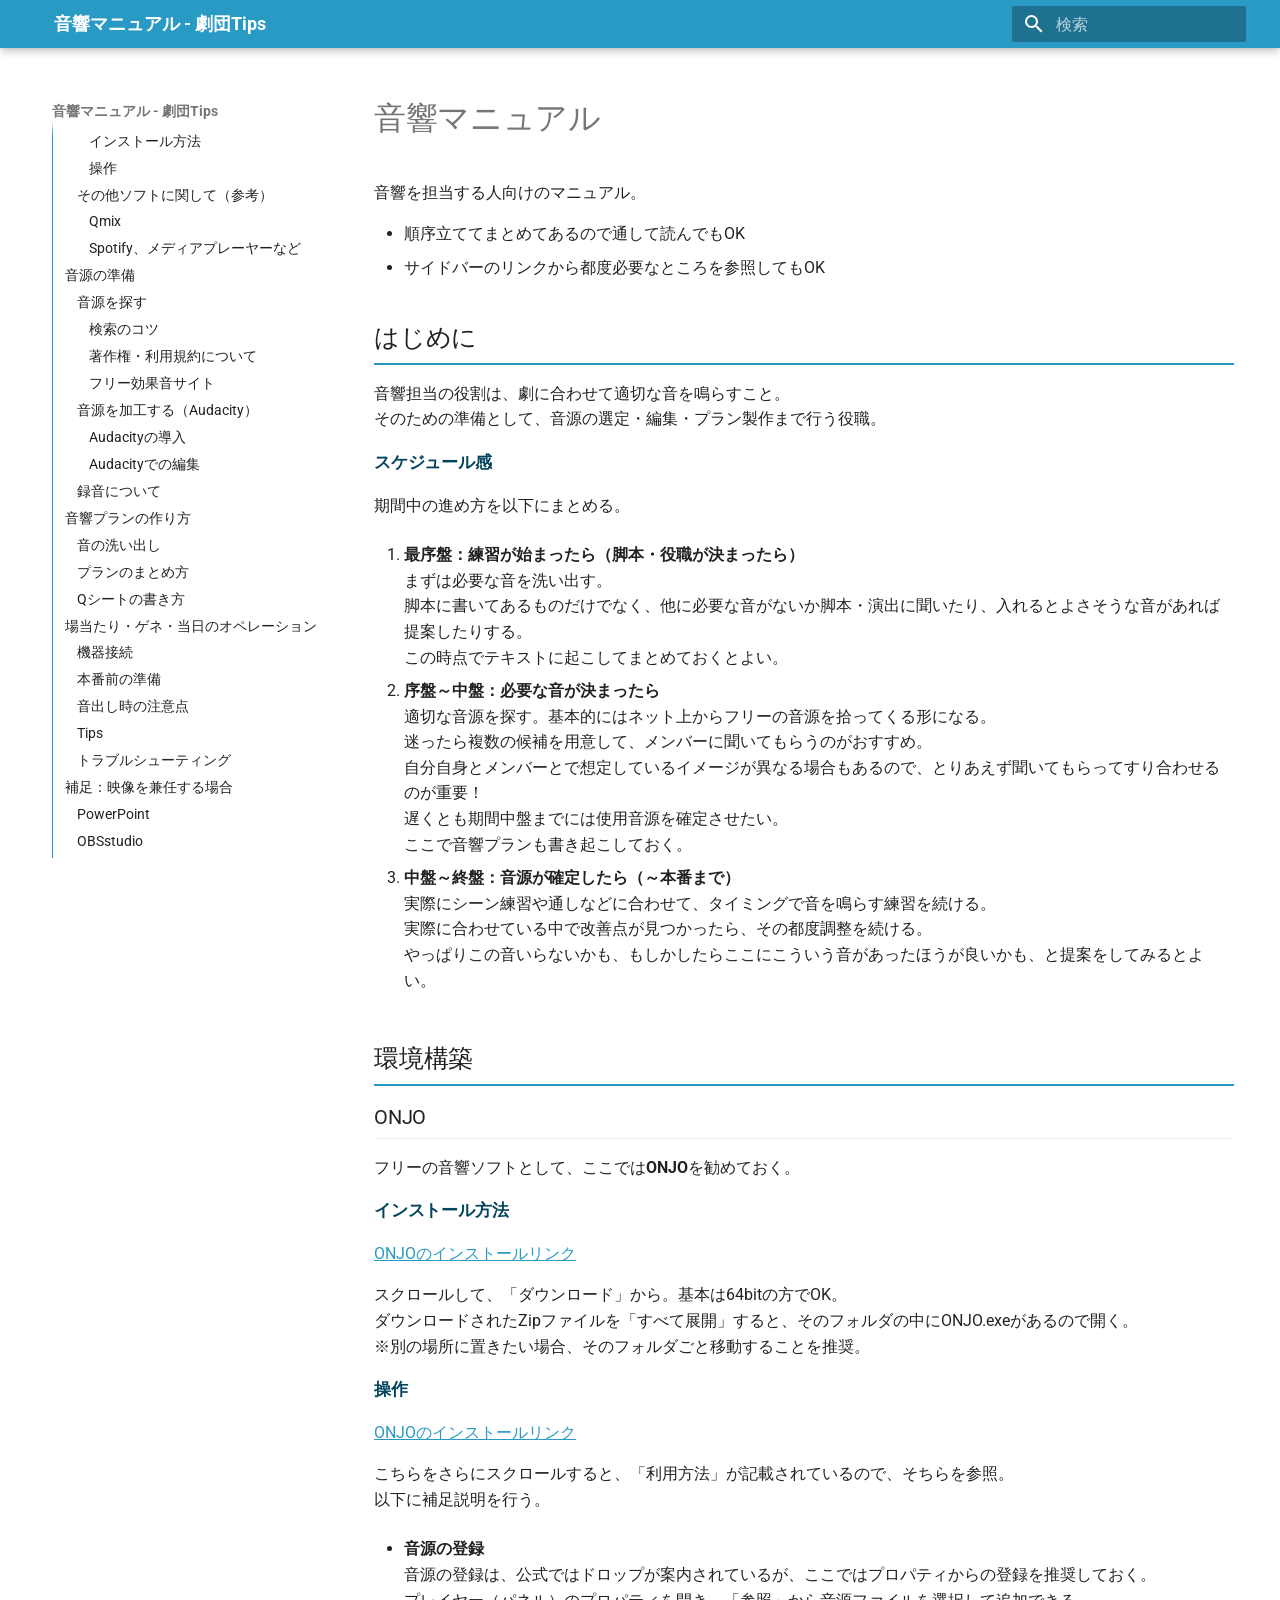
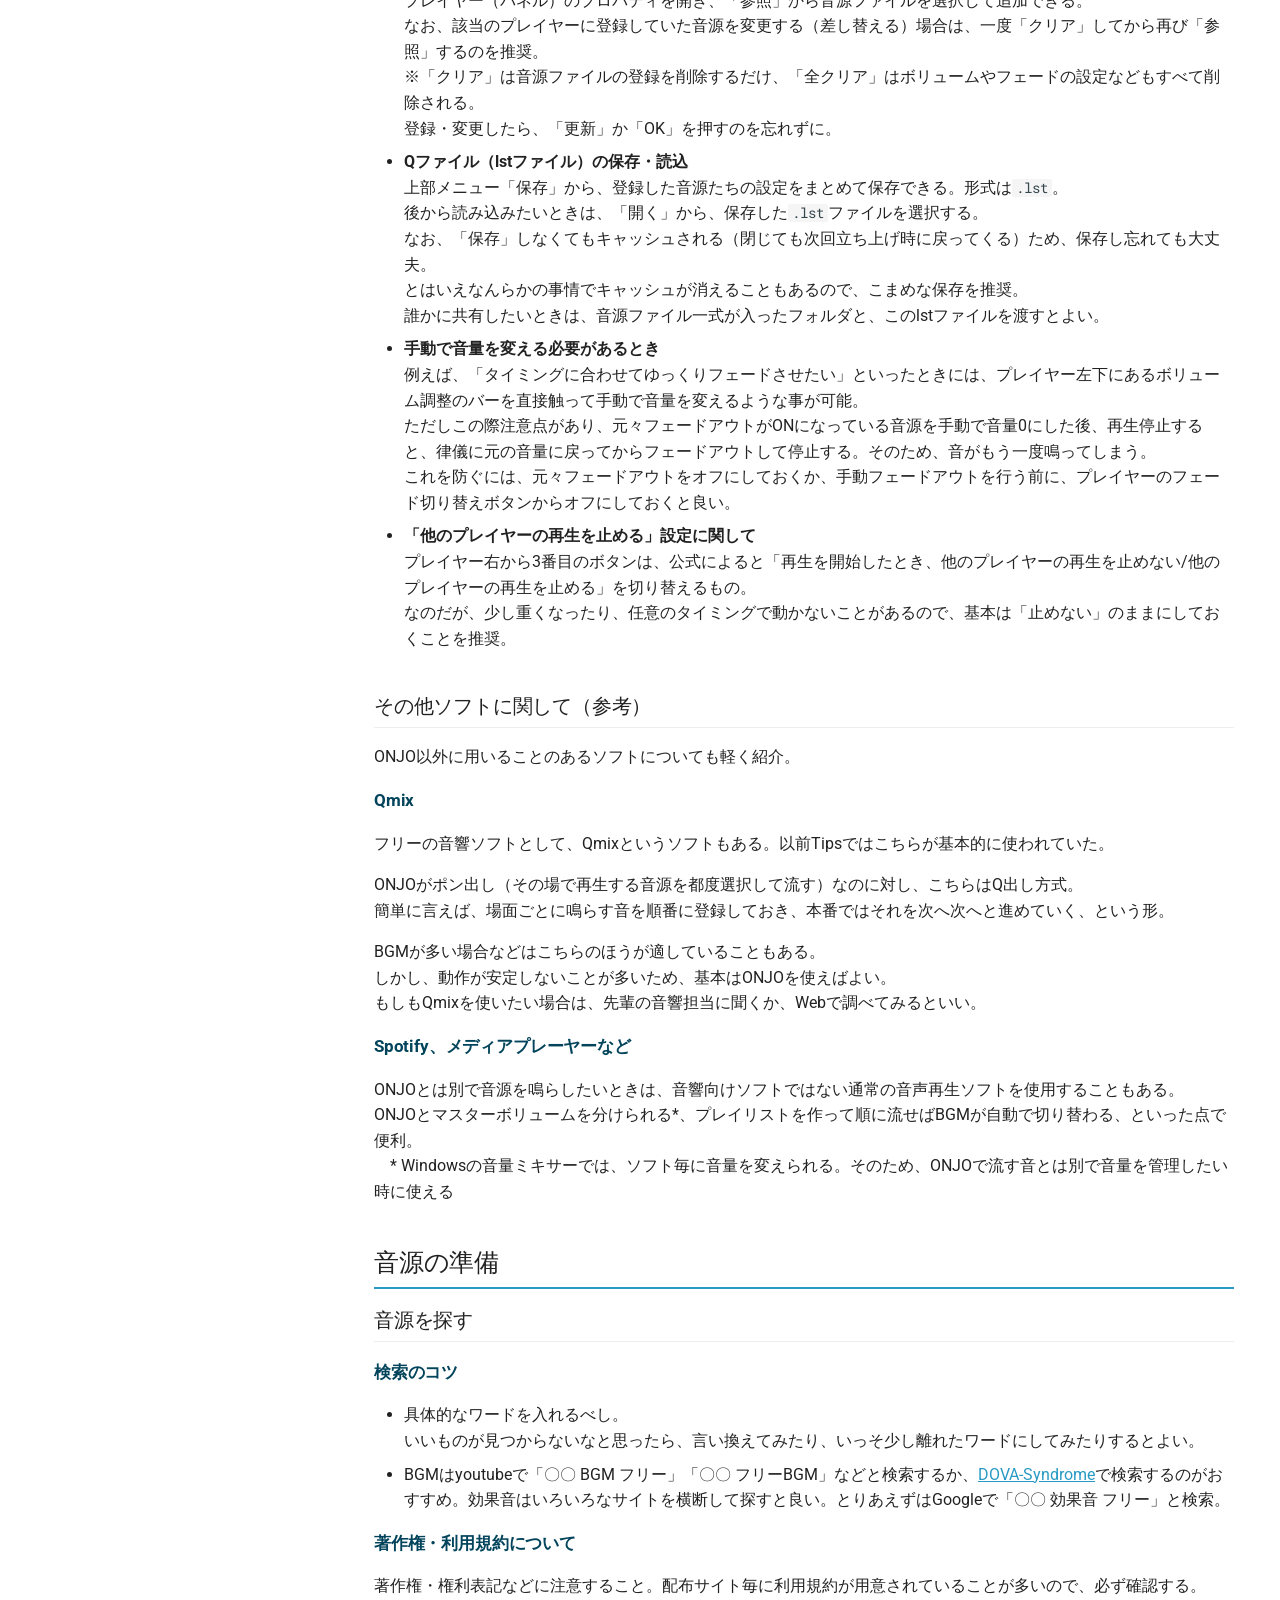
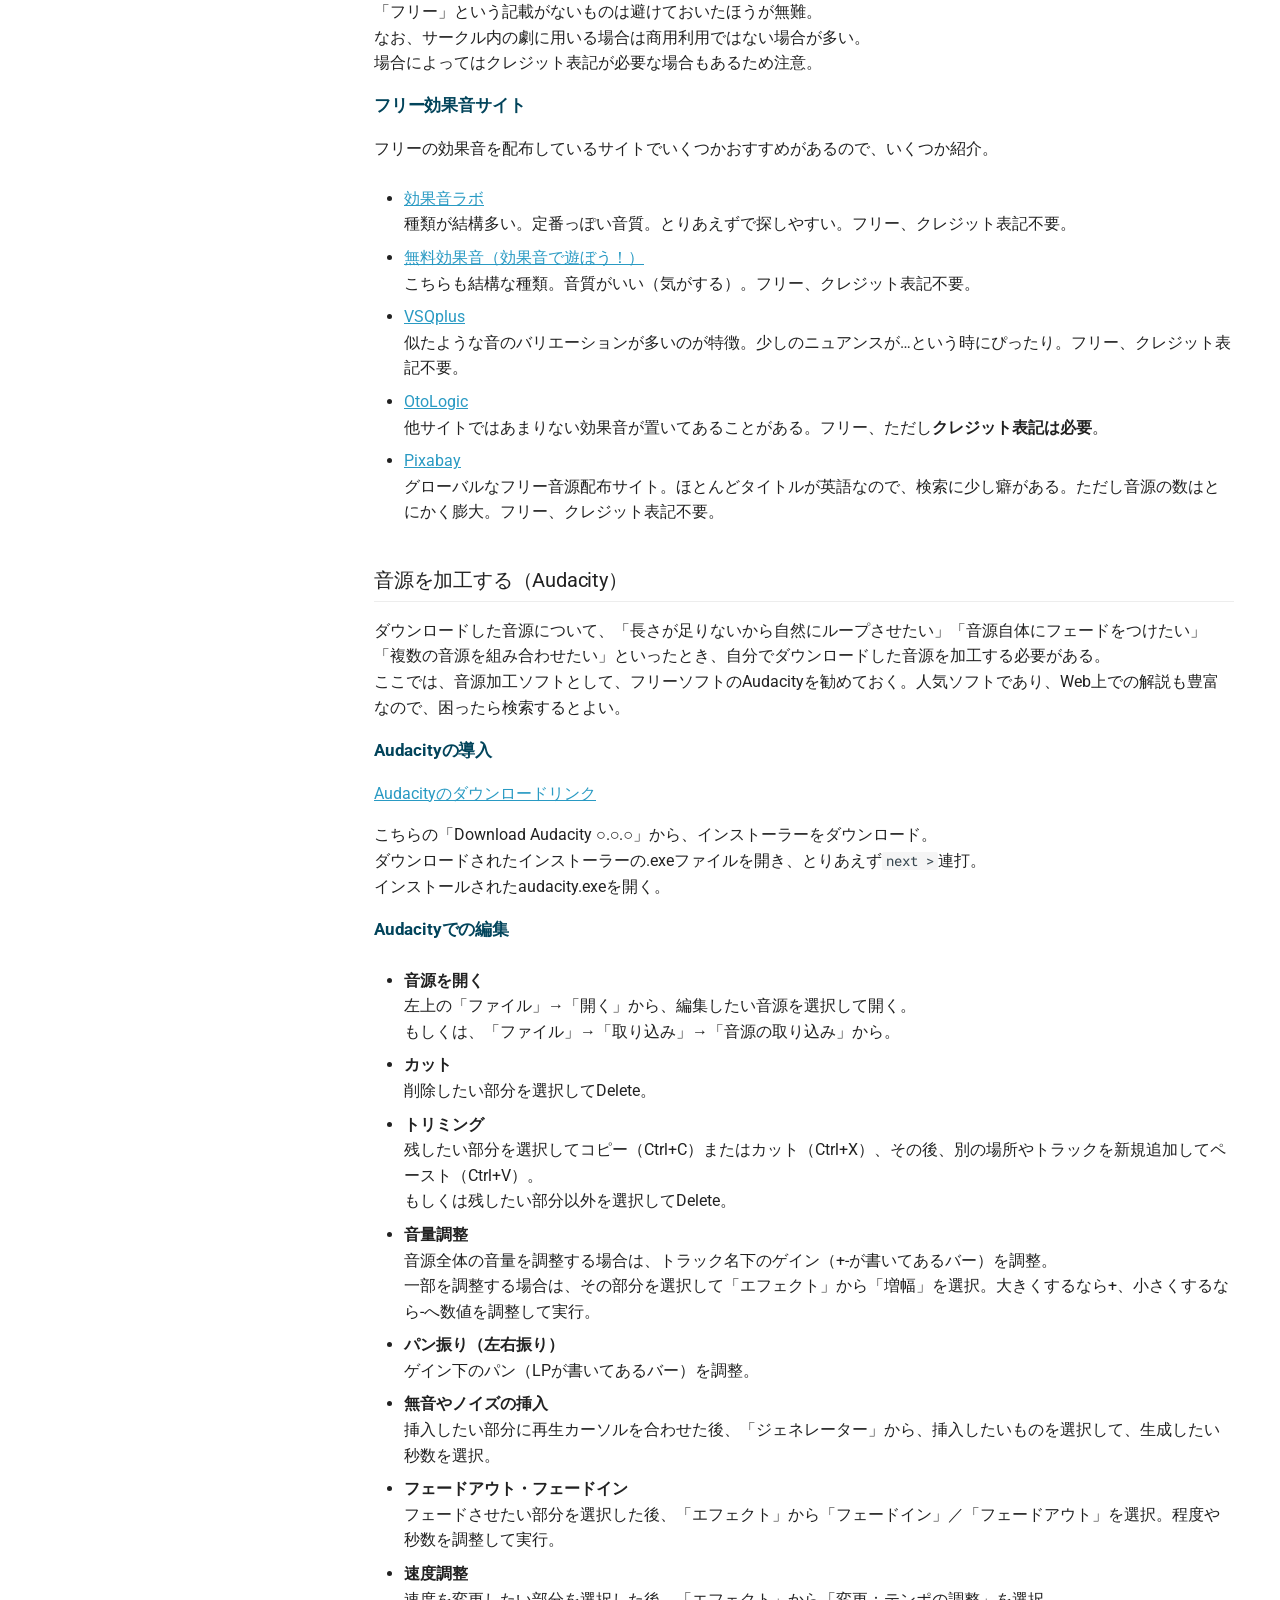
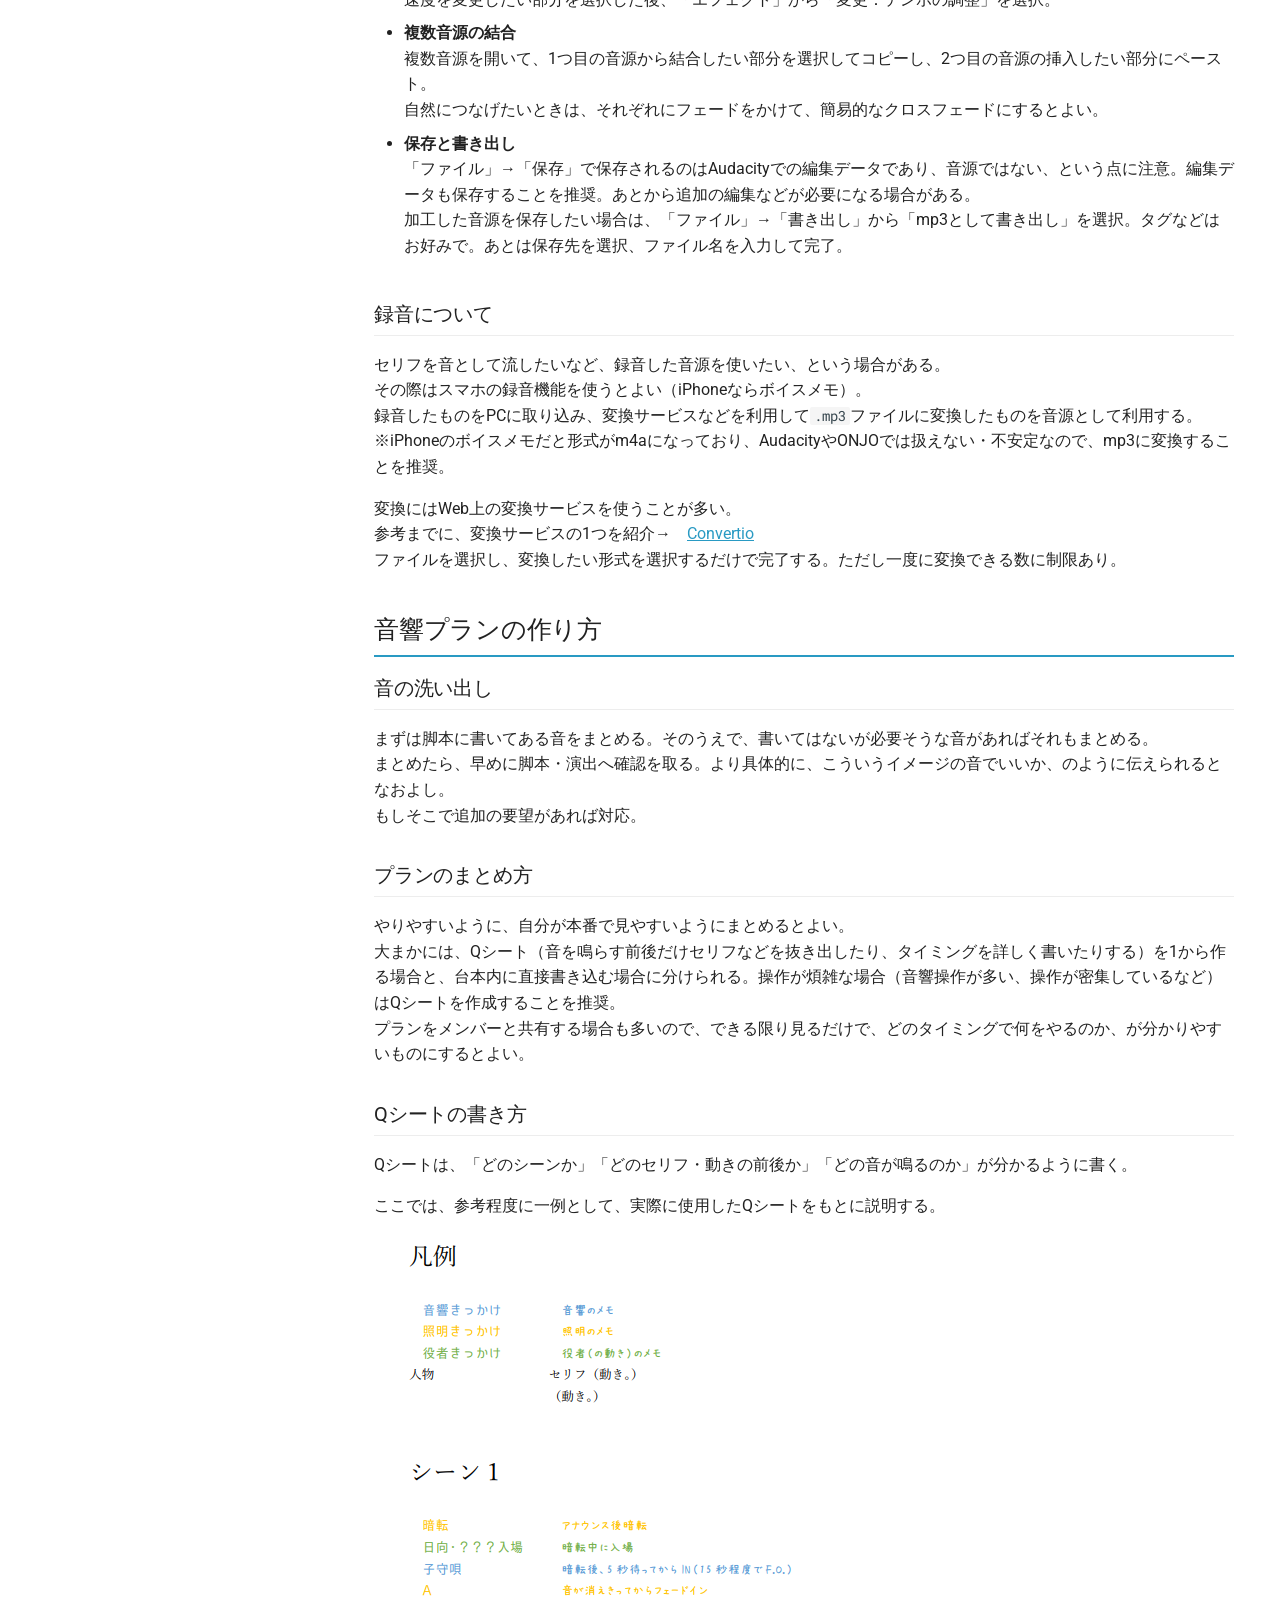
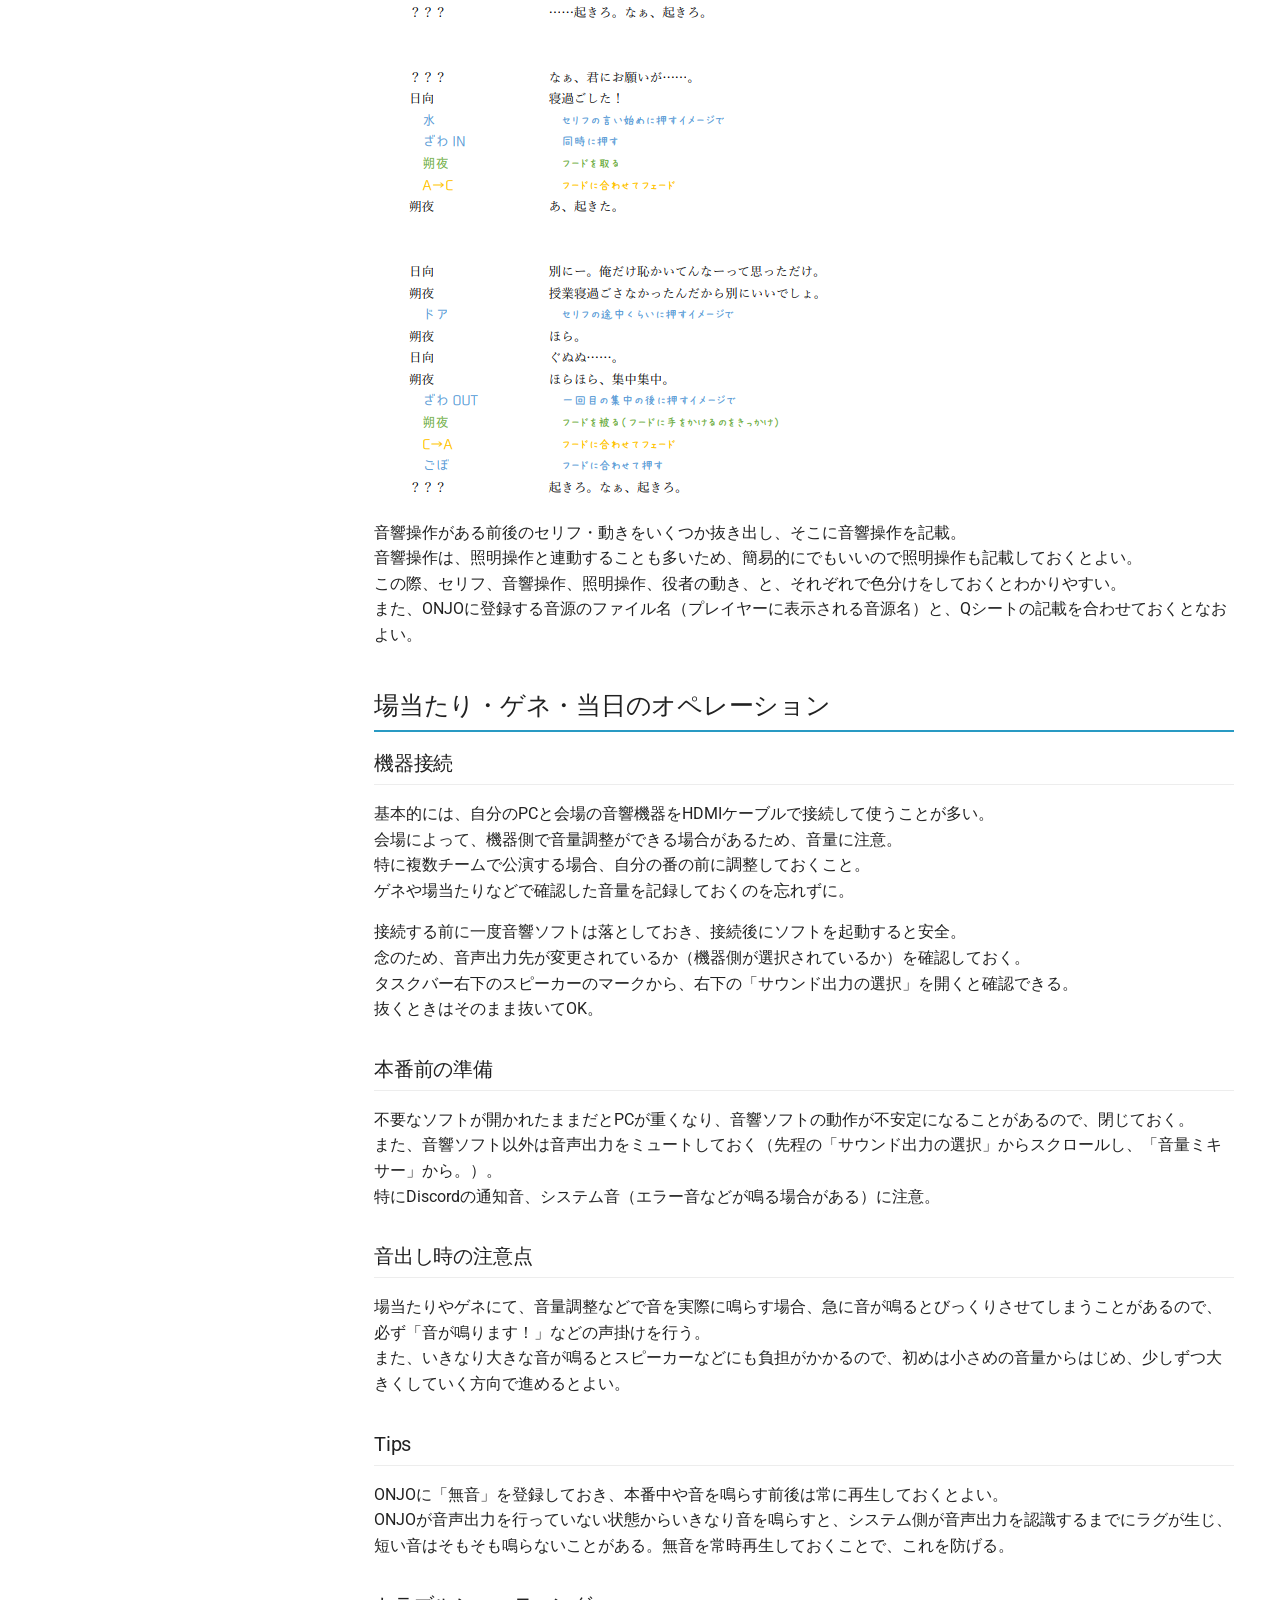
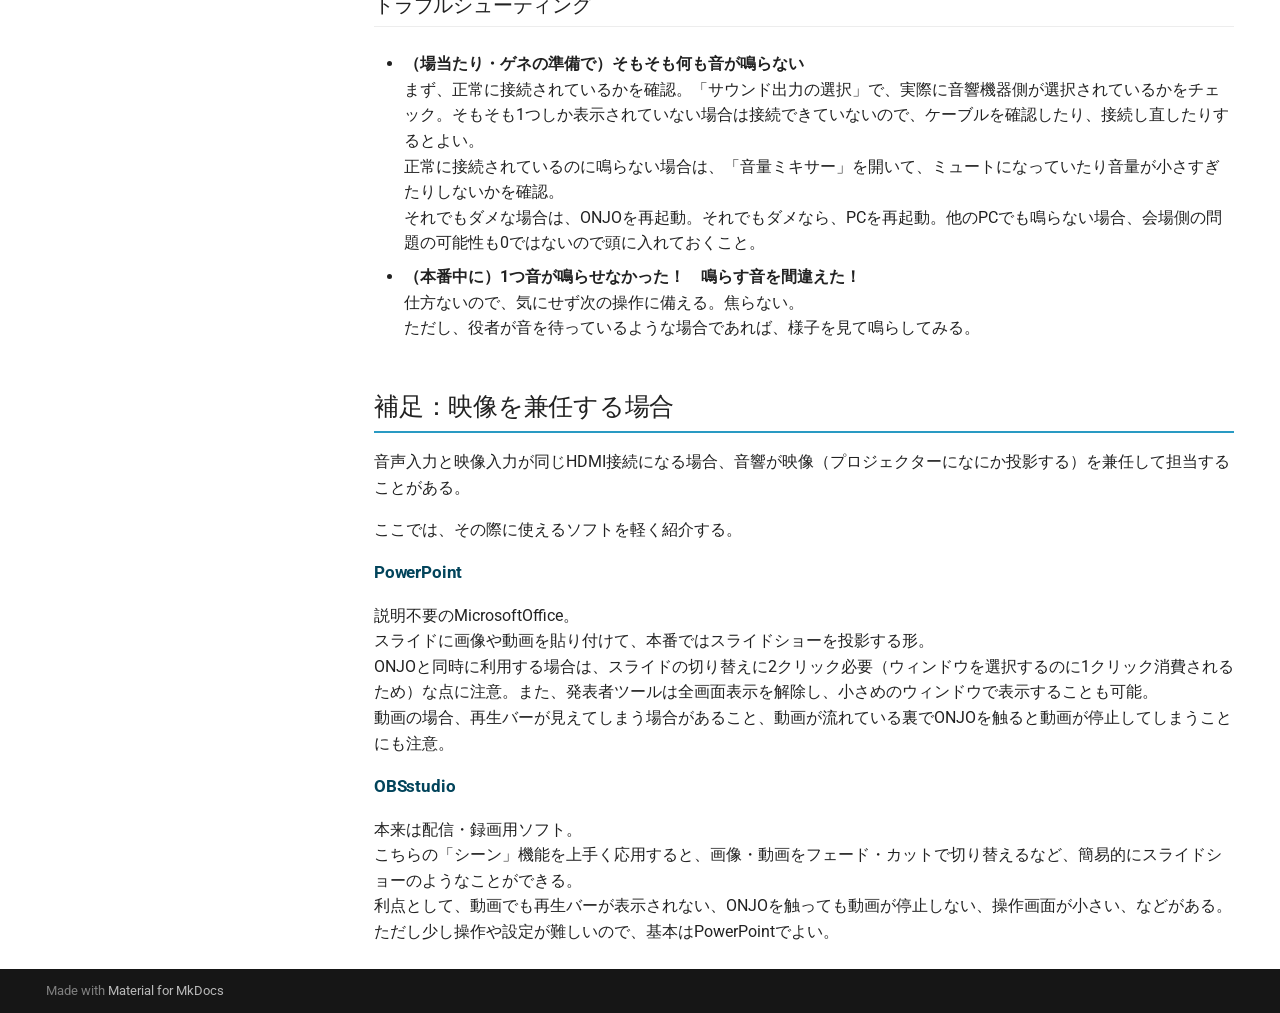
==== index.html @ 2b43c089 "Deployed fff1bd7 with MkDocs version: 1.6.1" ====
<!doctype html>
<html lang="ja" class="no-js">
  <head>
    
      <meta charset="utf-8">
      <meta name="viewport" content="width=device-width,initial-scale=1">
      
      
      
      
      
      
        
      
      
      <link rel="icon" href="assets/images/favicon.png">
      <meta name="generator" content="mkdocs-1.6.1, mkdocs-material-9.7.6">
    
    
      
        <title>音響マニュアル - 劇団Tips</title>
      
    
    
      <link rel="stylesheet" href="assets/stylesheets/main.484c7ddc.min.css">
      
      


    
    
      
    
    
      
        
        
        <link rel="preconnect" href="https://fonts.gstatic.com" crossorigin>
        <link rel="stylesheet" href="https://fonts.googleapis.com/css?family=Roboto:300,300i,400,400i,700,700i%7CRoboto+Mono:400,400i,700,700i&display=fallback">
        <style>:root{--md-text-font:"Roboto";--md-code-font:"Roboto Mono"}</style>
      
    
    
      <link rel="stylesheet" href="stylesheets/extra.css">
    
    <script>__md_scope=new URL(".",location),__md_hash=e=>[...e].reduce(((e,_)=>(e<<5)-e+_.charCodeAt(0)),0),__md_get=(e,_=localStorage,t=__md_scope)=>JSON.parse(_.getItem(t.pathname+"."+e)),__md_set=(e,_,t=localStorage,a=__md_scope)=>{try{t.setItem(a.pathname+"."+e,JSON.stringify(_))}catch(e){}}</script>
    
      

    
    
  </head>
  
  
    <body dir="ltr">
  
    
    <input class="md-toggle" data-md-toggle="drawer" type="checkbox" id="__drawer" autocomplete="off">
    <input class="md-toggle" data-md-toggle="search" type="checkbox" id="__search" autocomplete="off">
    <label class="md-overlay" for="__drawer"></label>
    <div data-md-component="skip">
      
        
        <a href="#_1" class="md-skip">
          コンテンツにスキップ
        </a>
      
    </div>
    <div data-md-component="announce">
      
    </div>
    
    
      

  

<header class="md-header md-header--shadow" data-md-component="header">
  <nav class="md-header__inner md-grid" aria-label="ヘッダー">
    <a href="." title="音響マニュアル - 劇団Tips" class="md-header__button md-logo" aria-label="音響マニュアル - 劇団Tips" data-md-component="logo">
      
  
  <svg xmlns="http://www.w3.org/2000/svg" viewBox="0 0 24 24"><path d="M12 8a3 3 0 0 0 3-3 3 3 0 0 0-3-3 3 3 0 0 0-3 3 3 3 0 0 0 3 3m0 3.54C9.64 9.35 6.5 8 3 8v11c3.5 0 6.64 1.35 9 3.54 2.36-2.19 5.5-3.54 9-3.54V8c-3.5 0-6.64 1.35-9 3.54"/></svg>

    </a>
    <label class="md-header__button md-icon" for="__drawer">
      
      <svg xmlns="http://www.w3.org/2000/svg" viewBox="0 0 24 24"><path d="M3 6h18v2H3zm0 5h18v2H3zm0 5h18v2H3z"/></svg>
    </label>
    <div class="md-header__title" data-md-component="header-title">
      <div class="md-header__ellipsis">
        <div class="md-header__topic">
          <span class="md-ellipsis">
            音響マニュアル - 劇団Tips
          </span>
        </div>
        <div class="md-header__topic" data-md-component="header-topic">
          <span class="md-ellipsis">
            
              音響マニュアル
            
          </span>
        </div>
      </div>
    </div>
    
    
      <script>var palette=__md_get("__palette");if(palette&&palette.color){if("(prefers-color-scheme)"===palette.color.media){var media=matchMedia("(prefers-color-scheme: light)"),input=document.querySelector(media.matches?"[data-md-color-media='(prefers-color-scheme: light)']":"[data-md-color-media='(prefers-color-scheme: dark)']");palette.color.media=input.getAttribute("data-md-color-media"),palette.color.scheme=input.getAttribute("data-md-color-scheme"),palette.color.primary=input.getAttribute("data-md-color-primary"),palette.color.accent=input.getAttribute("data-md-color-accent")}for(var[key,value]of Object.entries(palette.color))document.body.setAttribute("data-md-color-"+key,value)}</script>
    
    
    
      
      
        <label class="md-header__button md-icon" for="__search">
          
          <svg xmlns="http://www.w3.org/2000/svg" viewBox="0 0 24 24"><path d="M9.5 3A6.5 6.5 0 0 1 16 9.5c0 1.61-.59 3.09-1.56 4.23l.27.27h.79l5 5-1.5 1.5-5-5v-.79l-.27-.27A6.52 6.52 0 0 1 9.5 16 6.5 6.5 0 0 1 3 9.5 6.5 6.5 0 0 1 9.5 3m0 2C7 5 5 7 5 9.5S7 14 9.5 14 14 12 14 9.5 12 5 9.5 5"/></svg>
        </label>
        <div class="md-search" data-md-component="search" role="dialog">
  <label class="md-search__overlay" for="__search"></label>
  <div class="md-search__inner" role="search">
    <form class="md-search__form" name="search">
      <input type="text" class="md-search__input" name="query" aria-label="検索" placeholder="検索" autocapitalize="off" autocorrect="off" autocomplete="off" spellcheck="false" data-md-component="search-query" required>
      <label class="md-search__icon md-icon" for="__search">
        
        <svg xmlns="http://www.w3.org/2000/svg" viewBox="0 0 24 24"><path d="M9.5 3A6.5 6.5 0 0 1 16 9.5c0 1.61-.59 3.09-1.56 4.23l.27.27h.79l5 5-1.5 1.5-5-5v-.79l-.27-.27A6.52 6.52 0 0 1 9.5 16 6.5 6.5 0 0 1 3 9.5 6.5 6.5 0 0 1 9.5 3m0 2C7 5 5 7 5 9.5S7 14 9.5 14 14 12 14 9.5 12 5 9.5 5"/></svg>
        
        <svg xmlns="http://www.w3.org/2000/svg" viewBox="0 0 24 24"><path d="M20 11v2H8l5.5 5.5-1.42 1.42L4.16 12l7.92-7.92L13.5 5.5 8 11z"/></svg>
      </label>
      <nav class="md-search__options" aria-label="検索">
        
        <button type="reset" class="md-search__icon md-icon" title="クリア" aria-label="クリア" tabindex="-1">
          
          <svg xmlns="http://www.w3.org/2000/svg" viewBox="0 0 24 24"><path d="M19 6.41 17.59 5 12 10.59 6.41 5 5 6.41 10.59 12 5 17.59 6.41 19 12 13.41 17.59 19 19 17.59 13.41 12z"/></svg>
        </button>
      </nav>
      
        <div class="md-search__suggest" data-md-component="search-suggest"></div>
      
    </form>
    <div class="md-search__output">
      <div class="md-search__scrollwrap" tabindex="0" data-md-scrollfix>
        <div class="md-search-result" data-md-component="search-result">
          <div class="md-search-result__meta">
            検索を初期化
          </div>
          <ol class="md-search-result__list" role="presentation"></ol>
        </div>
      </div>
    </div>
  </div>
</div>
      
    
    
  </nav>
  
</header>
    
    <div class="md-container" data-md-component="container">
      
      
        
          
        
      
      <main class="md-main" data-md-component="main">
        <div class="md-main__inner md-grid">
          
            
              
              <div class="md-sidebar md-sidebar--primary" data-md-component="sidebar" data-md-type="navigation" >
                <div class="md-sidebar__scrollwrap">
                  <div class="md-sidebar__inner">
                    



  

<nav class="md-nav md-nav--primary md-nav--integrated" aria-label="ナビゲーション" data-md-level="0">
  <label class="md-nav__title" for="__drawer">
    <a href="." title="音響マニュアル - 劇団Tips" class="md-nav__button md-logo" aria-label="音響マニュアル - 劇団Tips" data-md-component="logo">
      
  
  <svg xmlns="http://www.w3.org/2000/svg" viewBox="0 0 24 24"><path d="M12 8a3 3 0 0 0 3-3 3 3 0 0 0-3-3 3 3 0 0 0-3 3 3 3 0 0 0 3 3m0 3.54C9.64 9.35 6.5 8 3 8v11c3.5 0 6.64 1.35 9 3.54 2.36-2.19 5.5-3.54 9-3.54V8c-3.5 0-6.64 1.35-9 3.54"/></svg>

    </a>
    音響マニュアル - 劇団Tips
  </label>
  
  <ul class="md-nav__list" data-md-scrollfix>
    
      
      
  
  
    
  
  
  
    <li class="md-nav__item md-nav__item--active">
      
      <input class="md-nav__toggle md-toggle" type="checkbox" id="__toc">
      
      
        
      
      
        <label class="md-nav__link md-nav__link--active" for="__toc">
          
  
  
  <span class="md-ellipsis">
    
  
    音響マニュアル
  

    
  </span>
  
  

          <span class="md-nav__icon md-icon"></span>
        </label>
      
      <a href="." class="md-nav__link md-nav__link--active">
        
  
  
  <span class="md-ellipsis">
    
  
    音響マニュアル
  

    
  </span>
  
  

      </a>
      
        

<nav class="md-nav md-nav--secondary" aria-label="目次">
  
  
  
    
  
  
    <label class="md-nav__title" for="__toc">
      <span class="md-nav__icon md-icon"></span>
      目次
    </label>
    <ul class="md-nav__list" data-md-component="toc" data-md-scrollfix>
      
        <li class="md-nav__item">
  <a href="#_2" class="md-nav__link">
    <span class="md-ellipsis">
      
        はじめに
      
    </span>
  </a>
  
    <nav class="md-nav" aria-label="はじめに">
      <ul class="md-nav__list">
        
          <li class="md-nav__item">
  <a href="#_3" class="md-nav__link">
    <span class="md-ellipsis">
      
        スケジュール感
      
    </span>
  </a>
  
</li>
        
      </ul>
    </nav>
  
</li>
      
        <li class="md-nav__item">
  <a href="#_4" class="md-nav__link">
    <span class="md-ellipsis">
      
        環境構築
      
    </span>
  </a>
  
    <nav class="md-nav" aria-label="環境構築">
      <ul class="md-nav__list">
        
          <li class="md-nav__item">
  <a href="#onjo" class="md-nav__link">
    <span class="md-ellipsis">
      
        ONJO
      
    </span>
  </a>
  
    <nav class="md-nav" aria-label="ONJO">
      <ul class="md-nav__list">
        
          <li class="md-nav__item">
  <a href="#_5" class="md-nav__link">
    <span class="md-ellipsis">
      
        インストール方法
      
    </span>
  </a>
  
</li>
        
          <li class="md-nav__item">
  <a href="#_6" class="md-nav__link">
    <span class="md-ellipsis">
      
        操作
      
    </span>
  </a>
  
</li>
        
      </ul>
    </nav>
  
</li>
        
          <li class="md-nav__item">
  <a href="#_7" class="md-nav__link">
    <span class="md-ellipsis">
      
        その他ソフトに関して（参考）
      
    </span>
  </a>
  
    <nav class="md-nav" aria-label="その他ソフトに関して（参考）">
      <ul class="md-nav__list">
        
          <li class="md-nav__item">
  <a href="#qmix" class="md-nav__link">
    <span class="md-ellipsis">
      
        Qmix
      
    </span>
  </a>
  
</li>
        
          <li class="md-nav__item">
  <a href="#spotify" class="md-nav__link">
    <span class="md-ellipsis">
      
        Spotify、メディアプレーヤーなど
      
    </span>
  </a>
  
</li>
        
      </ul>
    </nav>
  
</li>
        
      </ul>
    </nav>
  
</li>
      
        <li class="md-nav__item">
  <a href="#_8" class="md-nav__link">
    <span class="md-ellipsis">
      
        音源の準備
      
    </span>
  </a>
  
    <nav class="md-nav" aria-label="音源の準備">
      <ul class="md-nav__list">
        
          <li class="md-nav__item">
  <a href="#_9" class="md-nav__link">
    <span class="md-ellipsis">
      
        音源を探す
      
    </span>
  </a>
  
    <nav class="md-nav" aria-label="音源を探す">
      <ul class="md-nav__list">
        
          <li class="md-nav__item">
  <a href="#_10" class="md-nav__link">
    <span class="md-ellipsis">
      
        検索のコツ
      
    </span>
  </a>
  
</li>
        
          <li class="md-nav__item">
  <a href="#_11" class="md-nav__link">
    <span class="md-ellipsis">
      
        著作権・利用規約について
      
    </span>
  </a>
  
</li>
        
          <li class="md-nav__item">
  <a href="#_12" class="md-nav__link">
    <span class="md-ellipsis">
      
        フリー効果音サイト
      
    </span>
  </a>
  
</li>
        
      </ul>
    </nav>
  
</li>
        
          <li class="md-nav__item">
  <a href="#audacity" class="md-nav__link">
    <span class="md-ellipsis">
      
        音源を加工する（Audacity）
      
    </span>
  </a>
  
    <nav class="md-nav" aria-label="音源を加工する（Audacity）">
      <ul class="md-nav__list">
        
          <li class="md-nav__item">
  <a href="#audacity_1" class="md-nav__link">
    <span class="md-ellipsis">
      
        Audacityの導入
      
    </span>
  </a>
  
</li>
        
          <li class="md-nav__item">
  <a href="#audacity_2" class="md-nav__link">
    <span class="md-ellipsis">
      
        Audacityでの編集
      
    </span>
  </a>
  
</li>
        
      </ul>
    </nav>
  
</li>
        
          <li class="md-nav__item">
  <a href="#_13" class="md-nav__link">
    <span class="md-ellipsis">
      
        録音について
      
    </span>
  </a>
  
</li>
        
      </ul>
    </nav>
  
</li>
      
        <li class="md-nav__item">
  <a href="#_14" class="md-nav__link">
    <span class="md-ellipsis">
      
        音響プランの作り方
      
    </span>
  </a>
  
    <nav class="md-nav" aria-label="音響プランの作り方">
      <ul class="md-nav__list">
        
          <li class="md-nav__item">
  <a href="#_15" class="md-nav__link">
    <span class="md-ellipsis">
      
        音の洗い出し
      
    </span>
  </a>
  
</li>
        
          <li class="md-nav__item">
  <a href="#_16" class="md-nav__link">
    <span class="md-ellipsis">
      
        プランのまとめ方
      
    </span>
  </a>
  
</li>
        
          <li class="md-nav__item">
  <a href="#q" class="md-nav__link">
    <span class="md-ellipsis">
      
        Qシートの書き方
      
    </span>
  </a>
  
</li>
        
      </ul>
    </nav>
  
</li>
      
        <li class="md-nav__item">
  <a href="#_17" class="md-nav__link">
    <span class="md-ellipsis">
      
        場当たり・ゲネ・当日のオペレーション
      
    </span>
  </a>
  
    <nav class="md-nav" aria-label="場当たり・ゲネ・当日のオペレーション">
      <ul class="md-nav__list">
        
          <li class="md-nav__item">
  <a href="#_18" class="md-nav__link">
    <span class="md-ellipsis">
      
        機器接続
      
    </span>
  </a>
  
</li>
        
          <li class="md-nav__item">
  <a href="#_19" class="md-nav__link">
    <span class="md-ellipsis">
      
        本番前の準備
      
    </span>
  </a>
  
</li>
        
          <li class="md-nav__item">
  <a href="#_20" class="md-nav__link">
    <span class="md-ellipsis">
      
        音出し時の注意点
      
    </span>
  </a>
  
</li>
        
          <li class="md-nav__item">
  <a href="#tips" class="md-nav__link">
    <span class="md-ellipsis">
      
        Tips
      
    </span>
  </a>
  
</li>
        
          <li class="md-nav__item">
  <a href="#_21" class="md-nav__link">
    <span class="md-ellipsis">
      
        トラブルシューティング
      
    </span>
  </a>
  
</li>
        
      </ul>
    </nav>
  
</li>
      
        <li class="md-nav__item">
  <a href="#_22" class="md-nav__link">
    <span class="md-ellipsis">
      
        補足：映像を兼任する場合
      
    </span>
  </a>
  
    <nav class="md-nav" aria-label="補足：映像を兼任する場合">
      <ul class="md-nav__list">
        
          <li class="md-nav__item">
  <a href="#powerpoint" class="md-nav__link">
    <span class="md-ellipsis">
      
        PowerPoint
      
    </span>
  </a>
  
</li>
        
          <li class="md-nav__item">
  <a href="#obsstudio" class="md-nav__link">
    <span class="md-ellipsis">
      
        OBSstudio
      
    </span>
  </a>
  
</li>
        
      </ul>
    </nav>
  
</li>
      
    </ul>
  
</nav>
      
    </li>
  

    
  </ul>
</nav>
                  </div>
                </div>
              </div>
            
            
          
          
            <div class="md-content" data-md-component="content">
              
              <article class="md-content__inner md-typeset">
                
                  



<h1 id="_1">音響マニュアル<a class="headerlink" href="#_1" title="Permanent link">&para;</a></h1>
<p>音響を担当する人向けのマニュアル。</p>
<ul>
<li>順序立ててまとめてあるので通して読んでもOK</li>
<li>サイドバーのリンクから都度必要なところを参照してもOK</li>
</ul>
<h2 id="_2">はじめに<a class="headerlink" href="#_2" title="Permanent link">&para;</a></h2>
<p>音響担当の役割は、劇に合わせて適切な音を鳴らすこと。<br />
そのための準備として、音源の選定・編集・プラン製作まで行う役職。</p>
<h4 id="_3">スケジュール感<a class="headerlink" href="#_3" title="Permanent link">&para;</a></h4>
<p>期間中の進め方を以下にまとめる。</p>
<ol>
<li>
<p><strong>最序盤：練習が始まったら（脚本・役職が決まったら）</strong><br />
まずは必要な音を洗い出す。<br />
脚本に書いてあるものだけでなく、他に必要な音がないか脚本・演出に聞いたり、入れるとよさそうな音があれば提案したりする。<br />
この時点でテキストに起こしてまとめておくとよい。</p>
</li>
<li>
<p><strong>序盤～中盤：必要な音が決まったら</strong><br />
適切な音源を探す。基本的にはネット上からフリーの音源を拾ってくる形になる。<br />
迷ったら複数の候補を用意して、メンバーに聞いてもらうのがおすすめ。<br />
自分自身とメンバーとで想定しているイメージが異なる場合もあるので、とりあえず聞いてもらってすり合わせるのが重要！<br />
遅くとも期間中盤までには使用音源を確定させたい。<br />
ここで音響プランも書き起こしておく。</p>
</li>
<li>
<p><strong>中盤～終盤：音源が確定したら（～本番まで）</strong><br />
実際にシーン練習や通しなどに合わせて、タイミングで音を鳴らす練習を続ける。<br />
実際に合わせている中で改善点が見つかったら、その都度調整を続ける。<br />
やっぱりこの音いらないかも、もしかしたらここにこういう音があったほうが良いかも、と提案をしてみるとよい。</p>
</li>
</ol>
<h2 id="_4">環境構築<a class="headerlink" href="#_4" title="Permanent link">&para;</a></h2>
<h3 id="onjo">ONJO<a class="headerlink" href="#onjo" title="Permanent link">&para;</a></h3>
<p>フリーの音響ソフトとして、ここでは<strong>ONJO</strong>を勧めておく。</p>
<h4 id="_5">インストール方法<a class="headerlink" href="#_5" title="Permanent link">&para;</a></h4>
<p><a href="https://kanae.net/products/onjo_ja.html">ONJOのインストールリンク</a></p>
<p>スクロールして、「ダウンロード」から。基本は64bitの方でOK。<br />
ダウンロードされたZipファイルを「すべて展開」すると、そのフォルダの中にONJO.exeがあるので開く。<br />
※別の場所に置きたい場合、そのフォルダごと移動することを推奨。</p>
<h4 id="_6">操作<a class="headerlink" href="#_6" title="Permanent link">&para;</a></h4>
<p><a href="https://kanae.net/products/onjo_ja.html">ONJOのインストールリンク</a></p>
<p>こちらをさらにスクロールすると、「利用方法」が記載されているので、そちらを参照。<br />
以下に補足説明を行う。</p>
<ul>
<li>
<p><strong>音源の登録</strong><br />
音源の登録は、公式ではドロップが案内されているが、ここではプロパティからの登録を推奨しておく。<br />
プレイヤー（パネル）のプロパティを開き、「参照」から音源ファイルを選択して追加できる。<br />
なお、該当のプレイヤーに登録していた音源を変更する（差し替える）場合は、一度「クリア」してから再び「参照」するのを推奨。<br />
※「クリア」は音源ファイルの登録を削除するだけ、「全クリア」はボリュームやフェードの設定などもすべて削除される。<br />
登録・変更したら、「更新」か「OK」を押すのを忘れずに。</p>
</li>
<li>
<p><strong>Qファイル（lstファイル）の保存・読込</strong><br />
上部メニュー「保存」から、登録した音源たちの設定をまとめて保存できる。形式は<code>.lst</code>。<br />
後から読み込みたいときは、「開く」から、保存した<code>.lst</code>ファイルを選択する。<br />
なお、「保存」しなくてもキャッシュされる（閉じても次回立ち上げ時に戻ってくる）ため、保存し忘れても大丈夫。<br />
とはいえなんらかの事情でキャッシュが消えることもあるので、こまめな保存を推奨。<br />
誰かに共有したいときは、音源ファイル一式が入ったフォルダと、このlstファイルを渡すとよい。</p>
</li>
<li>
<p><strong>手動で音量を変える必要があるとき</strong><br />
例えば、「タイミングに合わせてゆっくりフェードさせたい」といったときには、プレイヤー左下にあるボリューム調整のバーを直接触って手動で音量を変えるような事が可能。<br />
ただしこの際注意点があり、元々フェードアウトがONになっている音源を手動で音量0にした後、再生停止すると、律儀に元の音量に戻ってからフェードアウトして停止する。そのため、音がもう一度鳴ってしまう。<br />
これを防ぐには、元々フェードアウトをオフにしておくか、手動フェードアウトを行う前に、プレイヤーのフェード切り替えボタンからオフにしておくと良い。</p>
</li>
<li>
<p><strong>「他のプレイヤーの再生を止める」設定に関して</strong><br />
プレイヤー右から3番目のボタンは、公式によると「再生を開始したとき、他のプレイヤーの再生を止めない/他のプレイヤーの再生を止める」を切り替えるもの。<br />
なのだが、少し重くなったり、任意のタイミングで動かないことがあるので、基本は「止めない」のままにしておくことを推奨。</p>
</li>
</ul>
<h3 id="_7">その他ソフトに関して（参考）<a class="headerlink" href="#_7" title="Permanent link">&para;</a></h3>
<p>ONJO以外に用いることのあるソフトについても軽く紹介。</p>
<h4 id="qmix">Qmix<a class="headerlink" href="#qmix" title="Permanent link">&para;</a></h4>
<p>フリーの音響ソフトとして、Qmixというソフトもある。以前Tipsではこちらが基本的に使われていた。</p>
<p>ONJOがポン出し（その場で再生する音源を都度選択して流す）なのに対し、こちらはQ出し方式。<br />
簡単に言えば、場面ごとに鳴らす音を順番に登録しておき、本番ではそれを次へ次へと進めていく、という形。</p>
<p>BGMが多い場合などはこちらのほうが適していることもある。<br />
しかし、動作が安定しないことが多いため、基本はONJOを使えばよい。<br />
もしもQmixを使いたい場合は、先輩の音響担当に聞くか、Webで調べてみるといい。</p>
<h4 id="spotify">Spotify、メディアプレーヤーなど<a class="headerlink" href="#spotify" title="Permanent link">&para;</a></h4>
<p>ONJOとは別で音源を鳴らしたいときは、音響向けソフトではない通常の音声再生ソフトを使用することもある。<br />
ONJOとマスターボリュームを分けられる*、プレイリストを作って順に流せばBGMが自動で切り替わる、といった点で便利。<br />
　* Windowsの音量ミキサーでは、ソフト毎に音量を変えられる。そのため、ONJOで流す音とは別で音量を管理したい時に使える</p>
<h2 id="_8">音源の準備<a class="headerlink" href="#_8" title="Permanent link">&para;</a></h2>
<h3 id="_9">音源を探す<a class="headerlink" href="#_9" title="Permanent link">&para;</a></h3>
<h4 id="_10">検索のコツ<a class="headerlink" href="#_10" title="Permanent link">&para;</a></h4>
<ul>
<li>具体的なワードを入れるべし。<br />
いいものが見つからないなと思ったら、言い換えてみたり、いっそ少し離れたワードにしてみたりするとよい。</li>
<li>BGMはyoutubeで「〇〇 BGM フリー」「〇〇 フリーBGM」などと検索するか、<a href="https://dova-s.jp/">DOVA-Syndrome</a>で検索するのがおすすめ。効果音はいろいろなサイトを横断して探すと良い。とりあえずはGoogleで「〇〇 効果音 フリー」と検索。</li>
</ul>
<h4 id="_11">著作権・利用規約について<a class="headerlink" href="#_11" title="Permanent link">&para;</a></h4>
<p>著作権・権利表記などに注意すること。配布サイト毎に利用規約が用意されていることが多いので、必ず確認する。<br />
「フリー」という記載がないものは避けておいたほうが無難。<br />
なお、サークル内の劇に用いる場合は商用利用ではない場合が多い。<br />
場合によってはクレジット表記が必要な場合もあるため注意。</p>
<h4 id="_12">フリー効果音サイト<a class="headerlink" href="#_12" title="Permanent link">&para;</a></h4>
<p>フリーの効果音を配布しているサイトでいくつかおすすめがあるので、いくつか紹介。</p>
<ul>
<li>
<p><a href="https://soundeffect-lab.info/">効果音ラボ</a><br />
種類が結構多い。定番っぽい音質。とりあえずで探しやすい。フリー、クレジット表記不要。</p>
</li>
<li>
<p><a href="https://taira-komori.net/freesound.html">無料効果音（効果音で遊ぼう！）</a><br />
こちらも結構な種類。音質がいい（気がする）。フリー、クレジット表記不要。</p>
</li>
<li>
<p><a href="https://vsq.co.jp/plus/">VSQplus</a><br />
似たような音のバリエーションが多いのが特徴。少しのニュアンスが…という時にぴったり。フリー、クレジット表記不要。</p>
</li>
<li>
<p><a href="https://otologic.jp/">OtoLogic</a><br />
他サイトではあまりない効果音が置いてあることがある。フリー、ただし<strong><strong>クレジット表記は必要</strong></strong>。</p>
</li>
<li>
<p><a href="https://pixabay.com/ja/sound-effects/">Pixabay</a><br />
グローバルなフリー音源配布サイト。ほとんどタイトルが英語なので、検索に少し癖がある。ただし音源の数はとにかく膨大。フリー、クレジット表記不要。</p>
</li>
</ul>
<h3 id="audacity">音源を加工する（Audacity）<a class="headerlink" href="#audacity" title="Permanent link">&para;</a></h3>
<p>ダウンロードした音源について、「長さが足りないから自然にループさせたい」「音源自体にフェードをつけたい」「複数の音源を組み合わせたい」といったとき、自分でダウンロードした音源を加工する必要がある。<br />
ここでは、音源加工ソフトとして、フリーソフトのAudacityを勧めておく。人気ソフトであり、Web上での解説も豊富なので、困ったら検索するとよい。</p>
<h4 id="audacity_1">Audacityの導入<a class="headerlink" href="#audacity_1" title="Permanent link">&para;</a></h4>
<p><a href="https://www.audacityteam.org/">Audacityのダウンロードリンク</a></p>
<p>こちらの「Download Audacity ○.○.○」から、インストーラーをダウンロード。<br />
ダウンロードされたインストーラーの.exeファイルを開き、とりあえず<code>next &gt;</code>連打。<br />
インストールされたaudacity.exeを開く。</p>
<h4 id="audacity_2">Audacityでの編集<a class="headerlink" href="#audacity_2" title="Permanent link">&para;</a></h4>
<ul>
<li>
<p><strong>音源を開く</strong><br />
左上の「ファイル」→「開く」から、編集したい音源を選択して開く。<br />
もしくは、「ファイル」→「取り込み」→「音源の取り込み」から。</p>
</li>
<li>
<p><strong>カット</strong><br />
削除したい部分を選択してDelete。</p>
</li>
<li>
<p><strong>トリミング</strong><br />
残したい部分を選択してコピー（Ctrl+C）またはカット（Ctrl+X）、その後、別の場所やトラックを新規追加してペースト（Ctrl+V）。<br />
もしくは残したい部分以外を選択してDelete。</p>
</li>
<li>
<p><strong>音量調整</strong><br />
音源全体の音量を調整する場合は、トラック名下のゲイン（+-が書いてあるバー）を調整。<br />
一部を調整する場合は、その部分を選択して「エフェクト」から「増幅」を選択。大きくするなら+、小さくするなら-へ数値を調整して実行。</p>
</li>
<li>
<p><strong>パン振り（左右振り）</strong><br />
ゲイン下のパン（LPが書いてあるバー）を調整。</p>
</li>
<li>
<p><strong>無音やノイズの挿入</strong><br />
挿入したい部分に再生カーソルを合わせた後、「ジェネレーター」から、挿入したいものを選択して、生成したい秒数を選択。</p>
</li>
<li>
<p><strong>フェードアウト・フェードイン</strong><br />
フェードさせたい部分を選択した後、「エフェクト」から「フェードイン」／「フェードアウト」を選択。程度や秒数を調整して実行。</p>
</li>
<li>
<p><strong>速度調整</strong><br />
速度を変更したい部分を選択した後、「エフェクト」から「変更：テンポの調整」を選択。</p>
</li>
<li>
<p><strong>複数音源の結合</strong><br />
複数音源を開いて、1つ目の音源から結合したい部分を選択してコピーし、2つ目の音源の挿入したい部分にペースト。<br />
自然につなげたいときは、それぞれにフェードをかけて、簡易的なクロスフェードにするとよい。</p>
</li>
<li>
<p><strong>保存と書き出し</strong><br />
「ファイル」→「保存」で保存されるのはAudacityでの編集データであり、音源ではない、という点に注意。編集データも保存することを推奨。あとから追加の編集などが必要になる場合がある。<br />
加工した音源を保存したい場合は、「ファイル」→「書き出し」から「mp3として書き出し」を選択。タグなどはお好みで。あとは保存先を選択、ファイル名を入力して完了。</p>
</li>
</ul>
<h3 id="_13">録音について<a class="headerlink" href="#_13" title="Permanent link">&para;</a></h3>
<p>セリフを音として流したいなど、録音した音源を使いたい、という場合がある。<br />
その際はスマホの録音機能を使うとよい（iPhoneならボイスメモ）。<br />
録音したものをPCに取り込み、変換サービスなどを利用して<code>.mp3</code>ファイルに変換したものを音源として利用する。<br />
※iPhoneのボイスメモだと形式がm4aになっており、AudacityやONJOでは扱えない・不安定なので、mp3に変換することを推奨。</p>
<p>変換にはWeb上の変換サービスを使うことが多い。<br />
参考までに、変換サービスの1つを紹介→　<a href="https://convertio.co/ja/">Convertio</a><br />
ファイルを選択し、変換したい形式を選択するだけで完了する。ただし一度に変換できる数に制限あり。</p>
<h2 id="_14">音響プランの作り方<a class="headerlink" href="#_14" title="Permanent link">&para;</a></h2>
<h3 id="_15">音の洗い出し<a class="headerlink" href="#_15" title="Permanent link">&para;</a></h3>
<p>まずは脚本に書いてある音をまとめる。そのうえで、書いてはないが必要そうな音があればそれもまとめる。<br />
まとめたら、早めに脚本・演出へ確認を取る。より具体的に、こういうイメージの音でいいか、のように伝えられるとなおよし。<br />
もしそこで追加の要望があれば対応。</p>
<h3 id="_16">プランのまとめ方<a class="headerlink" href="#_16" title="Permanent link">&para;</a></h3>
<p>やりやすいように、自分が本番で見やすいようにまとめるとよい。<br />
大まかには、Qシート（音を鳴らす前後だけセリフなどを抜き出したり、タイミングを詳しく書いたりする）を1から作る場合と、台本内に直接書き込む場合に分けられる。操作が煩雑な場合（音響操作が多い、操作が密集しているなど）はQシートを作成することを推奨。<br />
プランをメンバーと共有する場合も多いので、できる限り見るだけで、どのタイミングで何をやるのか、が分かりやすいものにするとよい。</p>
<h3 id="q">Qシートの書き方<a class="headerlink" href="#q" title="Permanent link">&para;</a></h3>
<p>Qシートは、「どのシーンか」「どのセリフ・動きの前後か」「どの音が鳴るのか」が分かるように書く。</p>
<p>ここでは、参考程度に一例として、実際に使用したQシートをもとに説明する。</p>
<p><a href="Q_sheet.png"><img alt="実際に用いたQシートの例" src="Q_sheet.png" /></a></p>
<p>音響操作がある前後のセリフ・動きをいくつか抜き出し、そこに音響操作を記載。<br />
音響操作は、照明操作と連動することも多いため、簡易的にでもいいので照明操作も記載しておくとよい。<br />
この際、セリフ、音響操作、照明操作、役者の動き、と、それぞれで色分けをしておくとわかりやすい。<br />
また、ONJOに登録する音源のファイル名（プレイヤーに表示される音源名）と、Qシートの記載を合わせておくとなおよい。</p>
<h2 id="_17">場当たり・ゲネ・当日のオペレーション<a class="headerlink" href="#_17" title="Permanent link">&para;</a></h2>
<h3 id="_18">機器接続<a class="headerlink" href="#_18" title="Permanent link">&para;</a></h3>
<p>基本的には、自分のPCと会場の音響機器をHDMIケーブルで接続して使うことが多い。<br />
会場によって、機器側で音量調整ができる場合があるため、音量に注意。<br />
特に複数チームで公演する場合、自分の番の前に調整しておくこと。<br />
ゲネや場当たりなどで確認した音量を記録しておくのを忘れずに。</p>
<p>接続する前に一度音響ソフトは落としておき、接続後にソフトを起動すると安全。<br />
念のため、音声出力先が変更されているか（機器側が選択されているか）を確認しておく。<br />
タスクバー右下のスピーカーのマークから、右下の「サウンド出力の選択」を開くと確認できる。<br />
抜くときはそのまま抜いてOK。</p>
<h3 id="_19">本番前の準備<a class="headerlink" href="#_19" title="Permanent link">&para;</a></h3>
<p>不要なソフトが開かれたままだとPCが重くなり、音響ソフトの動作が不安定になることがあるので、閉じておく。<br />
また、音響ソフト以外は音声出力をミュートしておく（先程の「サウンド出力の選択」からスクロールし、「音量ミキサー」から。）。<br />
特にDiscordの通知音、システム音（エラー音などが鳴る場合がある）に注意。</p>
<h3 id="_20">音出し時の注意点<a class="headerlink" href="#_20" title="Permanent link">&para;</a></h3>
<p>場当たりやゲネにて、音量調整などで音を実際に鳴らす場合、急に音が鳴るとびっくりさせてしまうことがあるので、必ず「音が鳴ります！」などの声掛けを行う。<br />
また、いきなり大きな音が鳴るとスピーカーなどにも負担がかかるので、初めは小さめの音量からはじめ、少しずつ大きくしていく方向で進めるとよい。</p>
<h3 id="tips">Tips<a class="headerlink" href="#tips" title="Permanent link">&para;</a></h3>
<p>ONJOに「無音」を登録しておき、本番中や音を鳴らす前後は常に再生しておくとよい。<br />
ONJOが音声出力を行っていない状態からいきなり音を鳴らすと、システム側が音声出力を認識するまでにラグが生じ、短い音はそもそも鳴らないことがある。無音を常時再生しておくことで、これを防げる。</p>
<h3 id="_21">トラブルシューティング<a class="headerlink" href="#_21" title="Permanent link">&para;</a></h3>
<ul>
<li>
<p><strong>（場当たり・ゲネの準備で）そもそも何も音が鳴らない</strong><br />
まず、正常に接続されているかを確認。「サウンド出力の選択」で、実際に音響機器側が選択されているかをチェック。そもそも1つしか表示されていない場合は接続できていないので、ケーブルを確認したり、接続し直したりするとよい。<br />
正常に接続されているのに鳴らない場合は、「音量ミキサー」を開いて、ミュートになっていたり音量が小さすぎたりしないかを確認。<br />
それでもダメな場合は、ONJOを再起動。それでもダメなら、PCを再起動。他のPCでも鳴らない場合、会場側の問題の可能性も0ではないので頭に入れておくこと。</p>
</li>
<li>
<p><strong>（本番中に）1つ音が鳴らせなかった！　鳴らす音を間違えた！</strong><br />
仕方ないので、気にせず次の操作に備える。焦らない。<br />
ただし、役者が音を待っているような場合であれば、様子を見て鳴らしてみる。</p>
</li>
</ul>
<h2 id="_22">補足：映像を兼任する場合<a class="headerlink" href="#_22" title="Permanent link">&para;</a></h2>
<p>音声入力と映像入力が同じHDMI接続になる場合、音響が映像（プロジェクターになにか投影する）を兼任して担当することがある。</p>
<p>ここでは、その際に使えるソフトを軽く紹介する。</p>
<h4 id="powerpoint">PowerPoint<a class="headerlink" href="#powerpoint" title="Permanent link">&para;</a></h4>
<p>説明不要のMicrosoftOffice。<br />
スライドに画像や動画を貼り付けて、本番ではスライドショーを投影する形。<br />
ONJOと同時に利用する場合は、スライドの切り替えに2クリック必要（ウィンドウを選択するのに1クリック消費されるため）な点に注意。また、発表者ツールは全画面表示を解除し、小さめのウィンドウで表示することも可能。<br />
動画の場合、再生バーが見えてしまう場合があること、動画が流れている裏でONJOを触ると動画が停止してしまうことにも注意。</p>
<h4 id="obsstudio">OBSstudio<a class="headerlink" href="#obsstudio" title="Permanent link">&para;</a></h4>
<p>本来は配信・録画用ソフト。<br />
こちらの「シーン」機能を上手く応用すると、画像・動画をフェード・カットで切り替えるなど、簡易的にスライドショーのようなことができる。<br />
利点として、動画でも再生バーが表示されない、ONJOを触っても動画が停止しない、操作画面が小さい、などがある。<br />
ただし少し操作や設定が難しいので、基本はPowerPointでよい。</p>












                
              </article>
            </div>
          
          
<script>var target=document.getElementById(location.hash.slice(1));target&&target.name&&(target.checked=target.name.startsWith("__tabbed_"))</script>
        </div>
        
      </main>
      
        <footer class="md-footer">
  
  <div class="md-footer-meta md-typeset">
    <div class="md-footer-meta__inner md-grid">
      <div class="md-copyright">
  
  
    Made with
    <a href="https://squidfunk.github.io/mkdocs-material/" target="_blank" rel="noopener">
      Material for MkDocs
    </a>
  
</div>
      
    </div>
  </div>
</footer>
      
    </div>
    <div class="md-dialog" data-md-component="dialog">
      <div class="md-dialog__inner md-typeset"></div>
    </div>
    
    
    
      
      
      <script id="__config" type="application/json">{"annotate": null, "base": ".", "features": ["toc.integrate", "toc.follow", "search.suggest"], "search": "assets/javascripts/workers/search.2c215733.min.js", "tags": null, "translations": {"clipboard.copied": "\u30b3\u30d4\u30fc\u3057\u307e\u3057\u305f", "clipboard.copy": "\u30af\u30ea\u30c3\u30d7\u30dc\u30fc\u30c9\u3078\u30b3\u30d4\u30fc", "search.result.more.one": "\u3053\u306e\u30da\u30fc\u30b8\u5185\u306b\u3082\u30461\u4ef6\u898b\u3064\u304b\u308a\u307e\u3057\u305f", "search.result.more.other": "\u3053\u306e\u30da\u30fc\u30b8\u5185\u306b\u3042\u3068#\u4ef6\u898b\u3064\u304b\u308a\u307e\u3057\u305f", "search.result.none": "\u4f55\u3082\u898b\u3064\u304b\u308a\u307e\u305b\u3093\u3067\u3057\u305f", "search.result.one": "1\u4ef6\u898b\u3064\u304b\u308a\u307e\u3057\u305f", "search.result.other": "#\u4ef6\u898b\u3064\u304b\u308a\u307e\u3057\u305f", "search.result.placeholder": "\u691c\u7d22\u30ad\u30fc\u30ef\u30fc\u30c9\u3092\u5165\u529b\u3057\u3066\u304f\u3060\u3055\u3044", "search.result.term.missing": "\u691c\u7d22\u306b\u542b\u307e\u308c\u306a\u3044", "select.version": "\u30d0\u30fc\u30b8\u30e7\u30f3\u5207\u308a\u66ff\u3048"}, "version": null}</script>
    
    
      <script src="assets/javascripts/bundle.79ae519e.min.js"></script>
      
    
  </body>
</html>
---- assets/stylesheets/main.484c7ddc.min.css ----
@charset "UTF-8";html{-webkit-text-size-adjust:none;-moz-text-size-adjust:none;text-size-adjust:none;box-sizing:border-box}*,:after,:before{box-sizing:inherit}@media (prefers-reduced-motion){*,:after,:before{transition:none!important}}body{margin:0}a,button,input,label{-webkit-tap-highlight-color:transparent}a{color:inherit;text-decoration:none}hr{border:0;box-sizing:initial;display:block;height:.05rem;overflow:visible;padding:0}small{font-size:80%}sub,sup{line-height:1em}img{border-style:none}table{border-collapse:initial;border-spacing:0}td,th{font-weight:400;vertical-align:top}button{background:#0000;border:0;font-family:inherit;font-size:inherit;margin:0;padding:0}input{border:0;outline:none}:root{--md-primary-fg-color:#4051b5;--md-primary-fg-color--light:#5d6cc0;--md-primary-fg-color--dark:#303fa1;--md-primary-bg-color:#fff;--md-primary-bg-color--light:#ffffffb3;--md-accent-fg-color:#526cfe;--md-accent-fg-color--transparent:#526cfe1a;--md-accent-bg-color:#fff;--md-accent-bg-color--light:#ffffffb3}[data-md-color-scheme=default]{color-scheme:light}[data-md-color-scheme=default] img[src$="#gh-dark-mode-only"],[data-md-color-scheme=default] img[src$="#only-dark"]{display:none}:root,[data-md-color-scheme=default]{--md-hue:225deg;--md-default-fg-color:#000000de;--md-default-fg-color--light:#0000008a;--md-default-fg-color--lighter:#00000052;--md-default-fg-color--lightest:#00000012;--md-default-bg-color:#fff;--md-default-bg-color--light:#ffffffb3;--md-default-bg-color--lighter:#ffffff4d;--md-default-bg-color--lightest:#ffffff1f;--md-code-fg-color:#36464e;--md-code-bg-color:#f5f5f5;--md-code-bg-color--light:#f5f5f5b3;--md-code-bg-color--lighter:#f5f5f54d;--md-code-hl-color:#4287ff;--md-code-hl-color--light:#4287ff1a;--md-code-hl-number-color:#d52a2a;--md-code-hl-special-color:#db1457;--md-code-hl-function-color:#a846b9;--md-code-hl-constant-color:#6e59d9;--md-code-hl-keyword-color:#3f6ec6;--md-code-hl-string-color:#1c7d4d;--md-code-hl-name-color:var(--md-code-fg-color);--md-code-hl-operator-color:var(--md-default-fg-color--light);--md-code-hl-punctuation-color:var(--md-default-fg-color--light);--md-code-hl-comment-color:var(--md-default-fg-color--light);--md-code-hl-generic-color:var(--md-default-fg-color--light);--md-code-hl-variable-color:var(--md-default-fg-color--light);--md-typeset-color:var(--md-default-fg-color);--md-typeset-a-color:var(--md-primary-fg-color);--md-typeset-del-color:#f5503d26;--md-typeset-ins-color:#0bd57026;--md-typeset-kbd-color:#fafafa;--md-typeset-kbd-accent-color:#fff;--md-typeset-kbd-border-color:#b8b8b8;--md-typeset-mark-color:#ffff0080;--md-typeset-table-color:#0000001f;--md-typeset-table-color--light:rgba(0,0,0,.035);--md-admonition-fg-color:var(--md-default-fg-color);--md-admonition-bg-color:var(--md-default-bg-color);--md-warning-fg-color:#000000de;--md-warning-bg-color:#ff9;--md-footer-fg-color:#fff;--md-footer-fg-color--light:#ffffffb3;--md-footer-fg-color--lighter:#ffffff73;--md-footer-bg-color:#000000de;--md-footer-bg-color--dark:#00000052;--md-shadow-z1:0 0.2rem 0.5rem #0000000d,0 0 0.05rem #0000001a;--md-shadow-z2:0 0.2rem 0.5rem #0000001a,0 0 0.05rem #00000040;--md-shadow-z3:0 0.2rem 0.5rem #0003,0 0 0.05rem #00000059}.md-icon svg{fill:currentcolor;display:block;height:1.2rem;width:1.2rem}body{-webkit-font-smoothing:antialiased;-moz-osx-font-smoothing:grayscale;--md-text-font-family:var(--md-text-font,_),-apple-system,BlinkMacSystemFont,Helvetica,Arial,sans-serif;--md-code-font-family:var(--md-code-font,_),SFMono-Regular,Consolas,Menlo,monospace}aside,body,input{font-feature-settings:"kern","liga";color:var(--md-typeset-color);font-family:var(--md-text-font-family)}code,kbd,pre{font-feature-settings:"kern";font-family:var(--md-code-font-family)}:root{--md-typeset-table-sort-icon:url('data:image/svg+xml;charset=utf-8,<svg xmlns="http://www.w3.org/2000/svg" viewBox="0 0 24 24"><path d="m18 21-4-4h3V7h-3l4-4 4 4h-3v10h3M2 19v-2h10v2M2 13v-2h7v2M2 7V5h4v2z"/></svg>');--md-typeset-table-sort-icon--asc:url('data:image/svg+xml;charset=utf-8,<svg xmlns="http://www.w3.org/2000/svg" viewBox="0 0 24 24"><path d="M19 17h3l-4 4-4-4h3V3h2M2 17h10v2H2M6 5v2H2V5m0 6h7v2H2z"/></svg>');--md-typeset-table-sort-icon--desc:url('data:image/svg+xml;charset=utf-8,<svg xmlns="http://www.w3.org/2000/svg" viewBox="0 0 24 24"><path d="M19 7h3l-4-4-4 4h3v14h2M2 17h10v2H2M6 5v2H2V5m0 6h7v2H2z"/></svg>')}.md-typeset{-webkit-print-color-adjust:exact;color-adjust:exact;font-size:.8rem;line-height:1.6;overflow-wrap:break-word}@media print{.md-typeset{font-size:.68rem}}.md-typeset blockquote,.md-typeset dl,.md-typeset figure,.md-typeset ol,.md-typeset pre,.md-typeset ul{margin-bottom:1em;margin-top:1em}.md-typeset h1{color:var(--md-default-fg-color--light);font-size:2em;line-height:1.3;margin:0 0 1.25em}.md-typeset h1,.md-typeset h2{font-weight:300;letter-spacing:-.01em}.md-typeset h2{font-size:1.5625em;line-height:1.4;margin:1.6em 0 .64em}.md-typeset h3{font-size:1.25em;font-weight:400;letter-spacing:-.01em;line-height:1.5;margin:1.6em 0 .8em}.md-typeset h2+h3{margin-top:.8em}.md-typeset h4{font-weight:700;letter-spacing:-.01em;margin:1em 0}.md-typeset h5,.md-typeset h6{color:var(--md-default-fg-color--light);font-size:.8em;font-weight:700;letter-spacing:-.01em;margin:1.25em 0}.md-typeset h5{text-transform:uppercase}.md-typeset h5 code{text-transform:none}.md-typeset hr{border-bottom:.05rem solid var(--md-default-fg-color--lightest);display:flow-root;margin:1.5em 0}.md-typeset a{color:var(--md-typeset-a-color);word-break:break-word}.md-typeset a,.md-typeset a:before{transition:color 125ms}.md-typeset a:focus,.md-typeset a:hover{color:var(--md-accent-fg-color)}.md-typeset a:focus code,.md-typeset a:hover code{background-color:var(--md-accent-fg-color--transparent);color:var(--md-accent-fg-color)}.md-typeset a code{color:var(--md-typeset-a-color)}.md-typeset a.focus-visible{outline-color:var(--md-accent-fg-color);outline-offset:.2rem}.md-typeset code,.md-typeset kbd,.md-typeset pre{color:var(--md-code-fg-color);direction:ltr;font-variant-ligatures:none;transition:background-color 125ms}@media print{.md-typeset code,.md-typeset kbd,.md-typeset pre{white-space:pre-wrap}}.md-typeset code{background-color:var(--md-code-bg-color);border-radius:.1rem;-webkit-box-decoration-break:clone;box-decoration-break:clone;font-size:.85em;padding:0 .2941176471em;transition:color 125ms,background-color 125ms;word-break:break-word}.md-typeset code:not(.focus-visible){-webkit-tap-highlight-color:transparent;outline:none}.md-typeset pre{display:flow-root;line-height:1.4;position:relative}.md-typeset pre>code{-webkit-box-decoration-break:slice;box-decoration-break:slice;box-shadow:none;display:block;margin:0;outline-color:var(--md-accent-fg-color);overflow:auto;padding:.7720588235em 1.1764705882em;scrollbar-color:var(--md-default-fg-color--lighter) #0000;scrollbar-width:thin;touch-action:auto;word-break:normal}.md-typeset pre>code:hover{scrollbar-color:var(--md-accent-fg-color) #0000}.md-typeset pre>code::-webkit-scrollbar{height:.2rem;width:.2rem}.md-typeset pre>code::-webkit-scrollbar-thumb{background-color:var(--md-default-fg-color--lighter)}.md-typeset pre>code::-webkit-scrollbar-thumb:hover{background-color:var(--md-accent-fg-color)}.md-typeset kbd{background-color:var(--md-typeset-kbd-color);border-radius:.1rem;box-shadow:0 .1rem 0 .05rem var(--md-typeset-kbd-border-color),0 .1rem 0 var(--md-typeset-kbd-border-color),0 -.1rem .2rem var(--md-typeset-kbd-accent-color) inset;color:var(--md-default-fg-color);display:inline-block;font-size:.75em;padding:0 .6666666667em;vertical-align:text-top;word-break:break-word}.md-typeset mark{background-color:var(--md-typeset-mark-color);-webkit-box-decoration-break:clone;box-decoration-break:clone;color:inherit;word-break:break-word}.md-typeset abbr{cursor:help;text-decoration:none}.md-typeset [data-preview],.md-typeset abbr{border-bottom:.05rem dotted var(--md-default-fg-color--light)}.md-typeset small{opacity:.75}[dir=ltr] .md-typeset sub,[dir=ltr] .md-typeset sup{margin-left:.078125em}[dir=rtl] .md-typeset sub,[dir=rtl] .md-typeset sup{margin-right:.078125em}[dir=ltr] .md-typeset blockquote{padding-left:.6rem}[dir=rtl] .md-typeset blockquote{padding-right:.6rem}[dir=ltr] .md-typeset blockquote{border-left:.2rem solid var(--md-default-fg-color--lighter)}[dir=rtl] .md-typeset blockquote{border-right:.2rem solid var(--md-default-fg-color--lighter)}.md-typeset blockquote{color:var(--md-default-fg-color--light);margin-left:0;margin-right:0}.md-typeset ul{list-style-type:disc}.md-typeset ul[type]{list-style-type:revert-layer}[dir=ltr] .md-typeset ol,[dir=ltr] .md-typeset ul{margin-left:.625em}[dir=rtl] .md-typeset ol,[dir=rtl] .md-typeset ul{margin-right:.625em}.md-typeset ol,.md-typeset ul{padding:0}.md-typeset ol:not([hidden]),.md-typeset ul:not([hidden]){display:flow-root}.md-typeset ol ol,.md-typeset ul ol{list-style-type:lower-alpha}.md-typeset ol ol ol,.md-typeset ul ol ol{list-style-type:lower-roman}.md-typeset ol ol ol ol,.md-typeset ul ol ol ol{list-style-type:upper-alpha}.md-typeset ol ol ol ol ol,.md-typeset ul ol ol ol ol{list-style-type:upper-roman}.md-typeset ol[type],.md-typeset ul[type]{list-style-type:revert-layer}[dir=ltr] .md-typeset ol li,[dir=ltr] .md-typeset ul li{margin-left:1.25em}[dir=rtl] .md-typeset ol li,[dir=rtl] .md-typeset ul li{margin-right:1.25em}.md-typeset ol li,.md-typeset ul li{margin-bottom:.5em}.md-typeset ol li blockquote,.md-typeset ol li p,.md-typeset ul li blockquote,.md-typeset ul li p{margin:.5em 0}.md-typeset ol li:last-child,.md-typeset ul li:last-child{margin-bottom:0}[dir=ltr] .md-typeset ol li ol,[dir=ltr] .md-typeset ol li ul,[dir=ltr] .md-typeset ul li ol,[dir=ltr] .md-typeset ul li ul{margin-left:.625em}[dir=rtl] .md-typeset ol li ol,[dir=rtl] .md-typeset ol li ul,[dir=rtl] .md-typeset ul li ol,[dir=rtl] .md-typeset ul li ul{margin-right:.625em}.md-typeset ol li ol,.md-typeset ol li ul,.md-typeset ul li ol,.md-typeset ul li ul{margin-bottom:.5em;margin-top:.5em}[dir=ltr] .md-typeset dd{margin-left:1.875em}[dir=rtl] .md-typeset dd{margin-right:1.875em}.md-typeset dd{margin-bottom:1.5em;margin-top:1em}.md-typeset img,.md-typeset svg,.md-typeset video{height:auto;max-width:100%}.md-typeset img[align=left]{margin:1em 1em 1em 0}.md-typeset img[align=right]{margin:1em 0 1em 1em}.md-typeset img[align]:only-child{margin-top:0}.md-typeset figure{display:flow-root;margin:1em auto;max-width:100%;text-align:center;width:fit-content}.md-typeset figure img{display:block;margin:0 auto}.md-typeset figcaption{font-style:italic;margin:1em auto;max-width:24rem}.md-typeset iframe{max-width:100%}.md-typeset table:not([class]){background-color:var(--md-default-bg-color);border:.05rem solid var(--md-typeset-table-color);border-radius:.1rem;display:inline-block;font-size:.64rem;max-width:100%;overflow:auto;touch-action:auto}@media print{.md-typeset table:not([class]){display:table}}.md-typeset table:not([class])+*{margin-top:1.5em}.md-typeset table:not([class]) td>:first-child,.md-typeset table:not([class]) th>:first-child{margin-top:0}.md-typeset table:not([class]) td>:last-child,.md-typeset table:not([class]) th>:last-child{margin-bottom:0}.md-typeset table:not([class]) td:not([align]),.md-typeset table:not([class]) th:not([align]){text-align:left}[dir=rtl] .md-typeset table:not([class]) td:not([align]),[dir=rtl] .md-typeset table:not([class]) th:not([align]){text-align:right}.md-typeset table:not([class]) th{font-weight:700;min-width:5rem;padding:.9375em 1.25em;vertical-align:top}.md-typeset table:not([class]) td{border-top:.05rem solid var(--md-typeset-table-color);padding:.9375em 1.25em;vertical-align:top}.md-typeset table:not([class]) tbody tr{transition:background-color 125ms}.md-typeset table:not([class]) tbody tr:hover{background-color:var(--md-typeset-table-color--light);box-shadow:0 .05rem 0 var(--md-default-bg-color) inset}.md-typeset table:not([class]) a{word-break:normal}.md-typeset table th[role=columnheader]{cursor:pointer}[dir=ltr] .md-typeset table th[role=columnheader]:after{margin-left:.5em}[dir=rtl] .md-typeset table th[role=columnheader]:after{margin-right:.5em}.md-typeset table th[role=columnheader]:after{content:"";display:inline-block;height:1.2em;-webkit-mask-image:var(--md-typeset-table-sort-icon);mask-image:var(--md-typeset-table-sort-icon);-webkit-mask-repeat:no-repeat;mask-repeat:no-repeat;-webkit-mask-size:contain;mask-size:contain;transition:background-color 125ms;vertical-align:text-bottom;width:1.2em}.md-typeset table th[role=columnheader]:hover:after{background-color:var(--md-default-fg-color--lighter)}.md-typeset table th[role=columnheader][aria-sort=ascending]:after{background-color:var(--md-default-fg-color--light);-webkit-mask-image:var(--md-typeset-table-sort-icon--asc);mask-image:var(--md-typeset-table-sort-icon--asc)}.md-typeset table th[role=columnheader][aria-sort=descending]:after{background-color:var(--md-default-fg-color--light);-webkit-mask-image:var(--md-typeset-table-sort-icon--desc);mask-image:var(--md-typeset-table-sort-icon--desc)}.md-typeset__scrollwrap{margin:1em -.8rem;overflow-x:auto;touch-action:auto}.md-typeset__table{display:inline-block;margin-bottom:.5em;padding:0 .8rem}@media print{.md-typeset__table{display:block}}html .md-typeset__table table{display:table;margin:0;overflow:hidden;width:100%}@media screen and (max-width:44.984375em){.md-content__inner>pre{margin:1em -.8rem}.md-content__inner>pre code{border-radius:0}}.md-typeset .md-author{border-radius:100%;display:block;flex-shrink:0;height:1.6rem;overflow:hidden;position:relative;transition:color 125ms,transform 125ms;width:1.6rem}.md-typeset .md-author img{display:block}.md-typeset .md-author--more{background:var(--md-default-fg-color--lightest);color:var(--md-default-fg-color--lighter);font-size:.6rem;font-weight:700;line-height:1.6rem;text-align:center}.md-typeset .md-author--long{height:2.4rem;width:2.4rem}.md-typeset a.md-author{transform:scale(1)}.md-typeset a.md-author img{border-radius:100%;filter:grayscale(100%) opacity(75%);transition:filter 125ms}.md-typeset a.md-author:focus,.md-typeset a.md-author:hover{transform:scale(1.1);z-index:1}.md-typeset a.md-author:focus img,.md-typeset a.md-author:hover img{filter:grayscale(0)}.md-banner{background-color:var(--md-footer-bg-color);color:var(--md-footer-fg-color);overflow:auto}@media print{.md-banner{display:none}}.md-banner--warning{background-color:var(--md-warning-bg-color);color:var(--md-warning-fg-color)}.md-banner__inner{font-size:.7rem;margin:.6rem auto;padding:0 .8rem}[dir=ltr] .md-banner__button{float:right}[dir=rtl] .md-banner__button{float:left}.md-banner__button{color:inherit;cursor:pointer;transition:opacity .25s}.no-js .md-banner__button{display:none}.md-banner__button:hover{opacity:.7}html{font-size:125%;height:100%;overflow-x:hidden}@media screen and (min-width:100em){html{font-size:137.5%}}@media screen and (min-width:125em){html{font-size:150%}}body{background-color:var(--md-default-bg-color);display:flex;flex-direction:column;font-size:.5rem;min-height:100%;position:relative;width:100%}@media print{body{display:block}}@media screen and (max-width:59.984375em){body[data-md-scrolllock]{position:fixed}}.md-grid{margin-left:auto;margin-right:auto;max-width:61rem}.md-container{display:flex;flex-direction:column;flex-grow:1}@media print{.md-container{display:block}}.md-main{flex-grow:1}.md-main__inner{display:flex;height:100%;margin-top:1.5rem}.md-ellipsis{overflow:hidden;text-overflow:ellipsis}.md-toggle{display:none}.md-option{height:0;opacity:0;position:absolute;width:0}.md-option:checked+label:not([hidden]){display:block}.md-option.focus-visible+label{outline-color:var(--md-accent-fg-color);outline-style:auto}.md-skip{background-color:var(--md-default-fg-color);border-radius:.1rem;color:var(--md-default-bg-color);font-size:.64rem;margin:.5rem;opacity:0;outline-color:var(--md-accent-fg-color);padding:.3rem .5rem;position:fixed;transform:translateY(.4rem);z-index:-1}.md-skip:focus{opacity:1;transform:translateY(0);transition:transform .25s cubic-bezier(.4,0,.2,1),opacity 175ms 75ms;z-index:10}@page{margin:25mm}:root{--md-clipboard-icon:url('data:image/svg+xml;charset=utf-8,<svg xmlns="http://www.w3.org/2000/svg" viewBox="0 0 24 24"><path d="M19 21H8V7h11m0-2H8a2 2 0 0 0-2 2v14a2 2 0 0 0 2 2h11a2 2 0 0 0 2-2V7a2 2 0 0 0-2-2m-3-4H4a2 2 0 0 0-2 2v14h2V3h12z"/></svg>')}.md-clipboard{border-radius:.1rem;color:var(--md-default-fg-color--lightest);cursor:pointer;height:1.5em;outline-color:var(--md-accent-fg-color);outline-offset:.1rem;transition:color .25s;width:1.5em;z-index:1}@media print{.md-clipboard{display:none}}.md-clipboard:not(.focus-visible){-webkit-tap-highlight-color:transparent;outline:none}:hover>.md-clipboard{color:var(--md-default-fg-color--light)}.md-clipboard:focus,.md-clipboard:hover{color:var(--md-accent-fg-color)}.md-clipboard:after{background-color:currentcolor;content:"";display:block;height:1.125em;margin:0 auto;-webkit-mask-image:var(--md-clipboard-icon);mask-image:var(--md-clipboard-icon);-webkit-mask-position:center;mask-position:center;-webkit-mask-repeat:no-repeat;mask-repeat:no-repeat;-webkit-mask-size:contain;mask-size:contain;width:1.125em}.md-clipboard--inline{cursor:pointer}.md-clipboard--inline code{transition:color .25s,background-color .25s}.md-clipboard--inline:focus code,.md-clipboard--inline:hover code{background-color:var(--md-accent-fg-color--transparent);color:var(--md-accent-fg-color)}:root{--md-code-select-icon:url('data:image/svg+xml;charset=utf-8,<svg xmlns="http://www.w3.org/2000/svg" viewBox="0 0 24 24"><path d="M19 19h-4v2h4c1.1 0 2-.9 2-2v-4h-2m0-12h-4v2h4v4h2V5c0-1.1-.9-2-2-2M5 5h4V3H5c-1.1 0-2 .9-2 2v4h2m0 6H3v4c0 1.1.9 2 2 2h4v-2H5zm2-4h2v2H7zm4 0h2v2h-2zm4 0h2v2h-2zM7 7h2v2H7zm4 0h2v2h-2zm4 0h2v2h-2zm-8 8h2v2H7zm4 0h2v2h-2zm4 0h2v2h-2z"/></svg>');--md-code-copy-icon:url('data:image/svg+xml;charset=utf-8,<svg xmlns="http://www.w3.org/2000/svg" viewBox="0 0 24 24"><path d="M19 21H8V7h11m0-2H8a2 2 0 0 0-2 2v14a2 2 0 0 0 2 2h11a2 2 0 0 0 2-2V7a2 2 0 0 0-2-2m-3-4H4a2 2 0 0 0-2 2v14h2V3h12z"/></svg>')}.md-typeset .md-code__content{display:grid}.md-code__nav{background-color:var(--md-code-bg-color--lighter);border-radius:.1rem;display:flex;gap:.2rem;padding:.2rem;position:absolute;right:.25em;top:.25em;transition:background-color .25s;z-index:1}:hover>.md-code__nav{background-color:var(--md-code-bg-color--light)}.md-code__button{color:var(--md-default-fg-color--lightest);cursor:pointer;display:block;height:1.5em;outline-color:var(--md-accent-fg-color);outline-offset:.1rem;transition:color .25s;width:1.5em}:hover>*>.md-code__button{color:var(--md-default-fg-color--light)}.md-code__button.focus-visible,.md-code__button:hover{color:var(--md-accent-fg-color)}.md-code__button--active{color:var(--md-default-fg-color)!important}.md-code__button:after{background-color:currentcolor;content:"";display:block;height:1.125em;margin:0 auto;-webkit-mask-position:center;mask-position:center;-webkit-mask-repeat:no-repeat;mask-repeat:no-repeat;-webkit-mask-size:contain;mask-size:contain;width:1.125em}.md-code__button[data-md-type=select]:after{-webkit-mask-image:var(--md-code-select-icon);mask-image:var(--md-code-select-icon)}.md-code__button[data-md-type=copy]:after{-webkit-mask-image:var(--md-code-copy-icon);mask-image:var(--md-code-copy-icon)}@keyframes consent{0%{opacity:0;transform:translateY(100%)}to{opacity:1;transform:translateY(0)}}@keyframes overlay{0%{opacity:0}to{opacity:1}}.md-consent__overlay{animation:overlay .25s both;-webkit-backdrop-filter:blur(.1rem);backdrop-filter:blur(.1rem);background-color:#0000008a;height:100%;opacity:1;position:fixed;top:0;width:100%;z-index:5}.md-consent__inner{animation:consent .5s cubic-bezier(.1,.7,.1,1) both;background-color:var(--md-default-bg-color);border:0;border-radius:.1rem;bottom:0;box-shadow:0 0 .2rem #0000001a,0 .2rem .4rem #0003;max-height:100%;overflow:auto;padding:0;position:fixed;width:100%;z-index:5}.md-consent__form{padding:.8rem}.md-consent__settings{display:none;margin:1em 0}input:checked+.md-consent__settings{display:block}.md-consent__controls{margin-bottom:.8rem}.md-typeset .md-consent__controls .md-button{display:inline}@media screen and (max-width:44.984375em){.md-typeset .md-consent__controls .md-button{display:block;margin-top:.4rem;text-align:center;width:100%}}.md-consent label{cursor:pointer}.md-content{flex-grow:1;min-width:0}.md-content__inner{margin:0 .8rem 1.2rem;padding-top:.6rem}@media screen and (min-width:76.25em){[dir=ltr] .md-sidebar--primary:not([hidden])~.md-content>.md-content__inner{margin-left:1.2rem}[dir=ltr] .md-sidebar--secondary:not([hidden])~.md-content>.md-content__inner,[dir=rtl] .md-sidebar--primary:not([hidden])~.md-content>.md-content__inner{margin-right:1.2rem}[dir=rtl] .md-sidebar--secondary:not([hidden])~.md-content>.md-content__inner{margin-left:1.2rem}}.md-content__inner:before{content:"";display:block;height:.4rem}.md-content__inner>:last-child{margin-bottom:0}[dir=ltr] .md-content__button{float:right}[dir=rtl] .md-content__button{float:left}[dir=ltr] .md-content__button{margin-left:.4rem}[dir=rtl] .md-content__button{margin-right:.4rem}.md-content__button{margin:.4rem 0;padding:0}@media print{.md-content__button{display:none}}.md-typeset .md-content__button{color:var(--md-default-fg-color--lighter)}.md-content__button svg{display:inline;vertical-align:top}[dir=rtl] .md-content__button svg{transform:scaleX(-1)}[dir=ltr] .md-dialog{right:.8rem}[dir=rtl] .md-dialog{left:.8rem}.md-dialog{background-color:var(--md-default-fg-color);border-radius:.1rem;bottom:.8rem;box-shadow:var(--md-shadow-z3);min-width:11.1rem;opacity:0;padding:.4rem .6rem;pointer-events:none;position:fixed;transform:translateY(100%);transition:transform 0ms .4s,opacity .4s;z-index:4}@media print{.md-dialog{display:none}}.md-dialog--active{opacity:1;pointer-events:auto;transform:translateY(0);transition:transform .4s cubic-bezier(.075,.85,.175,1),opacity .4s}.md-dialog__inner{color:var(--md-default-bg-color);font-size:.7rem}.md-feedback{margin:2em 0 1em;text-align:center}.md-feedback fieldset{border:none;margin:0;padding:0}.md-feedback__title{font-weight:700;margin:1em auto}.md-feedback__inner{position:relative}.md-feedback__list{display:flex;flex-wrap:wrap;place-content:baseline center;position:relative}.md-feedback__list:hover .md-icon:not(:disabled){color:var(--md-default-fg-color--lighter)}:disabled .md-feedback__list{min-height:1.8rem}.md-feedback__icon{color:var(--md-default-fg-color--light);cursor:pointer;flex-shrink:0;margin:0 .1rem;transition:color 125ms}.md-feedback__icon:not(:disabled).md-icon:hover{color:var(--md-accent-fg-color)}.md-feedback__icon:disabled{color:var(--md-default-fg-color--lightest);pointer-events:none}.md-feedback__note{opacity:0;position:relative;transform:translateY(.4rem);transition:transform .4s cubic-bezier(.1,.7,.1,1),opacity .15s}.md-feedback__note>*{margin:0 auto;max-width:16rem}:disabled .md-feedback__note{opacity:1;transform:translateY(0)}@media print{.md-feedback{display:none}}.md-footer{background-color:var(--md-footer-bg-color);color:var(--md-footer-fg-color)}@media print{.md-footer{display:none}}.md-footer__inner{justify-content:space-between;overflow:auto;padding:.2rem}.md-footer__inner:not([hidden]){display:flex}.md-footer__link{align-items:end;display:flex;flex-grow:0.01;margin-bottom:.4rem;margin-top:1rem;max-width:100%;outline-color:var(--md-accent-fg-color);overflow:hidden;transition:opacity .25s}.md-footer__link:focus,.md-footer__link:hover{opacity:.7}[dir=rtl] .md-footer__link svg{transform:scaleX(-1)}@media screen and (max-width:44.984375em){.md-footer__link--prev{flex-shrink:0}.md-footer__link--prev .md-footer__title{display:none}}[dir=ltr] .md-footer__link--next{margin-left:auto}[dir=rtl] .md-footer__link--next{margin-right:auto}.md-footer__link--next{text-align:right}[dir=rtl] .md-footer__link--next{text-align:left}.md-footer__title{flex-grow:1;font-size:.9rem;margin-bottom:.7rem;max-width:calc(100% - 2.4rem);padding:0 1rem;white-space:nowrap}.md-footer__button{margin:.2rem;padding:.4rem}.md-footer__direction{font-size:.64rem;opacity:.7}.md-footer-meta{background-color:var(--md-footer-bg-color--dark)}.md-footer-meta__inner{display:flex;flex-wrap:wrap;justify-content:space-between;padding:.2rem}html .md-footer-meta.md-typeset a{color:var(--md-footer-fg-color--light)}html .md-footer-meta.md-typeset a:focus,html .md-footer-meta.md-typeset a:hover{color:var(--md-footer-fg-color)}.md-copyright{color:var(--md-footer-fg-color--lighter);font-size:.64rem;margin:auto .6rem;padding:.4rem 0;width:100%}@media screen and (min-width:45em){.md-copyright{width:auto}}.md-copyright__highlight{color:var(--md-footer-fg-color--light)}.md-social{display:inline-flex;gap:.2rem;margin:0 .4rem;padding:.2rem 0 .6rem}@media screen and (min-width:45em){.md-social{padding:.6rem 0}}.md-social__link{display:inline-block;height:1.6rem;text-align:center;width:1.6rem}.md-social__link:before{line-height:1.9}.md-social__link svg{fill:currentcolor;max-height:.8rem;vertical-align:-25%}.md-typeset .md-button{border:.1rem solid;border-radius:.1rem;color:var(--md-primary-fg-color);cursor:pointer;display:inline-block;font-weight:700;padding:.625em 2em;transition:color 125ms,background-color 125ms,border-color 125ms}.md-typeset .md-button--primary{background-color:var(--md-primary-fg-color);border-color:var(--md-primary-fg-color);color:var(--md-primary-bg-color)}.md-typeset .md-button:focus,.md-typeset .md-button:hover{background-color:var(--md-accent-fg-color);border-color:var(--md-accent-fg-color);color:var(--md-accent-bg-color)}[dir=ltr] .md-typeset .md-input{border-top-left-radius:.1rem}[dir=ltr] .md-typeset .md-input,[dir=rtl] .md-typeset .md-input{border-top-right-radius:.1rem}[dir=rtl] .md-typeset .md-input{border-top-left-radius:.1rem}.md-typeset .md-input{border-bottom:.1rem solid var(--md-default-fg-color--lighter);box-shadow:var(--md-shadow-z1);font-size:.8rem;height:1.8rem;padding:0 .6rem;transition:border .25s,box-shadow .25s}.md-typeset .md-input:focus,.md-typeset .md-input:hover{border-bottom-color:var(--md-accent-fg-color);box-shadow:var(--md-shadow-z2)}.md-typeset .md-input--stretch{width:100%}.md-header{background-color:var(--md-primary-fg-color);box-shadow:0 0 .2rem #0000,0 .2rem .4rem #0000;color:var(--md-primary-bg-color);display:block;left:0;position:sticky;right:0;top:0;z-index:4}@media print{.md-header{display:none}}.md-header[hidden]{transform:translateY(-100%);transition:transform .25s cubic-bezier(.8,0,.6,1),box-shadow .25s}.md-header--shadow{box-shadow:0 0 .2rem #0000001a,0 .2rem .4rem #0003;transition:transform .25s cubic-bezier(.1,.7,.1,1),box-shadow .25s}.md-header__inner{align-items:center;display:flex;padding:0 .2rem}.md-header__button{color:currentcolor;cursor:pointer;margin:.2rem;outline-color:var(--md-accent-fg-color);padding:.4rem;position:relative;transition:opacity .25s;vertical-align:middle;z-index:1}.md-header__button:hover{opacity:.7}.md-header__button:not([hidden]){display:inline-block}.md-header__button:not(.focus-visible){-webkit-tap-highlight-color:transparent;outline:none}.md-header__button.md-logo{margin:.2rem;padding:.4rem}@media screen and (max-width:76.234375em){.md-header__button.md-logo{display:none}}.md-header__button.md-logo img,.md-header__button.md-logo svg{fill:currentcolor;display:block;height:1.2rem;width:auto}@media screen and (min-width:60em){.md-header__button[for=__search]{display:none}}.no-js .md-header__button[for=__search]{display:none}[dir=rtl] .md-header__button[for=__search] svg{transform:scaleX(-1)}@media screen and (min-width:76.25em){.md-header__button[for=__drawer]{display:none}}.md-header__topic{display:flex;max-width:100%;position:absolute;transition:transform .4s cubic-bezier(.1,.7,.1,1),opacity .15s;white-space:nowrap}.md-header__topic+.md-header__topic{opacity:0;pointer-events:none;transform:translateX(1.25rem);transition:transform .4s cubic-bezier(1,.7,.1,.1),opacity .15s;z-index:-1}[dir=rtl] .md-header__topic+.md-header__topic{transform:translateX(-1.25rem)}.md-header__topic:first-child{font-weight:700}[dir=ltr] .md-header__title{margin-left:1rem;margin-right:.4rem}[dir=rtl] .md-header__title{margin-left:.4rem;margin-right:1rem}.md-header__title{flex-grow:1;font-size:.9rem;height:2.4rem;line-height:2.4rem}.md-header__title--active .md-header__topic{opacity:0;pointer-events:none;transform:translateX(-1.25rem);transition:transform .4s cubic-bezier(1,.7,.1,.1),opacity .15s;z-index:-1}[dir=rtl] .md-header__title--active .md-header__topic{transform:translateX(1.25rem)}.md-header__title--active .md-header__topic+.md-header__topic{opacity:1;pointer-events:auto;transform:translateX(0);transition:transform .4s cubic-bezier(.1,.7,.1,1),opacity .15s;z-index:0}.md-header__title>.md-header__ellipsis{height:100%;position:relative;width:100%}.md-header__option{display:flex;flex-shrink:0;max-width:100%;transition:max-width 0ms .25s,opacity .25s .25s;white-space:nowrap}[data-md-toggle=search]:checked~.md-header .md-header__option{max-width:0;opacity:0;transition:max-width 0ms,opacity 0ms}.md-header__option>input{bottom:0}.md-header__source{display:none}@media screen and (min-width:60em){[dir=ltr] .md-header__source{margin-left:1rem}[dir=rtl] .md-header__source{margin-right:1rem}.md-header__source{display:block;max-width:11.7rem;width:11.7rem}}@media screen and (min-width:76.25em){[dir=ltr] .md-header__source{margin-left:1.4rem}[dir=rtl] .md-header__source{margin-right:1.4rem}}.md-meta{color:var(--md-default-fg-color--light);font-size:.7rem;line-height:1.3}.md-meta__list{display:inline-flex;flex-wrap:wrap;list-style:none;margin:0;padding:0}.md-meta__item:not(:last-child):after{content:"·";margin-left:.2rem;margin-right:.2rem}.md-meta__link{color:var(--md-typeset-a-color)}.md-meta__link:focus,.md-meta__link:hover{color:var(--md-accent-fg-color)}.md-draft{background-color:#ff1744;border-radius:.125em;color:#fff;display:inline-block;font-weight:700;padding-left:.5714285714em;padding-right:.5714285714em}:root{--md-nav-icon--prev:url('data:image/svg+xml;charset=utf-8,<svg xmlns="http://www.w3.org/2000/svg" viewBox="0 0 24 24"><path d="M20 11v2H8l5.5 5.5-1.42 1.42L4.16 12l7.92-7.92L13.5 5.5 8 11z"/></svg>');--md-nav-icon--next:url('data:image/svg+xml;charset=utf-8,<svg xmlns="http://www.w3.org/2000/svg" viewBox="0 0 24 24"><path d="M8.59 16.58 13.17 12 8.59 7.41 10 6l6 6-6 6z"/></svg>');--md-toc-icon:url('data:image/svg+xml;charset=utf-8,<svg xmlns="http://www.w3.org/2000/svg" viewBox="0 0 24 24"><path d="M3 9h14V7H3zm0 4h14v-2H3zm0 4h14v-2H3zm16 0h2v-2h-2zm0-10v2h2V7zm0 6h2v-2h-2z"/></svg>')}.md-nav{font-size:.7rem;line-height:1.3}.md-nav__title{color:var(--md-default-fg-color--light);display:block;font-weight:700;overflow:hidden;padding:0 .6rem;text-overflow:ellipsis}.md-nav__title .md-nav__button{display:none}.md-nav__title .md-nav__button img{height:100%;width:auto}.md-nav__title .md-nav__button.md-logo img,.md-nav__title .md-nav__button.md-logo svg{fill:currentcolor;display:block;height:2.4rem;max-width:100%;object-fit:contain;width:auto}.md-nav__list{list-style:none;margin:0;padding:0}.md-nav__link{align-items:flex-start;display:flex;gap:.4rem;margin-top:.625em;scroll-snap-align:start;transition:color 125ms}.md-nav__link--passed,.md-nav__link--passed code{color:var(--md-default-fg-color--light)}.md-nav__item .md-nav__link--active,.md-nav__item .md-nav__link--active code{color:var(--md-typeset-a-color)}.md-nav__link .md-ellipsis{position:relative}.md-nav__link .md-ellipsis code{word-break:normal}[dir=ltr] .md-nav__link .md-icon:last-child{margin-left:auto}[dir=rtl] .md-nav__link .md-icon:last-child{margin-right:auto}.md-nav__link .md-typeset{font-size:.7rem;line-height:1.3}.md-nav__link svg{fill:currentcolor;flex-shrink:0;height:1.3em;position:relative}.md-nav__link[for]:focus,.md-nav__link[for]:hover,.md-nav__link[href]:focus,.md-nav__link[href]:hover{color:var(--md-accent-fg-color);cursor:pointer}.md-nav__link[for]:focus code,.md-nav__link[for]:hover code,.md-nav__link[href]:focus code,.md-nav__link[href]:hover code{background-color:var(--md-accent-fg-color--transparent);color:var(--md-accent-fg-color)}.md-nav__link.focus-visible{outline-color:var(--md-accent-fg-color);outline-offset:.2rem}.md-nav--primary .md-nav__link[for=__toc]{display:none}.md-nav--primary .md-nav__link[for=__toc] .md-icon:after{background-color:currentcolor;display:block;height:100%;-webkit-mask-image:var(--md-toc-icon);mask-image:var(--md-toc-icon);width:100%}.md-nav--primary .md-nav__link[for=__toc]~.md-nav{display:none}.md-nav__container>.md-nav__link{margin-top:0}.md-nav__container>.md-nav__link:first-child{flex-grow:1;min-width:0}.md-nav__icon{flex-shrink:0}.md-nav__source{display:none}@media screen and (max-width:76.234375em){.md-nav--primary,.md-nav--primary .md-nav{background-color:var(--md-default-bg-color);display:flex;flex-direction:column;height:100%;left:0;position:absolute;right:0;top:0;z-index:1}.md-nav--primary .md-nav__item,.md-nav--primary .md-nav__title{font-size:.8rem;line-height:1.5}.md-nav--primary .md-nav__title{background-color:var(--md-default-fg-color--lightest);color:var(--md-default-fg-color--light);cursor:pointer;height:5.6rem;line-height:2.4rem;padding:3rem .8rem .2rem;position:relative;white-space:nowrap}[dir=ltr] .md-nav--primary .md-nav__title .md-nav__icon{left:.4rem}[dir=rtl] .md-nav--primary .md-nav__title .md-nav__icon{right:.4rem}.md-nav--primary .md-nav__title .md-nav__icon{display:block;height:1.2rem;margin:.2rem;position:absolute;top:.4rem;width:1.2rem}.md-nav--primary .md-nav__title .md-nav__icon:after{background-color:currentcolor;content:"";display:block;height:100%;-webkit-mask-image:var(--md-nav-icon--prev);mask-image:var(--md-nav-icon--prev);-webkit-mask-position:center;mask-position:center;-webkit-mask-repeat:no-repeat;mask-repeat:no-repeat;-webkit-mask-size:contain;mask-size:contain;width:100%}.md-nav--primary .md-nav__title~.md-nav__list{background-color:var(--md-default-bg-color);box-shadow:0 .05rem 0 var(--md-default-fg-color--lightest) inset;overflow-y:auto;scroll-snap-type:y mandatory;touch-action:pan-y}.md-nav--primary .md-nav__title~.md-nav__list>:first-child{border-top:0}.md-nav--primary .md-nav__title[for=__drawer]{background-color:var(--md-primary-fg-color);color:var(--md-primary-bg-color);font-weight:700}.md-nav--primary .md-nav__title .md-logo{display:block;left:.2rem;margin:.2rem;padding:.4rem;position:absolute;right:.2rem;top:.2rem}.md-nav--primary .md-nav__list{flex:1}.md-nav--primary .md-nav__item{border-top:.05rem solid var(--md-default-fg-color--lightest)}.md-nav--primary .md-nav__item--active>.md-nav__link{color:var(--md-typeset-a-color)}.md-nav--primary .md-nav__item--active>.md-nav__link:focus,.md-nav--primary .md-nav__item--active>.md-nav__link:hover{color:var(--md-accent-fg-color)}.md-nav--primary .md-nav__link{margin-top:0;padding:.6rem .8rem}.md-nav--primary .md-nav__link svg{margin-top:.1em}.md-nav--primary .md-nav__link>.md-nav__link{padding:0}[dir=ltr] .md-nav--primary .md-nav__link .md-nav__icon{margin-right:-.2rem}[dir=rtl] .md-nav--primary .md-nav__link .md-nav__icon{margin-left:-.2rem}.md-nav--primary .md-nav__link .md-nav__icon{font-size:1.2rem;height:1.2rem;width:1.2rem}.md-nav--primary .md-nav__link .md-nav__icon:after{background-color:currentcolor;content:"";display:block;height:100%;-webkit-mask-image:var(--md-nav-icon--next);mask-image:var(--md-nav-icon--next);-webkit-mask-position:center;mask-position:center;-webkit-mask-repeat:no-repeat;mask-repeat:no-repeat;-webkit-mask-size:contain;mask-size:contain;width:100%}[dir=rtl] .md-nav--primary .md-nav__icon:after{transform:scale(-1)}.md-nav--primary .md-nav--secondary .md-nav{background-color:initial;position:static}[dir=ltr] .md-nav--primary .md-nav--secondary .md-nav .md-nav__link{padding-left:1.4rem}[dir=rtl] .md-nav--primary .md-nav--secondary .md-nav .md-nav__link{padding-right:1.4rem}[dir=ltr] .md-nav--primary .md-nav--secondary .md-nav .md-nav .md-nav__link{padding-left:2rem}[dir=rtl] .md-nav--primary .md-nav--secondary .md-nav .md-nav .md-nav__link{padding-right:2rem}[dir=ltr] .md-nav--primary .md-nav--secondary .md-nav .md-nav .md-nav .md-nav__link{padding-left:2.6rem}[dir=rtl] .md-nav--primary .md-nav--secondary .md-nav .md-nav .md-nav .md-nav__link{padding-right:2.6rem}[dir=ltr] .md-nav--primary .md-nav--secondary .md-nav .md-nav .md-nav .md-nav .md-nav__link{padding-left:3.2rem}[dir=rtl] .md-nav--primary .md-nav--secondary .md-nav .md-nav .md-nav .md-nav .md-nav__link{padding-right:3.2rem}.md-nav--secondary{background-color:initial}.md-nav__toggle~.md-nav{display:flex;opacity:0;transform:translateX(100%);transition:transform .25s cubic-bezier(.8,0,.6,1),opacity 125ms 50ms}[dir=rtl] .md-nav__toggle~.md-nav{transform:translateX(-100%)}.md-nav__toggle:checked~.md-nav{opacity:1;transform:translateX(0);transition:transform .25s cubic-bezier(.4,0,.2,1),opacity 125ms 125ms}.md-nav__toggle:checked~.md-nav>.md-nav__list{backface-visibility:hidden}}@media screen and (max-width:59.984375em){.md-nav--primary .md-nav__link[for=__toc]{display:flex}.md-nav--primary .md-nav__link[for=__toc] .md-icon:after{content:""}.md-nav--primary .md-nav__link[for=__toc]+.md-nav__link{display:none}.md-nav--primary .md-nav__link[for=__toc]~.md-nav{display:flex}.md-nav__source{background-color:var(--md-primary-fg-color--dark);color:var(--md-primary-bg-color);display:block;padding:0 .2rem}}@media screen and (min-width:60em) and (max-width:76.234375em){.md-nav--integrated .md-nav__link[for=__toc]{display:flex}.md-nav--integrated .md-nav__link[for=__toc] .md-icon:after{content:""}.md-nav--integrated .md-nav__link[for=__toc]+.md-nav__link{display:none}.md-nav--integrated .md-nav__link[for=__toc]~.md-nav{display:flex}}@media screen and (min-width:60em){.md-nav{margin-bottom:-.4rem}.md-nav--secondary .md-nav__title{background:var(--md-default-bg-color);box-shadow:0 0 .4rem .4rem var(--md-default-bg-color);position:sticky;top:0;z-index:1}.md-nav--secondary .md-nav__title[for=__toc]{scroll-snap-align:start}.md-nav--secondary .md-nav__title .md-nav__icon{display:none}[dir=ltr] .md-nav--secondary .md-nav__list{padding-left:.6rem}[dir=rtl] .md-nav--secondary .md-nav__list{padding-right:.6rem}.md-nav--secondary .md-nav__list{padding-bottom:.4rem}[dir=ltr] .md-nav--secondary .md-nav__item>.md-nav__link{margin-right:.4rem}[dir=rtl] .md-nav--secondary .md-nav__item>.md-nav__link{margin-left:.4rem}}@media screen and (min-width:76.25em){.md-nav{margin-bottom:-.4rem;transition:max-height .25s cubic-bezier(.86,0,.07,1)}.md-nav--primary .md-nav__title{background:var(--md-default-bg-color);box-shadow:0 0 .4rem .4rem var(--md-default-bg-color);position:sticky;top:0;z-index:1}.md-nav--primary .md-nav__title[for=__drawer]{scroll-snap-align:start}.md-nav--primary .md-nav__title .md-nav__icon{display:none}[dir=ltr] .md-nav--primary .md-nav__list{padding-left:.6rem}[dir=rtl] .md-nav--primary .md-nav__list{padding-right:.6rem}.md-nav--primary .md-nav__list{padding-bottom:.4rem}[dir=ltr] .md-nav--primary .md-nav__item>.md-nav__link{margin-right:.4rem}[dir=rtl] .md-nav--primary .md-nav__item>.md-nav__link{margin-left:.4rem}.md-nav__toggle~.md-nav{display:grid;grid-template-rows:minmax(.4rem,0fr);opacity:0;transition:grid-template-rows .25s cubic-bezier(.86,0,.07,1),opacity .25s,visibility 0ms .25s;visibility:collapse}.md-nav__toggle~.md-nav>.md-nav__list{overflow:hidden}.md-nav__toggle.md-toggle--indeterminate~.md-nav,.md-nav__toggle:checked~.md-nav{grid-template-rows:minmax(.4rem,1fr);opacity:1;transition:grid-template-rows .25s cubic-bezier(.86,0,.07,1),opacity .15s .1s,visibility 0ms;visibility:visible}.md-nav__toggle.md-toggle--indeterminate~.md-nav{transition:none}.md-nav__item--nested>.md-nav>.md-nav__title{display:none}.md-nav__item--section{display:block;margin:1.25em 0}.md-nav__item--section:last-child{margin-bottom:0}.md-nav__item--section>.md-nav__link{font-weight:700}.md-nav__item--section>.md-nav__link[for]{color:var(--md-default-fg-color--light)}.md-nav__item--section>.md-nav__link:not(.md-nav__container){pointer-events:none}.md-nav__item--section>.md-nav__link .md-icon,.md-nav__item--section>.md-nav__link>[for]{display:none}[dir=ltr] .md-nav__item--section>.md-nav{margin-left:-.6rem}[dir=rtl] .md-nav__item--section>.md-nav{margin-right:-.6rem}.md-nav__item--section>.md-nav{display:block;opacity:1;visibility:visible}.md-nav__item--section>.md-nav>.md-nav__list>.md-nav__item{padding:0}.md-nav__icon{border-radius:100%;height:.9rem;transition:background-color .25s;width:.9rem}.md-nav__icon:hover{background-color:var(--md-accent-fg-color--transparent)}.md-nav__icon:after{background-color:currentcolor;border-radius:100%;content:"";display:inline-block;height:100%;-webkit-mask-image:var(--md-nav-icon--next);mask-image:var(--md-nav-icon--next);-webkit-mask-position:center;mask-position:center;-webkit-mask-repeat:no-repeat;mask-repeat:no-repeat;-webkit-mask-size:contain;mask-size:contain;transition:transform .25s;vertical-align:-.1rem;width:100%}[dir=rtl] .md-nav__icon:after{transform:rotate(180deg)}.md-nav__item--nested .md-nav__toggle:checked~.md-nav__link .md-nav__icon:after,.md-nav__item--nested .md-toggle--indeterminate~.md-nav__link .md-nav__icon:after{transform:rotate(90deg)}.md-nav--lifted>.md-nav__list>.md-nav__item,.md-nav--lifted>.md-nav__title{display:none}.md-nav--lifted>.md-nav__list>.md-nav__item--active{display:block}.md-nav--lifted>.md-nav__list>.md-nav__item--active>.md-nav__link{background:var(--md-default-bg-color);box-shadow:0 0 .4rem .4rem var(--md-default-bg-color);margin-top:0;position:sticky;top:0;z-index:1}.md-nav--lifted>.md-nav__list>.md-nav__item--active>.md-nav__link:not(.md-nav__container){pointer-events:none}.md-nav--lifted>.md-nav__list>.md-nav__item--active.md-nav__item--section{margin:0}[dir=ltr] .md-nav--lifted>.md-nav__list>.md-nav__item>.md-nav:not(.md-nav--secondary){margin-left:-.6rem}[dir=rtl] .md-nav--lifted>.md-nav__list>.md-nav__item>.md-nav:not(.md-nav--secondary){margin-right:-.6rem}.md-nav--lifted>.md-nav__list>.md-nav__item>[for]{color:var(--md-default-fg-color--light)}.md-nav--lifted .md-nav[data-md-level="1"]{grid-template-rows:minmax(.4rem,1fr);opacity:1;visibility:visible}[dir=ltr] .md-nav--integrated>.md-nav__list>.md-nav__item--active .md-nav--secondary{border-left:.05rem solid var(--md-primary-fg-color)}[dir=rtl] .md-nav--integrated>.md-nav__list>.md-nav__item--active .md-nav--secondary{border-right:.05rem solid var(--md-primary-fg-color)}.md-nav--integrated>.md-nav__list>.md-nav__item--active .md-nav--secondary{display:block;margin-bottom:1.25em;opacity:1;visibility:visible}.md-nav--integrated>.md-nav__list>.md-nav__item--active .md-nav--secondary>.md-nav__list{overflow:visible;padding-bottom:0}.md-nav--integrated>.md-nav__list>.md-nav__item--active .md-nav--secondary>.md-nav__title{display:none}}.md-pagination{font-size:.8rem;font-weight:700;gap:.4rem}.md-pagination,.md-pagination>*{align-items:center;display:flex;justify-content:center}.md-pagination>*{border-radius:.2rem;height:1.8rem;min-width:1.8rem;text-align:center}.md-pagination__current{background-color:var(--md-default-fg-color--lightest);color:var(--md-default-fg-color--light)}.md-pagination__link{transition:color 125ms,background-color 125ms}.md-pagination__link:focus,.md-pagination__link:hover{background-color:var(--md-accent-fg-color--transparent);color:var(--md-accent-fg-color)}.md-pagination__link:focus svg,.md-pagination__link:hover svg{color:var(--md-accent-fg-color)}.md-pagination__link.focus-visible{outline-color:var(--md-accent-fg-color);outline-offset:.2rem}.md-pagination__link svg{fill:currentcolor;color:var(--md-default-fg-color--lighter);display:block;max-height:100%;width:1.2rem}:root{--md-path-icon:url('data:image/svg+xml;charset=utf-8,<svg xmlns="http://www.w3.org/2000/svg" viewBox="0 0 24 24"><path d="M8.59 16.58 13.17 12 8.59 7.41 10 6l6 6-6 6z"/></svg>')}.md-path{font-size:.7rem;margin:0 .8rem;overflow:auto;padding-top:1.2rem}.md-path:not([hidden]){display:block}@media screen and (min-width:76.25em){.md-path{margin:0 1.2rem}}.md-path__list{align-items:center;display:flex;gap:.2rem;list-style:none;margin:0;padding:0}.md-path__item:not(:first-child){display:inline-flex;gap:.2rem;white-space:nowrap}.md-path__item:not(:first-child):before{background-color:var(--md-default-fg-color--lighter);content:"";display:inline;height:.8rem;-webkit-mask-image:var(--md-path-icon);mask-image:var(--md-path-icon);width:.8rem}.md-path__link{align-items:center;color:var(--md-default-fg-color--light);display:flex}.md-path__link:focus,.md-path__link:hover{color:var(--md-accent-fg-color)}:root{--md-post-pin-icon:url('data:image/svg+xml;charset=utf-8,<svg xmlns="http://www.w3.org/2000/svg" viewBox="0 0 24 24"><path d="M16 12V4h1V2H7v2h1v8l-2 2v2h5.2v6h1.6v-6H18v-2z"/></svg>')}.md-post__back{border-bottom:.05rem solid var(--md-default-fg-color--lightest);margin-bottom:1.2rem;padding-bottom:1.2rem}@media screen and (max-width:76.234375em){.md-post__back{display:none}}[dir=rtl] .md-post__back svg{transform:scaleX(-1)}.md-post__authors{display:flex;flex-direction:column;gap:.6rem;margin:0 .6rem 1.2rem}.md-post .md-post__meta a{transition:color 125ms}.md-post .md-post__meta a:focus,.md-post .md-post__meta a:hover{color:var(--md-accent-fg-color)}.md-post__title{color:var(--md-default-fg-color--light);font-weight:700}.md-post--excerpt{margin-bottom:3.2rem}.md-post--excerpt .md-post__header{align-items:center;display:flex;gap:.6rem;min-height:1.6rem}.md-post--excerpt .md-post__authors{align-items:center;display:inline-flex;flex-direction:row;gap:.2rem;margin:0;min-height:2.4rem}[dir=ltr] .md-post--excerpt .md-post__meta .md-meta__list{margin-right:.4rem}[dir=rtl] .md-post--excerpt .md-post__meta .md-meta__list{margin-left:.4rem}.md-post--excerpt .md-post__content>:first-child{--md-scroll-margin:6rem;margin-top:0}.md-post>.md-nav--secondary{margin:1em 0}.md-pin{background:var(--md-default-fg-color--lightest);border-radius:1rem;margin-top:-.05rem;padding:.2rem}.md-pin:after{background-color:currentcolor;content:"";display:block;height:.6rem;margin:0 auto;-webkit-mask-image:var(--md-post-pin-icon);mask-image:var(--md-post-pin-icon);-webkit-mask-position:center;mask-position:center;-webkit-mask-repeat:no-repeat;mask-repeat:no-repeat;-webkit-mask-size:contain;mask-size:contain;width:.6rem}.md-profile{align-items:center;display:flex;font-size:.7rem;gap:.6rem;line-height:1.4;width:100%}.md-profile__description{flex-grow:1}.md-content--post{display:flex}@media screen and (max-width:76.234375em){.md-content--post{flex-flow:column-reverse}}.md-content--post>.md-content__inner{flex-grow:1;min-width:0}@media screen and (min-width:76.25em){[dir=ltr] .md-content--post>.md-content__inner{margin-left:1.2rem}[dir=rtl] .md-content--post>.md-content__inner{margin-right:1.2rem}}@media screen and (max-width:76.234375em){.md-sidebar.md-sidebar--post{padding:0;position:static;width:100%}.md-sidebar.md-sidebar--post .md-sidebar__scrollwrap{overflow:visible}.md-sidebar.md-sidebar--post .md-sidebar__inner{padding:0}.md-sidebar.md-sidebar--post .md-post__meta{margin-left:.6rem;margin-right:.6rem}.md-sidebar.md-sidebar--post .md-nav__item{border:none;display:inline}.md-sidebar.md-sidebar--post .md-nav__list{display:inline-flex;flex-wrap:wrap;gap:.6rem;padding-bottom:.6rem;padding-top:.6rem}.md-sidebar.md-sidebar--post .md-nav__link{padding:0}.md-sidebar.md-sidebar--post .md-nav{height:auto;margin-bottom:0;position:static}}:root{--md-progress-value:0;--md-progress-delay:400ms}.md-progress{background:var(--md-primary-bg-color);height:.075rem;opacity:min(clamp(0,var(--md-progress-value),1),clamp(0,100 - var(--md-progress-value),1));position:fixed;top:0;transform:scaleX(calc(var(--md-progress-value)*1%));transform-origin:left;transition:transform .5s cubic-bezier(.19,1,.22,1),opacity .25s var(--md-progress-delay);width:100%;z-index:4}:root{--md-search-result-icon:url('data:image/svg+xml;charset=utf-8,<svg xmlns="http://www.w3.org/2000/svg" viewBox="0 0 24 24"><path d="M14 2H6a2 2 0 0 0-2 2v16a2 2 0 0 0 2 2h7c-.41-.25-.8-.56-1.14-.9-.33-.33-.61-.7-.86-1.1H6V4h7v5h5v1.18c.71.16 1.39.43 2 .82V8zm6.31 16.9c1.33-2.11.69-4.9-1.4-6.22-2.11-1.33-4.91-.68-6.22 1.4-1.34 2.11-.69 4.89 1.4 6.22 1.46.93 3.32.93 4.79.02L22 23.39 23.39 22zm-3.81.1a2.5 2.5 0 0 1-2.5-2.5 2.5 2.5 0 0 1 2.5-2.5 2.5 2.5 0 0 1 2.5 2.5 2.5 2.5 0 0 1-2.5 2.5"/></svg>')}.md-search{position:relative}@media screen and (min-width:60em){.md-search{padding:.2rem 0}}.no-js .md-search{display:none}.md-search__overlay{opacity:0;z-index:1}@media screen and (max-width:59.984375em){[dir=ltr] .md-search__overlay{left:-2.2rem}[dir=rtl] .md-search__overlay{right:-2.2rem}.md-search__overlay{background-color:var(--md-default-bg-color);border-radius:1rem;height:2rem;overflow:hidden;pointer-events:none;position:absolute;top:-1rem;transform-origin:center;transition:transform .3s .1s,opacity .2s .2s;width:2rem}[data-md-toggle=search]:checked~.md-header .md-search__overlay{opacity:1;transition:transform .4s,opacity .1s}}@media screen and (min-width:60em){[dir=ltr] .md-search__overlay{left:0}[dir=rtl] .md-search__overlay{right:0}.md-search__overlay{background-color:#0000008a;cursor:pointer;height:0;position:fixed;top:0;transition:width 0ms .25s,height 0ms .25s,opacity .25s;width:0}[data-md-toggle=search]:checked~.md-header .md-search__overlay{height:200vh;opacity:1;transition:width 0ms,height 0ms,opacity .25s;width:100%}}@media screen and (max-width:29.984375em){[data-md-toggle=search]:checked~.md-header .md-search__overlay{transform:scale(45)}}@media screen and (min-width:30em) and (max-width:44.984375em){[data-md-toggle=search]:checked~.md-header .md-search__overlay{transform:scale(60)}}@media screen and (min-width:45em) and (max-width:59.984375em){[data-md-toggle=search]:checked~.md-header .md-search__overlay{transform:scale(75)}}.md-search__inner{backface-visibility:hidden}@media screen and (max-width:59.984375em){[dir=ltr] .md-search__inner{left:0}[dir=rtl] .md-search__inner{right:0}.md-search__inner{height:0;opacity:0;overflow:hidden;position:fixed;top:0;transform:translateX(5%);transition:width 0ms .3s,height 0ms .3s,transform .15s cubic-bezier(.4,0,.2,1) .15s,opacity .15s .15s;width:0;z-index:2}[dir=rtl] .md-search__inner{transform:translateX(-5%)}[data-md-toggle=search]:checked~.md-header .md-search__inner{height:100%;opacity:1;transform:translateX(0);transition:width 0ms 0ms,height 0ms 0ms,transform .15s cubic-bezier(.1,.7,.1,1) .15s,opacity .15s .15s;width:100%}}@media screen and (min-width:60em){[dir=ltr] .md-search__inner{float:right}[dir=rtl] .md-search__inner{float:left}.md-search__inner{padding:.1rem 0;position:relative;transition:width .25s cubic-bezier(.1,.7,.1,1);width:11.7rem}}@media screen and (min-width:60em) and (max-width:76.234375em){[data-md-toggle=search]:checked~.md-header .md-search__inner{width:23.4rem}}@media screen and (min-width:76.25em){[data-md-toggle=search]:checked~.md-header .md-search__inner{width:34.4rem}}.md-search__form{background-color:var(--md-default-bg-color);box-shadow:0 0 .6rem #0000;height:2.4rem;position:relative;transition:color .25s,background-color .25s;z-index:2}@media screen and (min-width:60em){.md-search__form{background-color:#00000042;border-radius:.1rem;height:1.8rem}.md-search__form:hover{background-color:#ffffff1f}}[data-md-toggle=search]:checked~.md-header .md-search__form{background-color:var(--md-default-bg-color);border-radius:.1rem .1rem 0 0;box-shadow:0 0 .6rem #00000012;color:var(--md-default-fg-color)}[dir=ltr] .md-search__input{padding-left:3.6rem;padding-right:2.2rem}[dir=rtl] .md-search__input{padding-left:2.2rem;padding-right:3.6rem}.md-search__input{background:#0000;font-size:.9rem;height:100%;position:relative;text-overflow:ellipsis;width:100%;z-index:2}.md-search__input::placeholder{transition:color .25s}.md-search__input::placeholder,.md-search__input~.md-search__icon{color:var(--md-default-fg-color--light)}.md-search__input::-ms-clear{display:none}@media screen and (max-width:59.984375em){.md-search__input{font-size:.9rem;height:2.4rem;width:100%}}@media screen and (min-width:60em){[dir=ltr] .md-search__input{padding-left:2.2rem}[dir=rtl] .md-search__input{padding-right:2.2rem}.md-search__input{color:inherit;font-size:.8rem}.md-search__input::placeholder{color:var(--md-primary-bg-color--light)}.md-search__input+.md-search__icon{color:var(--md-primary-bg-color)}[data-md-toggle=search]:checked~.md-header .md-search__input{text-overflow:clip}[data-md-toggle=search]:checked~.md-header .md-search__input+.md-search__icon{color:var(--md-default-fg-color--light)}[data-md-toggle=search]:checked~.md-header .md-search__input::placeholder{color:#0000}}.md-search__icon{cursor:pointer;display:inline-block;height:1.2rem;transition:color .25s,opacity .25s;width:1.2rem}.md-search__icon:hover{opacity:.7}[dir=ltr] .md-search__icon[for=__search]{left:.5rem}[dir=rtl] .md-search__icon[for=__search]{right:.5rem}.md-search__icon[for=__search]{position:absolute;top:.3rem;z-index:2}[dir=rtl] .md-search__icon[for=__search] svg{transform:scaleX(-1)}@media screen and (max-width:59.984375em){[dir=ltr] .md-search__icon[for=__search]{left:.8rem}[dir=rtl] .md-search__icon[for=__search]{right:.8rem}.md-search__icon[for=__search]{top:.6rem}.md-search__icon[for=__search] svg:first-child{display:none}}@media screen and (min-width:60em){.md-search__icon[for=__search]{pointer-events:none}.md-search__icon[for=__search] svg:last-child{display:none}}[dir=ltr] .md-search__options{right:.5rem}[dir=rtl] .md-search__options{left:.5rem}.md-search__options{pointer-events:none;position:absolute;top:.3rem;z-index:2}@media screen and (max-width:59.984375em){[dir=ltr] .md-search__options{right:.8rem}[dir=rtl] .md-search__options{left:.8rem}.md-search__options{top:.6rem}}[dir=ltr] .md-search__options>.md-icon{margin-left:.2rem}[dir=rtl] .md-search__options>.md-icon{margin-right:.2rem}.md-search__options>.md-icon{color:var(--md-default-fg-color--light);opacity:0;transform:scale(.75);transition:transform .15s cubic-bezier(.1,.7,.1,1),opacity .15s}.md-search__options>.md-icon:not(.focus-visible){-webkit-tap-highlight-color:transparent;outline:none}[data-md-toggle=search]:checked~.md-header .md-search__input:valid~.md-search__options>.md-icon{opacity:1;pointer-events:auto;transform:scale(1)}[data-md-toggle=search]:checked~.md-header .md-search__input:valid~.md-search__options>.md-icon:hover{opacity:.7}[dir=ltr] .md-search__suggest{padding-left:3.6rem;padding-right:2.2rem}[dir=rtl] .md-search__suggest{padding-left:2.2rem;padding-right:3.6rem}.md-search__suggest{align-items:center;color:var(--md-default-fg-color--lighter);display:flex;font-size:.9rem;height:100%;opacity:0;position:absolute;top:0;transition:opacity 50ms;white-space:nowrap;width:100%}@media screen and (min-width:60em){[dir=ltr] .md-search__suggest{padding-left:2.2rem}[dir=rtl] .md-search__suggest{padding-right:2.2rem}.md-search__suggest{font-size:.8rem}}[data-md-toggle=search]:checked~.md-header .md-search__suggest{opacity:1;transition:opacity .3s .1s}[dir=ltr] .md-search__output{border-bottom-left-radius:.1rem}[dir=ltr] .md-search__output,[dir=rtl] .md-search__output{border-bottom-right-radius:.1rem}[dir=rtl] .md-search__output{border-bottom-left-radius:.1rem}.md-search__output{overflow:hidden;position:absolute;width:100%;z-index:1}@media screen and (max-width:59.984375em){.md-search__output{bottom:0;top:2.4rem}}@media screen and (min-width:60em){.md-search__output{opacity:0;top:1.9rem;transition:opacity .4s}[data-md-toggle=search]:checked~.md-header .md-search__output{box-shadow:var(--md-shadow-z3);opacity:1}}.md-search__scrollwrap{backface-visibility:hidden;background-color:var(--md-default-bg-color);height:100%;overflow-y:auto;touch-action:pan-y}@media (-webkit-max-device-pixel-ratio:1),(max-resolution:1dppx){.md-search__scrollwrap{transform:translateZ(0)}}@media screen and (min-width:60em) and (max-width:76.234375em){.md-search__scrollwrap{width:23.4rem}}@media screen and (min-width:76.25em){.md-search__scrollwrap{width:34.4rem}}@media screen and (min-width:60em){.md-search__scrollwrap{max-height:0;scrollbar-color:var(--md-default-fg-color--lighter) #0000;scrollbar-width:thin}[data-md-toggle=search]:checked~.md-header .md-search__scrollwrap{max-height:75vh}.md-search__scrollwrap:hover{scrollbar-color:var(--md-accent-fg-color) #0000}.md-search__scrollwrap::-webkit-scrollbar{height:.2rem;width:.2rem}.md-search__scrollwrap::-webkit-scrollbar-thumb{background-color:var(--md-default-fg-color--lighter)}.md-search__scrollwrap::-webkit-scrollbar-thumb:hover{background-color:var(--md-accent-fg-color)}}.md-search-result{color:var(--md-default-fg-color);word-break:break-word}.md-search-result__meta{background-color:var(--md-default-fg-color--lightest);color:var(--md-default-fg-color--light);font-size:.64rem;line-height:1.8rem;padding:0 .8rem;scroll-snap-align:start}@media screen and (min-width:60em){[dir=ltr] .md-search-result__meta{padding-left:2.2rem}[dir=rtl] .md-search-result__meta{padding-right:2.2rem}}.md-search-result__list{list-style:none;margin:0;padding:0;-webkit-user-select:none;user-select:none}.md-search-result__item{box-shadow:0 -.05rem var(--md-default-fg-color--lightest)}.md-search-result__item:first-child{box-shadow:none}.md-search-result__link{display:block;outline:none;scroll-snap-align:start;transition:background-color .25s}.md-search-result__link:focus,.md-search-result__link:hover{background-color:var(--md-accent-fg-color--transparent)}.md-search-result__link:last-child p:last-child{margin-bottom:.6rem}.md-search-result__more>summary{cursor:pointer;display:block;outline:none;position:sticky;scroll-snap-align:start;top:0;z-index:1}.md-search-result__more>summary::marker{display:none}.md-search-result__more>summary::-webkit-details-marker{display:none}.md-search-result__more>summary>div{color:var(--md-typeset-a-color);font-size:.64rem;padding:.75em .8rem;transition:color .25s,background-color .25s}@media screen and (min-width:60em){[dir=ltr] .md-search-result__more>summary>div{padding-left:2.2rem}[dir=rtl] .md-search-result__more>summary>div{padding-right:2.2rem}}.md-search-result__more>summary:focus>div,.md-search-result__more>summary:hover>div{background-color:var(--md-accent-fg-color--transparent);color:var(--md-accent-fg-color)}.md-search-result__more[open]>summary{background-color:var(--md-default-bg-color)}.md-search-result__article{overflow:hidden;padding:0 .8rem;position:relative}@media screen and (min-width:60em){[dir=ltr] .md-search-result__article{padding-left:2.2rem}[dir=rtl] .md-search-result__article{padding-right:2.2rem}}[dir=ltr] .md-search-result__icon{left:0}[dir=rtl] .md-search-result__icon{right:0}.md-search-result__icon{color:var(--md-default-fg-color--light);height:1.2rem;margin:.5rem;position:absolute;width:1.2rem}@media screen and (max-width:59.984375em){.md-search-result__icon{display:none}}.md-search-result__icon:after{background-color:currentcolor;content:"";display:inline-block;height:100%;-webkit-mask-image:var(--md-search-result-icon);mask-image:var(--md-search-result-icon);-webkit-mask-position:center;mask-position:center;-webkit-mask-repeat:no-repeat;mask-repeat:no-repeat;-webkit-mask-size:contain;mask-size:contain;width:100%}[dir=rtl] .md-search-result__icon:after{transform:scaleX(-1)}.md-search-result .md-typeset{color:var(--md-default-fg-color--light);font-size:.64rem;line-height:1.6}.md-search-result .md-typeset h1{color:var(--md-default-fg-color);font-size:.8rem;font-weight:400;line-height:1.4;margin:.55rem 0}.md-search-result .md-typeset h1 mark{text-decoration:none}.md-search-result .md-typeset h2{color:var(--md-default-fg-color);font-size:.64rem;font-weight:700;line-height:1.6;margin:.5em 0}.md-search-result .md-typeset h2 mark{text-decoration:none}.md-search-result__terms{color:var(--md-default-fg-color);display:block;font-size:.64rem;font-style:italic;margin:.5em 0}.md-search-result mark{background-color:initial;color:var(--md-accent-fg-color);text-decoration:underline}.md-select{position:relative;z-index:1}.md-select__inner{background-color:var(--md-default-bg-color);border-radius:.1rem;box-shadow:var(--md-shadow-z2);color:var(--md-default-fg-color);left:50%;margin-top:.2rem;max-height:0;opacity:0;position:absolute;top:calc(100% - .2rem);transform:translate3d(-50%,.3rem,0);transition:transform .25s 375ms,opacity .25s .25s,max-height 0ms .5s}.md-select:focus-within .md-select__inner,.md-select:hover .md-select__inner{max-height:10rem;opacity:1;transform:translate3d(-50%,0,0);transition:transform .25s cubic-bezier(.1,.7,.1,1),opacity .25s,max-height 0ms}.md-select__inner:after{border-bottom:.2rem solid #0000;border-bottom-color:var(--md-default-bg-color);border-left:.2rem solid #0000;border-right:.2rem solid #0000;border-top:0;content:"";height:0;left:50%;margin-left:-.2rem;margin-top:-.2rem;position:absolute;top:0;width:0}.md-select__list{border-radius:.1rem;font-size:.8rem;list-style-type:none;margin:0;max-height:inherit;overflow:auto;padding:0}.md-select__item{line-height:1.8rem}[dir=ltr] .md-select__link{padding-left:.6rem;padding-right:1.2rem}[dir=rtl] .md-select__link{padding-left:1.2rem;padding-right:.6rem}.md-select__link{cursor:pointer;display:block;outline:none;scroll-snap-align:start;transition:background-color .25s,color .25s;width:100%}.md-select__link:focus,.md-select__link:hover{color:var(--md-accent-fg-color)}.md-select__link:focus{background-color:var(--md-default-fg-color--lightest)}.md-sidebar{align-self:flex-start;flex-shrink:0;padding:1.2rem 0;position:sticky;top:2.4rem;width:12.1rem}@media print{.md-sidebar{display:none}}@media screen and (max-width:76.234375em){[dir=ltr] .md-sidebar--primary{left:-12.1rem}[dir=rtl] .md-sidebar--primary{right:-12.1rem}.md-sidebar--primary{background-color:var(--md-default-bg-color);display:block;height:100%;position:fixed;top:0;transform:translateX(0);transition:transform .25s cubic-bezier(.4,0,.2,1),box-shadow .25s;width:12.1rem;z-index:5}[data-md-toggle=drawer]:checked~.md-container .md-sidebar--primary{box-shadow:var(--md-shadow-z3);transform:translateX(12.1rem)}[dir=rtl] [data-md-toggle=drawer]:checked~.md-container .md-sidebar--primary{transform:translateX(-12.1rem)}.md-sidebar--primary .md-sidebar__scrollwrap{bottom:0;left:0;margin:0;overflow:hidden;position:absolute;right:0;scroll-snap-type:none;top:0}}@media screen and (min-width:76.25em){.md-sidebar{height:0}.no-js .md-sidebar{height:auto}.md-header--lifted~.md-container .md-sidebar{top:4.8rem}}.md-sidebar--secondary{display:none;order:2}@media screen and (min-width:60em){.md-sidebar--secondary{height:0}.no-js .md-sidebar--secondary{height:auto}.md-sidebar--secondary:not([hidden]){display:block}.md-sidebar--secondary .md-sidebar__scrollwrap{touch-action:pan-y}}.md-sidebar__scrollwrap{backface-visibility:hidden;margin:0 .2rem;overflow-y:auto;scrollbar-color:var(--md-default-fg-color--lighter) #0000}@media screen and (min-width:60em){.md-sidebar__scrollwrap{scrollbar-gutter:stable;scrollbar-width:thin}}.md-sidebar__scrollwrap::-webkit-scrollbar{height:.2rem;width:.2rem}.md-sidebar__scrollwrap:focus-within,.md-sidebar__scrollwrap:hover{scrollbar-color:var(--md-accent-fg-color) #0000}.md-sidebar__scrollwrap:focus-within::-webkit-scrollbar-thumb,.md-sidebar__scrollwrap:hover::-webkit-scrollbar-thumb{background-color:var(--md-default-fg-color--lighter)}.md-sidebar__scrollwrap:focus-within::-webkit-scrollbar-thumb:hover,.md-sidebar__scrollwrap:hover::-webkit-scrollbar-thumb:hover{background-color:var(--md-accent-fg-color)}@supports selector(::-webkit-scrollbar){.md-sidebar__scrollwrap{scrollbar-gutter:auto}[dir=ltr] .md-sidebar__inner{padding-right:calc(100% - 11.5rem)}[dir=rtl] .md-sidebar__inner{padding-left:calc(100% - 11.5rem)}}@media screen and (max-width:76.234375em){.md-overlay{background-color:#0000008a;height:0;opacity:0;position:fixed;top:0;transition:width 0ms .25s,height 0ms .25s,opacity .25s;width:0;z-index:5}[data-md-toggle=drawer]:checked~.md-overlay{height:100%;opacity:1;transition:width 0ms,height 0ms,opacity .25s;width:100%}}@keyframes facts{0%{height:0}to{height:.65rem}}@keyframes fact{0%{opacity:0;transform:translateY(100%)}50%{opacity:0}to{opacity:1;transform:translateY(0)}}:root{--md-source-forks-icon:url('data:image/svg+xml;charset=utf-8,<svg xmlns="http://www.w3.org/2000/svg" viewBox="0 0 16 16"><path d="M5 5.372v.878c0 .414.336.75.75.75h4.5a.75.75 0 0 0 .75-.75v-.878a2.25 2.25 0 1 1 1.5 0v.878a2.25 2.25 0 0 1-2.25 2.25h-1.5v2.128a2.251 2.251 0 1 1-1.5 0V8.5h-1.5A2.25 2.25 0 0 1 3.5 6.25v-.878a2.25 2.25 0 1 1 1.5 0M5 3.25a.75.75 0 1 0-1.5 0 .75.75 0 0 0 1.5 0m6.75.75a.75.75 0 1 0 0-1.5.75.75 0 0 0 0 1.5m-3 8.75a.75.75 0 1 0-1.5 0 .75.75 0 0 0 1.5 0"/></svg>');--md-source-repositories-icon:url('data:image/svg+xml;charset=utf-8,<svg xmlns="http://www.w3.org/2000/svg" viewBox="0 0 16 16"><path d="M2 2.5A2.5 2.5 0 0 1 4.5 0h8.75a.75.75 0 0 1 .75.75v12.5a.75.75 0 0 1-.75.75h-2.5a.75.75 0 0 1 0-1.5h1.75v-2h-8a1 1 0 0 0-.714 1.7.75.75 0 1 1-1.072 1.05A2.5 2.5 0 0 1 2 11.5Zm10.5-1h-8a1 1 0 0 0-1 1v6.708A2.5 2.5 0 0 1 4.5 9h8ZM5 12.25a.25.25 0 0 1 .25-.25h3.5a.25.25 0 0 1 .25.25v3.25a.25.25 0 0 1-.4.2l-1.45-1.087a.25.25 0 0 0-.3 0L5.4 15.7a.25.25 0 0 1-.4-.2Z"/></svg>');--md-source-stars-icon:url('data:image/svg+xml;charset=utf-8,<svg xmlns="http://www.w3.org/2000/svg" viewBox="0 0 16 16"><path d="M8 .25a.75.75 0 0 1 .673.418l1.882 3.815 4.21.612a.75.75 0 0 1 .416 1.279l-3.046 2.97.719 4.192a.751.751 0 0 1-1.088.791L8 12.347l-3.766 1.98a.75.75 0 0 1-1.088-.79l.72-4.194L.818 6.374a.75.75 0 0 1 .416-1.28l4.21-.611L7.327.668A.75.75 0 0 1 8 .25m0 2.445L6.615 5.5a.75.75 0 0 1-.564.41l-3.097.45 2.24 2.184a.75.75 0 0 1 .216.664l-.528 3.084 2.769-1.456a.75.75 0 0 1 .698 0l2.77 1.456-.53-3.084a.75.75 0 0 1 .216-.664l2.24-2.183-3.096-.45a.75.75 0 0 1-.564-.41z"/></svg>');--md-source-version-icon:url('data:image/svg+xml;charset=utf-8,<svg xmlns="http://www.w3.org/2000/svg" viewBox="0 0 16 16"><path d="M1 7.775V2.75C1 1.784 1.784 1 2.75 1h5.025c.464 0 .91.184 1.238.513l6.25 6.25a1.75 1.75 0 0 1 0 2.474l-5.026 5.026a1.75 1.75 0 0 1-2.474 0l-6.25-6.25A1.75 1.75 0 0 1 1 7.775m1.5 0c0 .066.026.13.073.177l6.25 6.25a.25.25 0 0 0 .354 0l5.025-5.025a.25.25 0 0 0 0-.354l-6.25-6.25a.25.25 0 0 0-.177-.073H2.75a.25.25 0 0 0-.25.25ZM6 5a1 1 0 1 1 0 2 1 1 0 0 1 0-2"/></svg>')}.md-source{backface-visibility:hidden;display:block;font-size:.65rem;line-height:1.2;outline-color:var(--md-accent-fg-color);transition:opacity .25s;white-space:nowrap}.md-source:hover{opacity:.7}.md-source__icon{display:inline-block;height:2.4rem;vertical-align:middle;width:2rem}[dir=ltr] .md-source__icon svg{margin-left:.6rem}[dir=rtl] .md-source__icon svg{margin-right:.6rem}.md-source__icon svg{margin-top:.6rem}[dir=ltr] .md-source__icon+.md-source__repository{padding-left:2rem}[dir=rtl] .md-source__icon+.md-source__repository{padding-right:2rem}[dir=ltr] .md-source__icon+.md-source__repository{margin-left:-2rem}[dir=rtl] .md-source__icon+.md-source__repository{margin-right:-2rem}[dir=ltr] .md-source__repository{margin-left:.6rem}[dir=rtl] .md-source__repository{margin-right:.6rem}.md-source__repository{display:inline-block;max-width:calc(100% - 1.2rem);overflow:hidden;text-overflow:ellipsis;vertical-align:middle}.md-source__facts{display:flex;font-size:.55rem;gap:.4rem;list-style-type:none;margin:.1rem 0 0;opacity:.75;overflow:hidden;padding:0;width:100%}.md-source__repository--active .md-source__facts{animation:facts .25s ease-in}.md-source__fact{overflow:hidden;text-overflow:ellipsis}.md-source__repository--active .md-source__fact{animation:fact .4s ease-out}[dir=ltr] .md-source__fact:before{margin-right:.1rem}[dir=rtl] .md-source__fact:before{margin-left:.1rem}.md-source__fact:before{background-color:currentcolor;content:"";display:inline-block;height:.6rem;-webkit-mask-position:center;mask-position:center;-webkit-mask-repeat:no-repeat;mask-repeat:no-repeat;-webkit-mask-size:contain;mask-size:contain;vertical-align:text-top;width:.6rem}.md-source__fact:nth-child(1n+2){flex-shrink:0}.md-source__fact--version:before{-webkit-mask-image:var(--md-source-version-icon);mask-image:var(--md-source-version-icon)}.md-source__fact--stars:before{-webkit-mask-image:var(--md-source-stars-icon);mask-image:var(--md-source-stars-icon)}.md-source__fact--forks:before{-webkit-mask-image:var(--md-source-forks-icon);mask-image:var(--md-source-forks-icon)}.md-source__fact--repositories:before{-webkit-mask-image:var(--md-source-repositories-icon);mask-image:var(--md-source-repositories-icon)}.md-source-file{margin:1em 0}[dir=ltr] .md-source-file__fact{margin-right:.6rem}[dir=rtl] .md-source-file__fact{margin-left:.6rem}.md-source-file__fact{align-items:center;color:var(--md-default-fg-color--light);display:inline-flex;font-size:.68rem;gap:.3rem}.md-source-file__fact .md-icon{flex-shrink:0;margin-bottom:.05rem}[dir=ltr] .md-source-file__fact .md-author{float:left}[dir=rtl] .md-source-file__fact .md-author{float:right}.md-source-file__fact .md-author{margin-right:.2rem}.md-source-file__fact svg{width:.9rem}:root{--md-status:url('data:image/svg+xml;charset=utf-8,<svg xmlns="http://www.w3.org/2000/svg" viewBox="0 0 24 24"><path d="M11 9h2V7h-2m1 13c-4.41 0-8-3.59-8-8s3.59-8 8-8 8 3.59 8 8-3.59 8-8 8m0-18A10 10 0 0 0 2 12a10 10 0 0 0 10 10 10 10 0 0 0 10-10A10 10 0 0 0 12 2m-1 15h2v-6h-2z"/></svg>');--md-status--new:url('data:image/svg+xml;charset=utf-8,<svg xmlns="http://www.w3.org/2000/svg" viewBox="0 0 24 24"><path d="m23 12-2.44-2.78.34-3.68-3.61-.82-1.89-3.18L12 3 8.6 1.54 6.71 4.72l-3.61.81.34 3.68L1 12l2.44 2.78-.34 3.69 3.61.82 1.89 3.18L12 21l3.4 1.46 1.89-3.18 3.61-.82-.34-3.68zm-10 5h-2v-2h2zm0-4h-2V7h2z"/></svg>');--md-status--deprecated:url('data:image/svg+xml;charset=utf-8,<svg xmlns="http://www.w3.org/2000/svg" viewBox="0 0 24 24"><path d="M9 3v1H4v2h1v13a2 2 0 0 0 2 2h10a2 2 0 0 0 2-2V6h1V4h-5V3zm0 5h2v9H9zm4 0h2v9h-2z"/></svg>');--md-status--encrypted:url('data:image/svg+xml;charset=utf-8,<svg xmlns="http://www.w3.org/2000/svg" viewBox="0 0 24 24"><path d="M12 1 3 5v6c0 5.55 3.84 10.74 9 12 5.16-1.26 9-6.45 9-12V5zm0 6c1.4 0 2.8 1.1 2.8 2.5V11c.6 0 1.2.6 1.2 1.3v3.5c0 .6-.6 1.2-1.3 1.2H9.2c-.6 0-1.2-.6-1.2-1.3v-3.5c0-.6.6-1.2 1.2-1.2V9.5C9.2 8.1 10.6 7 12 7m0 1.2c-.8 0-1.5.5-1.5 1.3V11h3V9.5c0-.8-.7-1.3-1.5-1.3"/></svg>')}.md-status:after{background-color:var(--md-default-fg-color--light);content:"";display:inline-block;height:1.125em;-webkit-mask-image:var(--md-status);mask-image:var(--md-status);-webkit-mask-position:center;mask-position:center;-webkit-mask-repeat:no-repeat;mask-repeat:no-repeat;-webkit-mask-size:contain;mask-size:contain;vertical-align:text-bottom;width:1.125em}.md-status:hover:after{background-color:currentcolor}.md-status--new:after{-webkit-mask-image:var(--md-status--new);mask-image:var(--md-status--new)}.md-status--deprecated:after{-webkit-mask-image:var(--md-status--deprecated);mask-image:var(--md-status--deprecated)}.md-status--encrypted:after{-webkit-mask-image:var(--md-status--encrypted);mask-image:var(--md-status--encrypted)}.md-tabs{background-color:var(--md-primary-fg-color);color:var(--md-primary-bg-color);display:block;line-height:1.3;overflow:auto;width:100%;z-index:3}@media print{.md-tabs{display:none}}@media screen and (max-width:76.234375em){.md-tabs{display:none}}.md-tabs[hidden]{pointer-events:none}[dir=ltr] .md-tabs__list{margin-left:.2rem}[dir=rtl] .md-tabs__list{margin-right:.2rem}.md-tabs__list{contain:content;display:flex;list-style:none;margin:0;overflow:auto;padding:0;scrollbar-width:none;white-space:nowrap}.md-tabs__list::-webkit-scrollbar{display:none}.md-tabs__item{height:2.4rem;padding-left:.6rem;padding-right:.6rem}.md-tabs__item--active .md-tabs__link{color:inherit;opacity:1}.md-tabs__link{backface-visibility:hidden;display:flex;font-size:.7rem;margin-top:.8rem;opacity:.7;outline-color:var(--md-accent-fg-color);outline-offset:.2rem;transition:transform .4s cubic-bezier(.1,.7,.1,1),opacity .25s}.md-tabs__link:focus,.md-tabs__link:hover{color:inherit;opacity:1}[dir=ltr] .md-tabs__link svg{margin-right:.4rem}[dir=rtl] .md-tabs__link svg{margin-left:.4rem}.md-tabs__link svg{fill:currentcolor;height:1.3em}.md-tabs__item:nth-child(2) .md-tabs__link{transition-delay:20ms}.md-tabs__item:nth-child(3) .md-tabs__link{transition-delay:40ms}.md-tabs__item:nth-child(4) .md-tabs__link{transition-delay:60ms}.md-tabs__item:nth-child(5) .md-tabs__link{transition-delay:80ms}.md-tabs__item:nth-child(6) .md-tabs__link{transition-delay:.1s}.md-tabs__item:nth-child(7) .md-tabs__link{transition-delay:.12s}.md-tabs__item:nth-child(8) .md-tabs__link{transition-delay:.14s}.md-tabs__item:nth-child(9) .md-tabs__link{transition-delay:.16s}.md-tabs__item:nth-child(10) .md-tabs__link{transition-delay:.18s}.md-tabs__item:nth-child(11) .md-tabs__link{transition-delay:.2s}.md-tabs__item:nth-child(12) .md-tabs__link{transition-delay:.22s}.md-tabs__item:nth-child(13) .md-tabs__link{transition-delay:.24s}.md-tabs__item:nth-child(14) .md-tabs__link{transition-delay:.26s}.md-tabs__item:nth-child(15) .md-tabs__link{transition-delay:.28s}.md-tabs__item:nth-child(16) .md-tabs__link{transition-delay:.3s}.md-tabs[hidden] .md-tabs__link{opacity:0;transform:translateY(50%);transition:transform 0ms .1s,opacity .1s}:root{--md-tag-icon:url('data:image/svg+xml;charset=utf-8,<svg xmlns="http://www.w3.org/2000/svg" viewBox="0 0 24 24"><path d="m5.41 21 .71-4h-4l.35-2h4l1.06-6h-4l.35-2h4l.71-4h2l-.71 4h6l.71-4h2l-.71 4h4l-.35 2h-4l-1.06 6h4l-.35 2h-4l-.71 4h-2l.71-4h-6l-.71 4zM9.53 9l-1.06 6h6l1.06-6z"/></svg>')}.md-typeset .md-tags:not([hidden]){display:inline-flex;flex-wrap:wrap;gap:.5em;margin-bottom:.75em;margin-top:-.125em}.md-typeset .md-tag{align-items:center;background:var(--md-default-fg-color--lightest);border-radius:2.4rem;display:inline-flex;font-size:.64rem;font-size:min(.8em,.64rem);font-weight:700;gap:.5em;letter-spacing:normal;line-height:1.6;padding:.3125em .78125em}.md-typeset .md-tag[href]{-webkit-tap-highlight-color:transparent;color:inherit;outline:none;transition:color 125ms,background-color 125ms}.md-typeset .md-tag[href]:focus,.md-typeset .md-tag[href]:hover{background-color:var(--md-accent-fg-color);color:var(--md-accent-bg-color)}[id]>.md-typeset .md-tag{vertical-align:text-top}.md-typeset .md-tag-shadow{opacity:.5}.md-typeset .md-tag-icon:before{background-color:var(--md-default-fg-color--lighter);content:"";display:inline-block;height:1.2em;-webkit-mask-image:var(--md-tag-icon);mask-image:var(--md-tag-icon);-webkit-mask-position:center;mask-position:center;-webkit-mask-repeat:no-repeat;mask-repeat:no-repeat;-webkit-mask-size:contain;mask-size:contain;transition:background-color 125ms;vertical-align:text-bottom;width:1.2em}.md-typeset .md-tag-icon[href]:focus:before,.md-typeset .md-tag-icon[href]:hover:before{background-color:var(--md-accent-bg-color)}@keyframes pulse{0%{transform:scale(.95)}75%{transform:scale(1)}to{transform:scale(.95)}}:root{--md-annotation-bg-icon:url('data:image/svg+xml;charset=utf-8,<svg xmlns="http://www.w3.org/2000/svg" viewBox="0 0 24 24"><path d="M12 2A10 10 0 0 0 2 12a10 10 0 0 0 10 10 10 10 0 0 0 10-10A10 10 0 0 0 12 2"/></svg>');--md-annotation-icon:url('data:image/svg+xml;charset=utf-8,<svg xmlns="http://www.w3.org/2000/svg" viewBox="0 0 24 24"><path d="M17 13h-4v4h-2v-4H7v-2h4V7h2v4h4m-5-9A10 10 0 0 0 2 12a10 10 0 0 0 10 10 10 10 0 0 0 10-10A10 10 0 0 0 12 2"/></svg>')}.md-tooltip{backface-visibility:hidden;background-color:var(--md-default-bg-color);border-radius:.1rem;box-shadow:var(--md-shadow-z2);color:var(--md-default-fg-color);font-family:var(--md-text-font-family);left:clamp(var(--md-tooltip-0,0rem) + .8rem,var(--md-tooltip-x),100vw + var(--md-tooltip-0,0rem) + .8rem - var(--md-tooltip-width) - 2 * .8rem);max-width:calc(100vw - 1.6rem);opacity:0;position:absolute;top:var(--md-tooltip-y);transform:translateY(-.4rem);transition:transform 0ms .25s,opacity .25s,z-index .25s;width:var(--md-tooltip-width);z-index:0}.md-tooltip--active{opacity:1;transform:translateY(0);transition:transform .25s cubic-bezier(.1,.7,.1,1),opacity .25s,z-index 0ms;z-index:2}.md-tooltip--inline{font-weight:700;-webkit-user-select:none;user-select:none;width:auto}.md-tooltip--inline:not(.md-tooltip--active){transform:translateY(.2rem) scale(.9)}.md-tooltip--inline .md-tooltip__inner{font-size:.5rem;padding:.2rem .4rem}[hidden]+.md-tooltip--inline{display:none}.focus-visible>.md-tooltip,.md-tooltip:target{outline:var(--md-accent-fg-color) auto}.md-tooltip__inner{font-size:.64rem;padding:.8rem}.md-tooltip__inner.md-typeset>:first-child{margin-top:0}.md-tooltip__inner.md-typeset>:last-child{margin-bottom:0}.md-annotation{font-style:normal;font-weight:400;outline:none;text-align:initial;vertical-align:text-bottom;white-space:normal}[dir=rtl] .md-annotation{direction:rtl}code .md-annotation{font-family:var(--md-code-font-family);font-size:inherit}.md-annotation:not([hidden]){display:inline-block;line-height:1.25}.md-annotation__index{border-radius:.01px;cursor:pointer;display:inline-block;margin-left:.4ch;margin-right:.4ch;outline:none;overflow:hidden;position:relative;-webkit-user-select:none;user-select:none;vertical-align:text-top;z-index:0}.md-annotation .md-annotation__index{transition:z-index .25s}@media screen{.md-annotation__index{width:2.2ch}[data-md-visible]>.md-annotation__index{animation:pulse 2s infinite}.md-annotation__index:before{background:var(--md-default-bg-color);-webkit-mask-image:var(--md-annotation-bg-icon);mask-image:var(--md-annotation-bg-icon)}.md-annotation__index:after,.md-annotation__index:before{content:"";height:2.2ch;-webkit-mask-position:center;mask-position:center;-webkit-mask-repeat:no-repeat;mask-repeat:no-repeat;-webkit-mask-size:contain;mask-size:contain;position:absolute;top:-.1ch;width:2.2ch;z-index:-1}.md-annotation__index:after{background-color:var(--md-default-fg-color--lighter);-webkit-mask-image:var(--md-annotation-icon);mask-image:var(--md-annotation-icon);transform:scale(1.0001);transition:background-color .25s,transform .25s}.md-tooltip--active+.md-annotation__index:after{transform:rotate(45deg)}.md-tooltip--active+.md-annotation__index:after,:hover>.md-annotation__index:after{background-color:var(--md-accent-fg-color)}}.md-tooltip--active+.md-annotation__index{animation-play-state:paused;transition-duration:0ms;z-index:2}.md-annotation__index [data-md-annotation-id]{display:inline-block}@media print{.md-annotation__index [data-md-annotation-id]{background:var(--md-default-fg-color--lighter);border-radius:2ch;color:var(--md-default-bg-color);font-weight:700;padding:0 .6ch;white-space:nowrap}.md-annotation__index [data-md-annotation-id]:after{content:attr(data-md-annotation-id)}}.md-typeset .md-annotation-list{counter-reset:annotation;list-style:none!important}.md-typeset .md-annotation-list li{position:relative}[dir=ltr] .md-typeset .md-annotation-list li:before{left:-2.125em}[dir=rtl] .md-typeset .md-annotation-list li:before{right:-2.125em}.md-typeset .md-annotation-list li:before{background:var(--md-default-fg-color--lighter);border-radius:2ch;color:var(--md-default-bg-color);content:counter(annotation);counter-increment:annotation;font-size:.8875em;font-weight:700;height:2ch;line-height:1.25;min-width:2ch;padding:0 .6ch;position:absolute;text-align:center;top:.25em}:root{--md-tooltip-width:20rem;--md-tooltip-tail:0.3rem}.md-tooltip2{backface-visibility:hidden;color:var(--md-default-fg-color);font-family:var(--md-text-font-family);opacity:0;pointer-events:none;position:absolute;top:calc(var(--md-tooltip-host-y) + var(--md-tooltip-y));transform:translateY(-.4rem);transform-origin:calc(var(--md-tooltip-host-x) + var(--md-tooltip-x)) 0;transition:transform 0ms .25s,opacity .25s,z-index .25s;width:100%;z-index:0}.md-tooltip2:before{border-left:var(--md-tooltip-tail) solid #0000;border-right:var(--md-tooltip-tail) solid #0000;content:"";display:block;left:clamp(1.5 * .8rem,var(--md-tooltip-host-x) + var(--md-tooltip-x) - var(--md-tooltip-tail),100vw - 2 * var(--md-tooltip-tail) - 1.5 * .8rem);position:absolute;z-index:1}.md-tooltip2--top:before{border-top:var(--md-tooltip-tail) solid var(--md-default-bg-color);bottom:calc(var(--md-tooltip-tail)*-1 + .025rem);filter:drop-shadow(0 1px 0 hsla(0,0%,0%,.05))}.md-tooltip2--bottom:before{border-bottom:var(--md-tooltip-tail) solid var(--md-default-bg-color);filter:drop-shadow(0 -1px 0 hsla(0,0%,0%,.05));top:calc(var(--md-tooltip-tail)*-1 + .025rem)}.md-tooltip2--active{opacity:1;transform:translateY(0);transition:transform .4s cubic-bezier(0,1,.5,1),opacity .25s,z-index 0ms;z-index:2}.md-tooltip2__inner{scrollbar-gutter:stable;background-color:var(--md-default-bg-color);border-radius:.1rem;box-shadow:var(--md-shadow-z2);left:clamp(.8rem,var(--md-tooltip-host-x) - .8rem,100vw - var(--md-tooltip-width) - .8rem);max-height:40vh;max-width:calc(100vw - 1.6rem);position:relative;scrollbar-width:thin}.md-tooltip2__inner::-webkit-scrollbar{height:.2rem;width:.2rem}.md-tooltip2__inner::-webkit-scrollbar-thumb{background-color:var(--md-default-fg-color--lighter)}.md-tooltip2__inner::-webkit-scrollbar-thumb:hover{background-color:var(--md-accent-fg-color)}[role=dialog]>.md-tooltip2__inner{font-size:.64rem;overflow:auto;padding:0 .8rem;pointer-events:auto;width:var(--md-tooltip-width)}[role=dialog]>.md-tooltip2__inner:after,[role=dialog]>.md-tooltip2__inner:before{content:"";display:block;height:.8rem;position:sticky;width:100%;z-index:10}[role=dialog]>.md-tooltip2__inner:before{background:linear-gradient(var(--md-default-bg-color),#0000 75%);top:0}[role=dialog]>.md-tooltip2__inner:after{background:linear-gradient(#0000,var(--md-default-bg-color) 75%);bottom:0}[role=tooltip]>.md-tooltip2__inner{font-size:.5rem;font-weight:700;left:clamp(.8rem,var(--md-tooltip-host-x) + var(--md-tooltip-x) - var(--md-tooltip-width)/2,100vw - var(--md-tooltip-width) - .8rem);max-width:min(100vw - 2 * .8rem,400px);padding:.2rem .4rem;-webkit-user-select:none;user-select:none;width:fit-content}.md-tooltip2__inner.md-typeset>:first-child{margin-top:0}.md-tooltip2__inner.md-typeset>:last-child{margin-bottom:0}[dir=ltr] .md-top{margin-left:50%}[dir=rtl] .md-top{margin-right:50%}.md-top{background-color:var(--md-default-bg-color);border-radius:1.6rem;box-shadow:var(--md-shadow-z2);color:var(--md-default-fg-color--light);cursor:pointer;display:block;font-size:.7rem;outline:none;padding:.4rem .8rem;position:fixed;top:3.2rem;transform:translate(-50%);transition:color 125ms,background-color 125ms,transform 125ms cubic-bezier(.4,0,.2,1),opacity 125ms;z-index:2}@media print{.md-top{display:none}}[dir=rtl] .md-top{transform:translate(50%)}.md-top[hidden]{opacity:0;pointer-events:none;transform:translate(-50%,.2rem);transition-duration:0ms}[dir=rtl] .md-top[hidden]{transform:translate(50%,.2rem)}.md-top:focus,.md-top:hover{background-color:var(--md-accent-fg-color);color:var(--md-accent-bg-color)}.md-top svg{display:inline-block;vertical-align:-.5em}@keyframes hoverfix{0%{pointer-events:none}}:root{--md-version-icon:url('data:image/svg+xml;charset=utf-8,<svg xmlns="http://www.w3.org/2000/svg" viewBox="0 0 320 512"><!--! Font Awesome Free 7.1.0 by @fontawesome - https://fontawesome.com License - https://fontawesome.com/license/free (Icons: CC BY 4.0, Fonts: SIL OFL 1.1, Code: MIT License) Copyright 2025 Fonticons, Inc.--><path d="M140.3 376.8c12.6 10.2 31.1 9.5 42.8-2.2l128-128c9.2-9.2 11.9-22.9 6.9-34.9S301.4 192 288.5 192h-256c-12.9 0-24.6 7.8-29.6 19.8s-2.2 25.7 7 34.8l128 128z"/></svg>')}.md-version{flex-shrink:0;font-size:.8rem;height:2.4rem}[dir=ltr] .md-version__current{margin-left:1.4rem;margin-right:.4rem}[dir=rtl] .md-version__current{margin-left:.4rem;margin-right:1.4rem}.md-version__current{color:inherit;cursor:pointer;outline:none;position:relative;top:.05rem}[dir=ltr] .md-version__current:after{margin-left:.4rem}[dir=rtl] .md-version__current:after{margin-right:.4rem}.md-version__current:after{background-color:currentcolor;content:"";display:inline-block;height:.6rem;-webkit-mask-image:var(--md-version-icon);mask-image:var(--md-version-icon);-webkit-mask-position:center;mask-position:center;-webkit-mask-repeat:no-repeat;mask-repeat:no-repeat;-webkit-mask-size:contain;mask-size:contain;width:.4rem}.md-version__alias{margin-left:.3rem;opacity:.7}.md-version__list{background-color:var(--md-default-bg-color);border-radius:.1rem;box-shadow:var(--md-shadow-z2);color:var(--md-default-fg-color);list-style-type:none;margin:.2rem .8rem;max-height:0;opacity:0;overflow:auto;padding:0;position:absolute;scroll-snap-type:y mandatory;top:.15rem;transition:max-height 0ms .5s,opacity .25s .25s;z-index:3}.md-version:focus-within .md-version__list,.md-version:hover .md-version__list{max-height:10rem;opacity:1;transition:max-height 0ms,opacity .25s}@media (hover:none),(pointer:coarse){.md-version:hover .md-version__list{animation:hoverfix .25s forwards}.md-version:focus-within .md-version__list{animation:none}}.md-version__item{line-height:1.8rem}[dir=ltr] .md-version__link{padding-left:.6rem;padding-right:1.2rem}[dir=rtl] .md-version__link{padding-left:1.2rem;padding-right:.6rem}.md-version__link{cursor:pointer;display:block;outline:none;scroll-snap-align:start;transition:color .25s,background-color .25s;white-space:nowrap;width:100%}.md-version__link:focus,.md-version__link:hover{color:var(--md-accent-fg-color)}.md-version__link:focus{background-color:var(--md-default-fg-color--lightest)}:root{--md-admonition-icon--note:url('data:image/svg+xml;charset=utf-8,<svg xmlns="http://www.w3.org/2000/svg" viewBox="0 0 24 24"><path d="M12 2C6.47 2 2 6.47 2 12s4.47 10 10 10 10-4.47 10-10S17.53 2 12 2m3.1 5.07c.14 0 .28.05.4.16l1.27 1.27c.23.22.23.57 0 .78l-1 1-2.05-2.05 1-1c.1-.11.24-.16.38-.16m-1.97 1.74 2.06 2.06-6.06 6.06H7.07v-2.06z"/></svg>');--md-admonition-icon--abstract:url('data:image/svg+xml;charset=utf-8,<svg xmlns="http://www.w3.org/2000/svg" viewBox="0 0 24 24"><path d="M17 9H7V7h10m0 6H7v-2h10m-3 6H7v-2h7M12 3a1 1 0 0 1 1 1 1 1 0 0 1-1 1 1 1 0 0 1-1-1 1 1 0 0 1 1-1m7 0h-4.18C14.4 1.84 13.3 1 12 1s-2.4.84-2.82 2H5a2 2 0 0 0-2 2v14a2 2 0 0 0 2 2h14a2 2 0 0 0 2-2V5a2 2 0 0 0-2-2"/></svg>');--md-admonition-icon--info:url('data:image/svg+xml;charset=utf-8,<svg xmlns="http://www.w3.org/2000/svg" viewBox="0 0 24 24"><path d="M13 9h-2V7h2m0 10h-2v-6h2m-1-9A10 10 0 0 0 2 12a10 10 0 0 0 10 10 10 10 0 0 0 10-10A10 10 0 0 0 12 2"/></svg>');--md-admonition-icon--tip:url('data:image/svg+xml;charset=utf-8,<svg xmlns="http://www.w3.org/2000/svg" viewBox="0 0 24 24"><path d="M17.66 11.2c-.23-.3-.51-.56-.77-.82-.67-.6-1.43-1.03-2.07-1.66C13.33 7.26 13 4.85 13.95 3c-.95.23-1.78.75-2.49 1.32-2.59 2.08-3.61 5.75-2.39 8.9.04.1.08.2.08.33 0 .22-.15.42-.35.5-.23.1-.47.04-.66-.12a.6.6 0 0 1-.14-.17c-1.13-1.43-1.31-3.48-.55-5.12C5.78 10 4.87 12.3 5 14.47c.06.5.12 1 .29 1.5.14.6.41 1.2.71 1.73 1.08 1.73 2.95 2.97 4.96 3.22 2.14.27 4.43-.12 6.07-1.6 1.83-1.66 2.47-4.32 1.53-6.6l-.13-.26c-.21-.46-.77-1.26-.77-1.26m-3.16 6.3c-.28.24-.74.5-1.1.6-1.12.4-2.24-.16-2.9-.82 1.19-.28 1.9-1.16 2.11-2.05.17-.8-.15-1.46-.28-2.23-.12-.74-.1-1.37.17-2.06.19.38.39.76.63 1.06.77 1 1.98 1.44 2.24 2.8.04.14.06.28.06.43.03.82-.33 1.72-.93 2.27"/></svg>');--md-admonition-icon--success:url('data:image/svg+xml;charset=utf-8,<svg xmlns="http://www.w3.org/2000/svg" viewBox="0 0 24 24"><path d="M21 7 9 19l-5.5-5.5 1.41-1.41L9 16.17 19.59 5.59z"/></svg>');--md-admonition-icon--question:url('data:image/svg+xml;charset=utf-8,<svg xmlns="http://www.w3.org/2000/svg" viewBox="0 0 24 24"><path d="m15.07 11.25-.9.92C13.45 12.89 13 13.5 13 15h-2v-.5c0-1.11.45-2.11 1.17-2.83l1.24-1.26c.37-.36.59-.86.59-1.41a2 2 0 0 0-2-2 2 2 0 0 0-2 2H8a4 4 0 0 1 4-4 4 4 0 0 1 4 4 3.2 3.2 0 0 1-.93 2.25M13 19h-2v-2h2M12 2A10 10 0 0 0 2 12a10 10 0 0 0 10 10 10 10 0 0 0 10-10c0-5.53-4.5-10-10-10"/></svg>');--md-admonition-icon--warning:url('data:image/svg+xml;charset=utf-8,<svg xmlns="http://www.w3.org/2000/svg" viewBox="0 0 24 24"><path d="M13 14h-2V9h2m0 9h-2v-2h2M1 21h22L12 2z"/></svg>');--md-admonition-icon--failure:url('data:image/svg+xml;charset=utf-8,<svg xmlns="http://www.w3.org/2000/svg" viewBox="0 0 24 24"><path d="M19 6.41 17.59 5 12 10.59 6.41 5 5 6.41 10.59 12 5 17.59 6.41 19 12 13.41 17.59 19 19 17.59 13.41 12z"/></svg>');--md-admonition-icon--danger:url('data:image/svg+xml;charset=utf-8,<svg xmlns="http://www.w3.org/2000/svg" viewBox="0 0 24 24"><path d="m11.5 20 4.86-9.73H13V4l-5 9.73h3.5zM12 2c2.75 0 5.1 1 7.05 2.95S22 9.25 22 12s-1 5.1-2.95 7.05S14.75 22 12 22s-5.1-1-7.05-2.95S2 14.75 2 12s1-5.1 2.95-7.05S9.25 2 12 2"/></svg>');--md-admonition-icon--bug:url('data:image/svg+xml;charset=utf-8,<svg xmlns="http://www.w3.org/2000/svg" viewBox="0 0 24 24"><path d="M11 13h2v1h-2zm10-8v6c0 5.5-3.8 10.7-9 12-5.2-1.3-9-6.5-9-12V5l9-4zm-4 5h-2.2c-.2-.6-.6-1.1-1.1-1.5l1.2-1.2-.7-.7L12.8 8H12c-.2 0-.5 0-.7.1L9.9 6.6l-.8.8 1.2 1.2c-.5.3-.9.8-1.1 1.4H7v1h2v1H7v1h2v1H7v1h2.2c.4 1.2 1.5 2 2.8 2s2.4-.8 2.8-2H17v-1h-2v-1h2v-1h-2v-1h2zm-6 2h2v-1h-2z"/></svg>');--md-admonition-icon--example:url('data:image/svg+xml;charset=utf-8,<svg xmlns="http://www.w3.org/2000/svg" viewBox="0 0 24 24"><path d="M7 2v2h1v14a4 4 0 0 0 4 4 4 4 0 0 0 4-4V4h1V2zm4 14c-.6 0-1-.4-1-1s.4-1 1-1 1 .4 1 1-.4 1-1 1m2-4c-.6 0-1-.4-1-1s.4-1 1-1 1 .4 1 1-.4 1-1 1m1-5h-4V4h4z"/></svg>');--md-admonition-icon--quote:url('data:image/svg+xml;charset=utf-8,<svg xmlns="http://www.w3.org/2000/svg" viewBox="0 0 24 24"><path d="M14 17h3l2-4V7h-6v6h3M6 17h3l2-4V7H5v6h3z"/></svg>')}.md-typeset .admonition,.md-typeset details{background-color:var(--md-admonition-bg-color);border:.075rem solid #448aff;border-radius:.2rem;box-shadow:var(--md-shadow-z1);color:var(--md-admonition-fg-color);display:flow-root;font-size:.64rem;margin:1.5625em 0;padding:0 .6rem;page-break-inside:avoid;transition:box-shadow 125ms}@media print{.md-typeset .admonition,.md-typeset details{box-shadow:none}}.md-typeset .admonition:focus-within,.md-typeset details:focus-within{box-shadow:0 0 0 .2rem #448aff1a}.md-typeset .admonition>*,.md-typeset details>*{box-sizing:border-box}.md-typeset .admonition .admonition,.md-typeset .admonition details,.md-typeset details .admonition,.md-typeset details details{margin-bottom:1em;margin-top:1em}.md-typeset .admonition .md-typeset__scrollwrap,.md-typeset details .md-typeset__scrollwrap{margin:1em -.6rem}.md-typeset .admonition .md-typeset__table,.md-typeset details .md-typeset__table{padding:0 .6rem}.md-typeset .admonition>.tabbed-set:only-child,.md-typeset details>.tabbed-set:only-child{margin-top:0}html .md-typeset .admonition>:last-child,html .md-typeset details>:last-child{margin-bottom:.6rem}[dir=ltr] .md-typeset .admonition-title,[dir=ltr] .md-typeset summary{padding-left:2rem;padding-right:.6rem}[dir=rtl] .md-typeset .admonition-title,[dir=rtl] .md-typeset summary{padding-left:.6rem;padding-right:2rem}[dir=ltr] .md-typeset .admonition-title,[dir=ltr] .md-typeset summary{border-left-width:.2rem}[dir=rtl] .md-typeset .admonition-title,[dir=rtl] .md-typeset summary{border-right-width:.2rem}[dir=ltr] .md-typeset .admonition-title,[dir=ltr] .md-typeset summary{border-top-left-radius:.1rem}[dir=ltr] .md-typeset .admonition-title,[dir=ltr] .md-typeset summary,[dir=rtl] .md-typeset .admonition-title,[dir=rtl] .md-typeset summary{border-top-right-radius:.1rem}[dir=rtl] .md-typeset .admonition-title,[dir=rtl] .md-typeset summary{border-top-left-radius:.1rem}.md-typeset .admonition-title,.md-typeset summary{background-color:#448aff1a;border:none;font-weight:700;margin:0 -.6rem;padding-bottom:.4rem;padding-top:.4rem;position:relative}html .md-typeset .admonition-title:last-child,html .md-typeset summary:last-child{margin-bottom:0}[dir=ltr] .md-typeset .admonition-title:before,[dir=ltr] .md-typeset summary:before{left:.6rem}[dir=rtl] .md-typeset .admonition-title:before,[dir=rtl] .md-typeset summary:before{right:.6rem}.md-typeset .admonition-title:before,.md-typeset summary:before{background-color:#448aff;content:"";height:1rem;-webkit-mask-image:var(--md-admonition-icon--note);mask-image:var(--md-admonition-icon--note);-webkit-mask-position:center;mask-position:center;-webkit-mask-repeat:no-repeat;mask-repeat:no-repeat;-webkit-mask-size:contain;mask-size:contain;position:absolute;top:.625em;width:1rem}.md-typeset .admonition-title code,.md-typeset summary code{box-shadow:0 0 0 .05rem var(--md-default-fg-color--lightest)}.md-typeset .admonition.note,.md-typeset details.note{border-color:#448aff}.md-typeset .admonition.note:focus-within,.md-typeset details.note:focus-within{box-shadow:0 0 0 .2rem #448aff1a}.md-typeset .note>.admonition-title,.md-typeset .note>summary{background-color:#448aff1a}.md-typeset .note>.admonition-title:before,.md-typeset .note>summary:before{background-color:#448aff;-webkit-mask-image:var(--md-admonition-icon--note);mask-image:var(--md-admonition-icon--note)}.md-typeset .note>.admonition-title:after,.md-typeset .note>summary:after{color:#448aff}.md-typeset .admonition.abstract,.md-typeset details.abstract{border-color:#00b0ff}.md-typeset .admonition.abstract:focus-within,.md-typeset details.abstract:focus-within{box-shadow:0 0 0 .2rem #00b0ff1a}.md-typeset .abstract>.admonition-title,.md-typeset .abstract>summary{background-color:#00b0ff1a}.md-typeset .abstract>.admonition-title:before,.md-typeset .abstract>summary:before{background-color:#00b0ff;-webkit-mask-image:var(--md-admonition-icon--abstract);mask-image:var(--md-admonition-icon--abstract)}.md-typeset .abstract>.admonition-title:after,.md-typeset .abstract>summary:after{color:#00b0ff}.md-typeset .admonition.info,.md-typeset details.info{border-color:#00b8d4}.md-typeset .admonition.info:focus-within,.md-typeset details.info:focus-within{box-shadow:0 0 0 .2rem #00b8d41a}.md-typeset .info>.admonition-title,.md-typeset .info>summary{background-color:#00b8d41a}.md-typeset .info>.admonition-title:before,.md-typeset .info>summary:before{background-color:#00b8d4;-webkit-mask-image:var(--md-admonition-icon--info);mask-image:var(--md-admonition-icon--info)}.md-typeset .info>.admonition-title:after,.md-typeset .info>summary:after{color:#00b8d4}.md-typeset .admonition.tip,.md-typeset details.tip{border-color:#00bfa5}.md-typeset .admonition.tip:focus-within,.md-typeset details.tip:focus-within{box-shadow:0 0 0 .2rem #00bfa51a}.md-typeset .tip>.admonition-title,.md-typeset .tip>summary{background-color:#00bfa51a}.md-typeset .tip>.admonition-title:before,.md-typeset .tip>summary:before{background-color:#00bfa5;-webkit-mask-image:var(--md-admonition-icon--tip);mask-image:var(--md-admonition-icon--tip)}.md-typeset .tip>.admonition-title:after,.md-typeset .tip>summary:after{color:#00bfa5}.md-typeset .admonition.success,.md-typeset details.success{border-color:#00c853}.md-typeset .admonition.success:focus-within,.md-typeset details.success:focus-within{box-shadow:0 0 0 .2rem #00c8531a}.md-typeset .success>.admonition-title,.md-typeset .success>summary{background-color:#00c8531a}.md-typeset .success>.admonition-title:before,.md-typeset .success>summary:before{background-color:#00c853;-webkit-mask-image:var(--md-admonition-icon--success);mask-image:var(--md-admonition-icon--success)}.md-typeset .success>.admonition-title:after,.md-typeset .success>summary:after{color:#00c853}.md-typeset .admonition.question,.md-typeset details.question{border-color:#64dd17}.md-typeset .admonition.question:focus-within,.md-typeset details.question:focus-within{box-shadow:0 0 0 .2rem #64dd171a}.md-typeset .question>.admonition-title,.md-typeset .question>summary{background-color:#64dd171a}.md-typeset .question>.admonition-title:before,.md-typeset .question>summary:before{background-color:#64dd17;-webkit-mask-image:var(--md-admonition-icon--question);mask-image:var(--md-admonition-icon--question)}.md-typeset .question>.admonition-title:after,.md-typeset .question>summary:after{color:#64dd17}.md-typeset .admonition.warning,.md-typeset details.warning{border-color:#ff9100}.md-typeset .admonition.warning:focus-within,.md-typeset details.warning:focus-within{box-shadow:0 0 0 .2rem #ff91001a}.md-typeset .warning>.admonition-title,.md-typeset .warning>summary{background-color:#ff91001a}.md-typeset .warning>.admonition-title:before,.md-typeset .warning>summary:before{background-color:#ff9100;-webkit-mask-image:var(--md-admonition-icon--warning);mask-image:var(--md-admonition-icon--warning)}.md-typeset .warning>.admonition-title:after,.md-typeset .warning>summary:after{color:#ff9100}.md-typeset .admonition.failure,.md-typeset details.failure{border-color:#ff5252}.md-typeset .admonition.failure:focus-within,.md-typeset details.failure:focus-within{box-shadow:0 0 0 .2rem #ff52521a}.md-typeset .failure>.admonition-title,.md-typeset .failure>summary{background-color:#ff52521a}.md-typeset .failure>.admonition-title:before,.md-typeset .failure>summary:before{background-color:#ff5252;-webkit-mask-image:var(--md-admonition-icon--failure);mask-image:var(--md-admonition-icon--failure)}.md-typeset .failure>.admonition-title:after,.md-typeset .failure>summary:after{color:#ff5252}.md-typeset .admonition.danger,.md-typeset details.danger{border-color:#ff1744}.md-typeset .admonition.danger:focus-within,.md-typeset details.danger:focus-within{box-shadow:0 0 0 .2rem #ff17441a}.md-typeset .danger>.admonition-title,.md-typeset .danger>summary{background-color:#ff17441a}.md-typeset .danger>.admonition-title:before,.md-typeset .danger>summary:before{background-color:#ff1744;-webkit-mask-image:var(--md-admonition-icon--danger);mask-image:var(--md-admonition-icon--danger)}.md-typeset .danger>.admonition-title:after,.md-typeset .danger>summary:after{color:#ff1744}.md-typeset .admonition.bug,.md-typeset details.bug{border-color:#f50057}.md-typeset .admonition.bug:focus-within,.md-typeset details.bug:focus-within{box-shadow:0 0 0 .2rem #f500571a}.md-typeset .bug>.admonition-title,.md-typeset .bug>summary{background-color:#f500571a}.md-typeset .bug>.admonition-title:before,.md-typeset .bug>summary:before{background-color:#f50057;-webkit-mask-image:var(--md-admonition-icon--bug);mask-image:var(--md-admonition-icon--bug)}.md-typeset .bug>.admonition-title:after,.md-typeset .bug>summary:after{color:#f50057}.md-typeset .admonition.example,.md-typeset details.example{border-color:#7c4dff}.md-typeset .admonition.example:focus-within,.md-typeset details.example:focus-within{box-shadow:0 0 0 .2rem #7c4dff1a}.md-typeset .example>.admonition-title,.md-typeset .example>summary{background-color:#7c4dff1a}.md-typeset .example>.admonition-title:before,.md-typeset .example>summary:before{background-color:#7c4dff;-webkit-mask-image:var(--md-admonition-icon--example);mask-image:var(--md-admonition-icon--example)}.md-typeset .example>.admonition-title:after,.md-typeset .example>summary:after{color:#7c4dff}.md-typeset .admonition.quote,.md-typeset details.quote{border-color:#9e9e9e}.md-typeset .admonition.quote:focus-within,.md-typeset details.quote:focus-within{box-shadow:0 0 0 .2rem #9e9e9e1a}.md-typeset .quote>.admonition-title,.md-typeset .quote>summary{background-color:#9e9e9e1a}.md-typeset .quote>.admonition-title:before,.md-typeset .quote>summary:before{background-color:#9e9e9e;-webkit-mask-image:var(--md-admonition-icon--quote);mask-image:var(--md-admonition-icon--quote)}.md-typeset .quote>.admonition-title:after,.md-typeset .quote>summary:after{color:#9e9e9e}:root{--md-footnotes-icon:url('data:image/svg+xml;charset=utf-8,<svg xmlns="http://www.w3.org/2000/svg" viewBox="0 0 24 24"><path d="M19 7v4H5.83l3.58-3.59L8 6l-6 6 6 6 1.41-1.42L5.83 13H21V7z"/></svg>')}.md-typeset .footnote{color:var(--md-default-fg-color--light);font-size:.64rem}[dir=ltr] .md-typeset .footnote>ol{margin-left:0}[dir=rtl] .md-typeset .footnote>ol{margin-right:0}.md-typeset .footnote>ol>li{transition:color 125ms}.md-typeset .footnote>ol>li:target{color:var(--md-default-fg-color)}.md-typeset .footnote>ol>li:focus-within .footnote-backref{opacity:1;transform:translateX(0);transition:none}.md-typeset .footnote>ol>li:hover .footnote-backref,.md-typeset .footnote>ol>li:target .footnote-backref{opacity:1;transform:translateX(0)}.md-typeset .footnote>ol>li>:first-child{margin-top:0}.md-typeset .footnote-ref{font-size:.75em;font-weight:700}html .md-typeset .footnote-ref{outline-offset:.1rem}.md-typeset [id^="fnref:"]:target>.footnote-ref{outline:auto}.md-typeset .footnote-backref{color:var(--md-typeset-a-color);display:inline-block;font-size:0;opacity:0;transform:translateX(.25rem);transition:color .25s,transform .25s .25s,opacity 125ms .25s;vertical-align:text-bottom}@media print{.md-typeset .footnote-backref{color:var(--md-typeset-a-color);opacity:1;transform:translateX(0)}}[dir=rtl] .md-typeset .footnote-backref{transform:translateX(-.25rem)}.md-typeset .footnote-backref:hover{color:var(--md-accent-fg-color)}.md-typeset .footnote-backref:before{background-color:currentcolor;content:"";display:inline-block;height:.8rem;-webkit-mask-image:var(--md-footnotes-icon);mask-image:var(--md-footnotes-icon);-webkit-mask-position:center;mask-position:center;-webkit-mask-repeat:no-repeat;mask-repeat:no-repeat;-webkit-mask-size:contain;mask-size:contain;width:.8rem}[dir=rtl] .md-typeset .footnote-backref:before{transform:scaleX(-1)}[dir=ltr] .md-typeset .headerlink{margin-left:.5rem}[dir=rtl] .md-typeset .headerlink{margin-right:.5rem}.md-typeset .headerlink{color:var(--md-default-fg-color--lighter);display:inline-block;opacity:0;transition:color .25s,opacity 125ms}@media print{.md-typeset .headerlink{display:none}}.md-typeset .headerlink:focus,.md-typeset :hover>.headerlink,.md-typeset :target>.headerlink{opacity:1;transition:color .25s,opacity 125ms}.md-typeset .headerlink:focus,.md-typeset .headerlink:hover,.md-typeset :target>.headerlink{color:var(--md-accent-fg-color)}.md-typeset :target{--md-scroll-margin:3.6rem;--md-scroll-offset:0rem;scroll-margin-top:calc(var(--md-scroll-margin) - var(--md-scroll-offset))}@media screen and (min-width:76.25em){.md-header--lifted~.md-container .md-typeset :target{--md-scroll-margin:6rem}}.md-typeset h1:target,.md-typeset h2:target,.md-typeset h3:target{--md-scroll-offset:0.2rem}.md-typeset h4:target{--md-scroll-offset:0.15rem}.md-typeset div.arithmatex{overflow:auto}@media screen and (max-width:44.984375em){.md-typeset div.arithmatex{margin:0 -.8rem}.md-typeset div.arithmatex>*{width:min-content}}.md-typeset div.arithmatex>*{margin-left:auto!important;margin-right:auto!important;padding:0 .8rem;touch-action:auto}.md-typeset div.arithmatex>* mjx-container{margin:0!important}.md-typeset div.arithmatex mjx-assistive-mml{height:0}.md-typeset .katex-html svg{max-width:revert}.md-typeset del.critic{background-color:var(--md-typeset-del-color)}.md-typeset del.critic,.md-typeset ins.critic{-webkit-box-decoration-break:clone;box-decoration-break:clone}.md-typeset ins.critic{background-color:var(--md-typeset-ins-color)}.md-typeset .critic.comment{-webkit-box-decoration-break:clone;box-decoration-break:clone;color:var(--md-code-hl-comment-color)}.md-typeset .critic.comment:before{content:"/* "}.md-typeset .critic.comment:after{content:" */"}.md-typeset .critic.block{box-shadow:none;display:block;margin:1em 0;overflow:auto;padding-left:.8rem;padding-right:.8rem}.md-typeset .critic.block>:first-child{margin-top:.5em}.md-typeset .critic.block>:last-child{margin-bottom:.5em}:root{--md-details-icon:url('data:image/svg+xml;charset=utf-8,<svg xmlns="http://www.w3.org/2000/svg" viewBox="0 0 24 24"><path d="M8.59 16.58 13.17 12 8.59 7.41 10 6l6 6-6 6z"/></svg>')}.md-typeset details{display:flow-root;overflow:visible;padding-top:0}.md-typeset details[open]>summary:after{transform:rotate(90deg)}.md-typeset details:not([open]){box-shadow:none;padding-bottom:0}.md-typeset details:not([open])>summary{border-radius:.1rem}[dir=ltr] .md-typeset summary{padding-right:1.8rem}[dir=rtl] .md-typeset summary{padding-left:1.8rem}[dir=ltr] .md-typeset summary{border-top-left-radius:.1rem}[dir=ltr] .md-typeset summary,[dir=rtl] .md-typeset summary{border-top-right-radius:.1rem}[dir=rtl] .md-typeset summary{border-top-left-radius:.1rem}.md-typeset summary{cursor:pointer;display:block;min-height:1rem;overflow:hidden}.md-typeset summary.focus-visible{outline-color:var(--md-accent-fg-color);outline-offset:.2rem}.md-typeset summary:not(.focus-visible){-webkit-tap-highlight-color:transparent;outline:none}[dir=ltr] .md-typeset summary:after{right:.4rem}[dir=rtl] .md-typeset summary:after{left:.4rem}.md-typeset summary:after{background-color:currentcolor;content:"";height:1rem;-webkit-mask-image:var(--md-details-icon);mask-image:var(--md-details-icon);-webkit-mask-position:center;mask-position:center;-webkit-mask-repeat:no-repeat;mask-repeat:no-repeat;-webkit-mask-size:contain;mask-size:contain;position:absolute;top:.625em;transform:rotate(0deg);transition:transform .25s;width:1rem}[dir=rtl] .md-typeset summary:after{transform:rotate(180deg)}.md-typeset summary::marker{display:none}.md-typeset summary::-webkit-details-marker{display:none}.md-typeset .emojione,.md-typeset .gemoji,.md-typeset .twemoji{--md-icon-size:1.125em;display:inline-flex;height:var(--md-icon-size);vertical-align:text-top}.md-typeset .emojione svg,.md-typeset .gemoji svg,.md-typeset .twemoji svg{fill:currentcolor;max-height:100%;width:var(--md-icon-size)}.md-typeset .lg,.md-typeset .xl,.md-typeset .xxl,.md-typeset .xxxl{vertical-align:text-bottom}.md-typeset .middle{vertical-align:middle}.md-typeset .lg{--md-icon-size:1.5em}.md-typeset .xl{--md-icon-size:2.25em}.md-typeset .xxl{--md-icon-size:3em}.md-typeset .xxxl{--md-icon-size:4em}.highlight .o,.highlight .ow{color:var(--md-code-hl-operator-color)}.highlight .p{color:var(--md-code-hl-punctuation-color)}.highlight .cpf,.highlight .l,.highlight .s,.highlight .s1,.highlight .s2,.highlight .sb,.highlight .sc,.highlight .si,.highlight .ss{color:var(--md-code-hl-string-color)}.highlight .cp,.highlight .se,.highlight .sh,.highlight .sr,.highlight .sx{color:var(--md-code-hl-special-color)}.highlight .il,.highlight .m,.highlight .mb,.highlight .mf,.highlight .mh,.highlight .mi,.highlight .mo{color:var(--md-code-hl-number-color)}.highlight .k,.highlight .kd,.highlight .kn,.highlight .kp,.highlight .kr,.highlight .kt{color:var(--md-code-hl-keyword-color)}.highlight .kc,.highlight .n{color:var(--md-code-hl-name-color)}.highlight .bp,.highlight .nb,.highlight .no{color:var(--md-code-hl-constant-color)}.highlight .nc,.highlight .ne,.highlight .nf,.highlight .nn{color:var(--md-code-hl-function-color)}.highlight .nd,.highlight .ni,.highlight .nl,.highlight .nt{color:var(--md-code-hl-keyword-color)}.highlight .c,.highlight .c1,.highlight .ch,.highlight .cm,.highlight .cs,.highlight .sd{color:var(--md-code-hl-comment-color)}.highlight .na,.highlight .nv,.highlight .vc,.highlight .vg,.highlight .vi{color:var(--md-code-hl-variable-color)}.highlight .ge,.highlight .gh,.highlight .go,.highlight .gp,.highlight .gr,.highlight .gs,.highlight .gt,.highlight .gu{color:var(--md-code-hl-generic-color)}.highlight .gd,.highlight .gi{border-radius:.1rem;margin:0 -.125em;padding:0 .125em}.highlight .gd{background-color:var(--md-typeset-del-color)}.highlight .gi{background-color:var(--md-typeset-ins-color)}.highlight .hll{background-color:var(--md-code-hl-color--light);box-shadow:2px 0 0 0 var(--md-code-hl-color) inset;display:block;margin:0 -1.1764705882em;padding:0 1.1764705882em}.highlight span.filename{background-color:var(--md-code-bg-color);border-bottom:.05rem solid var(--md-default-fg-color--lightest);border-top-left-radius:.1rem;border-top-right-radius:.1rem;display:flow-root;font-size:.85em;font-weight:700;margin-top:1em;padding:.6617647059em 1.1764705882em;position:relative}.highlight span.filename+pre{margin-top:0}.highlight span.filename+pre>code{border-top-left-radius:0;border-top-right-radius:0}.highlight [data-linenos]:before{background-color:var(--md-code-bg-color);box-shadow:-.05rem 0 var(--md-default-fg-color--lightest) inset;color:var(--md-default-fg-color--light);content:attr(data-linenos);float:left;left:-1.1764705882em;margin-left:-1.1764705882em;margin-right:1.1764705882em;padding-left:1.1764705882em;position:sticky;-webkit-user-select:none;user-select:none;z-index:3}.highlight code a[id]{position:absolute;visibility:hidden}.highlight code[data-md-copying]{display:initial}.highlight code[data-md-copying] .hll{display:contents}.highlight code[data-md-copying] .md-annotation{display:none}.highlighttable{display:flow-root}.highlighttable tbody,.highlighttable td{display:block;padding:0}.highlighttable tr{display:flex}.highlighttable pre{margin:0}.highlighttable th.filename{flex-grow:1;padding:0;text-align:left}.highlighttable th.filename span.filename{margin-top:0}.highlighttable .linenos{background-color:var(--md-code-bg-color);border-bottom-left-radius:.1rem;border-top-left-radius:.1rem;font-size:.85em;padding:.7720588235em 0 .7720588235em 1.1764705882em;-webkit-user-select:none;user-select:none}.highlighttable .linenodiv{box-shadow:-.05rem 0 var(--md-default-fg-color--lightest) inset}.highlighttable .linenodiv pre{color:var(--md-default-fg-color--light);text-align:right}.highlighttable .linenodiv span[class]{padding-right:.5882352941em}.highlighttable .code{flex:1;min-width:0}.linenodiv a{color:inherit}.md-typeset .highlighttable{direction:ltr;margin:1em 0}.md-typeset .highlighttable>tbody>tr>.code>div>pre>code{border-bottom-left-radius:0;border-top-left-radius:0}.md-typeset .highlight+.result{border:.05rem solid var(--md-code-bg-color);border-bottom-left-radius:.1rem;border-bottom-right-radius:.1rem;border-top-width:.1rem;margin-top:-1.125em;overflow:visible;padding:0 1em}.md-typeset .highlight+.result:after{clear:both;content:"";display:block}@media screen and (max-width:44.984375em){.md-content__inner>.highlight{margin:1em -.8rem}.md-content__inner>.highlight>.filename,.md-content__inner>.highlight>.highlighttable>tbody>tr>.code>div>pre>code,.md-content__inner>.highlight>.highlighttable>tbody>tr>.filename span.filename,.md-content__inner>.highlight>.highlighttable>tbody>tr>.linenos,.md-content__inner>.highlight>pre>code{border-radius:0}.md-content__inner>.highlight+.result{border-left-width:0;border-radius:0;border-right-width:0;margin-left:-.8rem;margin-right:-.8rem}}.md-typeset .keys kbd:after,.md-typeset .keys kbd:before{-moz-osx-font-smoothing:initial;-webkit-font-smoothing:initial;color:inherit;margin:0;position:relative}.md-typeset .keys span{color:var(--md-default-fg-color--light);padding:0 .2em}.md-typeset .keys .key-alt:before,.md-typeset .keys .key-left-alt:before,.md-typeset .keys .key-right-alt:before{content:"⎇";padding-right:.4em}.md-typeset .keys .key-command:before,.md-typeset .keys .key-left-command:before,.md-typeset .keys .key-right-command:before{content:"⌘";padding-right:.4em}.md-typeset .keys .key-control:before,.md-typeset .keys .key-left-control:before,.md-typeset .keys .key-right-control:before{content:"⌃";padding-right:.4em}.md-typeset .keys .key-left-meta:before,.md-typeset .keys .key-meta:before,.md-typeset .keys .key-right-meta:before{content:"◆";padding-right:.4em}.md-typeset .keys .key-left-option:before,.md-typeset .keys .key-option:before,.md-typeset .keys .key-right-option:before{content:"⌥";padding-right:.4em}.md-typeset .keys .key-left-shift:before,.md-typeset .keys .key-right-shift:before,.md-typeset .keys .key-shift:before{content:"⇧";padding-right:.4em}.md-typeset .keys .key-left-super:before,.md-typeset .keys .key-right-super:before,.md-typeset .keys .key-super:before{content:"❖";padding-right:.4em}.md-typeset .keys .key-left-windows:before,.md-typeset .keys .key-right-windows:before,.md-typeset .keys .key-windows:before{content:"⊞";padding-right:.4em}.md-typeset .keys .key-arrow-down:before{content:"↓";padding-right:.4em}.md-typeset .keys .key-arrow-left:before{content:"←";padding-right:.4em}.md-typeset .keys .key-arrow-right:before{content:"→";padding-right:.4em}.md-typeset .keys .key-arrow-up:before{content:"↑";padding-right:.4em}.md-typeset .keys .key-backspace:before{content:"⌫";padding-right:.4em}.md-typeset .keys .key-backtab:before{content:"⇤";padding-right:.4em}.md-typeset .keys .key-caps-lock:before{content:"⇪";padding-right:.4em}.md-typeset .keys .key-clear:before{content:"⌧";padding-right:.4em}.md-typeset .keys .key-context-menu:before{content:"☰";padding-right:.4em}.md-typeset .keys .key-delete:before{content:"⌦";padding-right:.4em}.md-typeset .keys .key-eject:before{content:"⏏";padding-right:.4em}.md-typeset .keys .key-end:before{content:"⤓";padding-right:.4em}.md-typeset .keys .key-escape:before{content:"⎋";padding-right:.4em}.md-typeset .keys .key-home:before{content:"⤒";padding-right:.4em}.md-typeset .keys .key-insert:before{content:"⎀";padding-right:.4em}.md-typeset .keys .key-page-down:before{content:"⇟";padding-right:.4em}.md-typeset .keys .key-page-up:before{content:"⇞";padding-right:.4em}.md-typeset .keys .key-print-screen:before{content:"⎙";padding-right:.4em}.md-typeset .keys .key-tab:after{content:"⇥";padding-left:.4em}.md-typeset .keys .key-num-enter:after{content:"⌤";padding-left:.4em}.md-typeset .keys .key-enter:after{content:"⏎";padding-left:.4em}:root{--md-tabbed-icon--prev:url('data:image/svg+xml;charset=utf-8,<svg xmlns="http://www.w3.org/2000/svg" viewBox="0 0 24 24"><path d="M15.41 16.58 10.83 12l4.58-4.59L14 6l-6 6 6 6z"/></svg>');--md-tabbed-icon--next:url('data:image/svg+xml;charset=utf-8,<svg xmlns="http://www.w3.org/2000/svg" viewBox="0 0 24 24"><path d="M8.59 16.58 13.17 12 8.59 7.41 10 6l6 6-6 6z"/></svg>')}.md-typeset .tabbed-set{border-radius:.1rem;display:flex;flex-flow:column wrap;margin:1em 0;position:relative}.md-typeset .tabbed-set>input{height:0;opacity:0;position:absolute;width:0}.md-typeset .tabbed-set>input:target{--md-scroll-offset:0.625em}.md-typeset .tabbed-set>input.focus-visible~.tabbed-labels:before{background-color:var(--md-accent-fg-color)}.md-typeset .tabbed-labels{-ms-overflow-style:none;box-shadow:0 -.05rem var(--md-default-fg-color--lightest) inset;display:flex;max-width:100%;overflow:auto;scrollbar-width:none}@media print{.md-typeset .tabbed-labels{display:contents}}@media screen{.js .md-typeset .tabbed-labels{position:relative}.js .md-typeset .tabbed-labels:before{background:var(--md-default-fg-color);bottom:0;content:"";display:block;height:2px;left:0;position:absolute;transform:translateX(var(--md-indicator-x));transition:width 225ms,background-color .25s,transform .25s;transition-timing-function:cubic-bezier(.4,0,.2,1);width:var(--md-indicator-width)}}.md-typeset .tabbed-labels::-webkit-scrollbar{display:none}.md-typeset .tabbed-labels>label{border-bottom:.1rem solid #0000;border-radius:.1rem .1rem 0 0;color:var(--md-default-fg-color--light);cursor:pointer;flex-shrink:0;font-size:.64rem;font-weight:700;padding:.78125em 1.25em .625em;scroll-margin-inline-start:1rem;transition:background-color .25s,color .25s;white-space:nowrap;width:auto}@media print{.md-typeset .tabbed-labels>label:first-child{order:1}.md-typeset .tabbed-labels>label:nth-child(2){order:2}.md-typeset .tabbed-labels>label:nth-child(3){order:3}.md-typeset .tabbed-labels>label:nth-child(4){order:4}.md-typeset .tabbed-labels>label:nth-child(5){order:5}.md-typeset .tabbed-labels>label:nth-child(6){order:6}.md-typeset .tabbed-labels>label:nth-child(7){order:7}.md-typeset .tabbed-labels>label:nth-child(8){order:8}.md-typeset .tabbed-labels>label:nth-child(9){order:9}.md-typeset .tabbed-labels>label:nth-child(10){order:10}.md-typeset .tabbed-labels>label:nth-child(11){order:11}.md-typeset .tabbed-labels>label:nth-child(12){order:12}.md-typeset .tabbed-labels>label:nth-child(13){order:13}.md-typeset .tabbed-labels>label:nth-child(14){order:14}.md-typeset .tabbed-labels>label:nth-child(15){order:15}.md-typeset .tabbed-labels>label:nth-child(16){order:16}.md-typeset .tabbed-labels>label:nth-child(17){order:17}.md-typeset .tabbed-labels>label:nth-child(18){order:18}.md-typeset .tabbed-labels>label:nth-child(19){order:19}.md-typeset .tabbed-labels>label:nth-child(20){order:20}}.md-typeset .tabbed-labels>label:hover{color:var(--md-default-fg-color)}.md-typeset .tabbed-labels>label>[href]:first-child{color:inherit}.md-typeset .tabbed-labels--linked>label{padding:0}.md-typeset .tabbed-labels--linked>label>a{display:block;padding:.78125em 1.25em .625em}.md-typeset .tabbed-content{width:100%}@media print{.md-typeset .tabbed-content{display:contents}}.md-typeset .tabbed-block{display:none}@media print{.md-typeset .tabbed-block{display:block}.md-typeset .tabbed-block:first-child{order:1}.md-typeset .tabbed-block:nth-child(2){order:2}.md-typeset .tabbed-block:nth-child(3){order:3}.md-typeset .tabbed-block:nth-child(4){order:4}.md-typeset .tabbed-block:nth-child(5){order:5}.md-typeset .tabbed-block:nth-child(6){order:6}.md-typeset .tabbed-block:nth-child(7){order:7}.md-typeset .tabbed-block:nth-child(8){order:8}.md-typeset .tabbed-block:nth-child(9){order:9}.md-typeset .tabbed-block:nth-child(10){order:10}.md-typeset .tabbed-block:nth-child(11){order:11}.md-typeset .tabbed-block:nth-child(12){order:12}.md-typeset .tabbed-block:nth-child(13){order:13}.md-typeset .tabbed-block:nth-child(14){order:14}.md-typeset .tabbed-block:nth-child(15){order:15}.md-typeset .tabbed-block:nth-child(16){order:16}.md-typeset .tabbed-block:nth-child(17){order:17}.md-typeset .tabbed-block:nth-child(18){order:18}.md-typeset .tabbed-block:nth-child(19){order:19}.md-typeset .tabbed-block:nth-child(20){order:20}}.md-typeset .tabbed-block>.highlight:first-child>pre,.md-typeset .tabbed-block>pre:first-child{margin:0}.md-typeset .tabbed-block>.highlight:first-child>pre>code,.md-typeset .tabbed-block>pre:first-child>code{border-top-left-radius:0;border-top-right-radius:0}.md-typeset .tabbed-block>.highlight:first-child>.filename{border-top-left-radius:0;border-top-right-radius:0;margin:0}.md-typeset .tabbed-block>.highlight:first-child>.highlighttable{margin:0}.md-typeset .tabbed-block>.highlight:first-child>.highlighttable>tbody>tr>.filename span.filename,.md-typeset .tabbed-block>.highlight:first-child>.highlighttable>tbody>tr>.linenos{border-top-left-radius:0;border-top-right-radius:0;margin:0}.md-typeset .tabbed-block>.highlight:first-child>.highlighttable>tbody>tr>.code>div>pre>code{border-top-left-radius:0;border-top-right-radius:0}.md-typeset .tabbed-block>.highlight:first-child+.result{margin-top:-.125em}.md-typeset .tabbed-block>.tabbed-set{margin:0}.md-typeset .tabbed-button{align-self:center;border-radius:100%;color:var(--md-default-fg-color--light);cursor:pointer;display:block;height:.9rem;margin-top:.1rem;pointer-events:auto;transition:background-color .25s;width:.9rem}.md-typeset .tabbed-button:hover{background-color:var(--md-accent-fg-color--transparent);color:var(--md-accent-fg-color)}.md-typeset .tabbed-button:after{background-color:currentcolor;content:"";display:block;height:100%;-webkit-mask-image:var(--md-tabbed-icon--prev);mask-image:var(--md-tabbed-icon--prev);-webkit-mask-position:center;mask-position:center;-webkit-mask-repeat:no-repeat;mask-repeat:no-repeat;-webkit-mask-size:contain;mask-size:contain;transition:background-color .25s,transform .25s;width:100%}.md-typeset .tabbed-control{background:linear-gradient(to right,var(--md-default-bg-color) 60%,#0000);display:flex;height:1.9rem;justify-content:start;pointer-events:none;position:absolute;transition:opacity 125ms;width:1.2rem}[dir=rtl] .md-typeset .tabbed-control{transform:rotate(180deg)}.md-typeset .tabbed-control[hidden]{opacity:0}.md-typeset .tabbed-control--next{background:linear-gradient(to left,var(--md-default-bg-color) 60%,#0000);justify-content:end;right:0}.md-typeset .tabbed-control--next .tabbed-button:after{-webkit-mask-image:var(--md-tabbed-icon--next);mask-image:var(--md-tabbed-icon--next)}@media screen and (max-width:44.984375em){[dir=ltr] .md-content__inner>.tabbed-set .tabbed-labels{padding-left:.8rem}[dir=rtl] .md-content__inner>.tabbed-set .tabbed-labels{padding-right:.8rem}.md-content__inner>.tabbed-set .tabbed-labels{margin:0 -.8rem;max-width:100vw;scroll-padding-inline-start:.8rem}[dir=ltr] .md-content__inner>.tabbed-set .tabbed-labels:after{padding-right:.8rem}[dir=rtl] .md-content__inner>.tabbed-set .tabbed-labels:after{padding-left:.8rem}.md-content__inner>.tabbed-set .tabbed-labels:after{content:""}[dir=ltr] .md-content__inner>.tabbed-set .tabbed-labels~.tabbed-control--prev{padding-left:.8rem}[dir=rtl] .md-content__inner>.tabbed-set .tabbed-labels~.tabbed-control--prev{padding-right:.8rem}[dir=ltr] .md-content__inner>.tabbed-set .tabbed-labels~.tabbed-control--prev{margin-left:-.8rem}[dir=rtl] .md-content__inner>.tabbed-set .tabbed-labels~.tabbed-control--prev{margin-right:-.8rem}.md-content__inner>.tabbed-set .tabbed-labels~.tabbed-control--prev{width:2rem}[dir=ltr] .md-content__inner>.tabbed-set .tabbed-labels~.tabbed-control--next{padding-right:.8rem}[dir=rtl] .md-content__inner>.tabbed-set .tabbed-labels~.tabbed-control--next{padding-left:.8rem}[dir=ltr] .md-content__inner>.tabbed-set .tabbed-labels~.tabbed-control--next{margin-right:-.8rem}[dir=rtl] .md-content__inner>.tabbed-set .tabbed-labels~.tabbed-control--next{margin-left:-.8rem}.md-content__inner>.tabbed-set .tabbed-labels~.tabbed-control--next{width:2rem}}@media screen{.md-typeset .tabbed-set>input:first-child:checked~.tabbed-labels>:first-child,.md-typeset .tabbed-set>input:nth-child(10):checked~.tabbed-labels>:nth-child(10),.md-typeset .tabbed-set>input:nth-child(11):checked~.tabbed-labels>:nth-child(11),.md-typeset .tabbed-set>input:nth-child(12):checked~.tabbed-labels>:nth-child(12),.md-typeset .tabbed-set>input:nth-child(13):checked~.tabbed-labels>:nth-child(13),.md-typeset .tabbed-set>input:nth-child(14):checked~.tabbed-labels>:nth-child(14),.md-typeset .tabbed-set>input:nth-child(15):checked~.tabbed-labels>:nth-child(15),.md-typeset .tabbed-set>input:nth-child(16):checked~.tabbed-labels>:nth-child(16),.md-typeset .tabbed-set>input:nth-child(17):checked~.tabbed-labels>:nth-child(17),.md-typeset .tabbed-set>input:nth-child(18):checked~.tabbed-labels>:nth-child(18),.md-typeset .tabbed-set>input:nth-child(19):checked~.tabbed-labels>:nth-child(19),.md-typeset .tabbed-set>input:nth-child(2):checked~.tabbed-labels>:nth-child(2),.md-typeset .tabbed-set>input:nth-child(20):checked~.tabbed-labels>:nth-child(20),.md-typeset .tabbed-set>input:nth-child(3):checked~.tabbed-labels>:nth-child(3),.md-typeset .tabbed-set>input:nth-child(4):checked~.tabbed-labels>:nth-child(4),.md-typeset .tabbed-set>input:nth-child(5):checked~.tabbed-labels>:nth-child(5),.md-typeset .tabbed-set>input:nth-child(6):checked~.tabbed-labels>:nth-child(6),.md-typeset .tabbed-set>input:nth-child(7):checked~.tabbed-labels>:nth-child(7),.md-typeset .tabbed-set>input:nth-child(8):checked~.tabbed-labels>:nth-child(8),.md-typeset .tabbed-set>input:nth-child(9):checked~.tabbed-labels>:nth-child(9){color:var(--md-default-fg-color)}.md-typeset .no-js .tabbed-set>input:first-child:checked~.tabbed-labels>:first-child,.md-typeset .no-js .tabbed-set>input:nth-child(10):checked~.tabbed-labels>:nth-child(10),.md-typeset .no-js .tabbed-set>input:nth-child(11):checked~.tabbed-labels>:nth-child(11),.md-typeset .no-js .tabbed-set>input:nth-child(12):checked~.tabbed-labels>:nth-child(12),.md-typeset .no-js .tabbed-set>input:nth-child(13):checked~.tabbed-labels>:nth-child(13),.md-typeset .no-js .tabbed-set>input:nth-child(14):checked~.tabbed-labels>:nth-child(14),.md-typeset .no-js .tabbed-set>input:nth-child(15):checked~.tabbed-labels>:nth-child(15),.md-typeset .no-js .tabbed-set>input:nth-child(16):checked~.tabbed-labels>:nth-child(16),.md-typeset .no-js .tabbed-set>input:nth-child(17):checked~.tabbed-labels>:nth-child(17),.md-typeset .no-js .tabbed-set>input:nth-child(18):checked~.tabbed-labels>:nth-child(18),.md-typeset .no-js .tabbed-set>input:nth-child(19):checked~.tabbed-labels>:nth-child(19),.md-typeset .no-js .tabbed-set>input:nth-child(2):checked~.tabbed-labels>:nth-child(2),.md-typeset .no-js .tabbed-set>input:nth-child(20):checked~.tabbed-labels>:nth-child(20),.md-typeset .no-js .tabbed-set>input:nth-child(3):checked~.tabbed-labels>:nth-child(3),.md-typeset .no-js .tabbed-set>input:nth-child(4):checked~.tabbed-labels>:nth-child(4),.md-typeset .no-js .tabbed-set>input:nth-child(5):checked~.tabbed-labels>:nth-child(5),.md-typeset .no-js .tabbed-set>input:nth-child(6):checked~.tabbed-labels>:nth-child(6),.md-typeset .no-js .tabbed-set>input:nth-child(7):checked~.tabbed-labels>:nth-child(7),.md-typeset .no-js .tabbed-set>input:nth-child(8):checked~.tabbed-labels>:nth-child(8),.md-typeset .no-js .tabbed-set>input:nth-child(9):checked~.tabbed-labels>:nth-child(9),.md-typeset [role=dialog] .tabbed-set>input:first-child:checked~.tabbed-labels>:first-child,.md-typeset [role=dialog] .tabbed-set>input:nth-child(10):checked~.tabbed-labels>:nth-child(10),.md-typeset [role=dialog] .tabbed-set>input:nth-child(11):checked~.tabbed-labels>:nth-child(11),.md-typeset [role=dialog] .tabbed-set>input:nth-child(12):checked~.tabbed-labels>:nth-child(12),.md-typeset [role=dialog] .tabbed-set>input:nth-child(13):checked~.tabbed-labels>:nth-child(13),.md-typeset [role=dialog] .tabbed-set>input:nth-child(14):checked~.tabbed-labels>:nth-child(14),.md-typeset [role=dialog] .tabbed-set>input:nth-child(15):checked~.tabbed-labels>:nth-child(15),.md-typeset [role=dialog] .tabbed-set>input:nth-child(16):checked~.tabbed-labels>:nth-child(16),.md-typeset [role=dialog] .tabbed-set>input:nth-child(17):checked~.tabbed-labels>:nth-child(17),.md-typeset [role=dialog] .tabbed-set>input:nth-child(18):checked~.tabbed-labels>:nth-child(18),.md-typeset [role=dialog] .tabbed-set>input:nth-child(19):checked~.tabbed-labels>:nth-child(19),.md-typeset [role=dialog] .tabbed-set>input:nth-child(2):checked~.tabbed-labels>:nth-child(2),.md-typeset [role=dialog] .tabbed-set>input:nth-child(20):checked~.tabbed-labels>:nth-child(20),.md-typeset [role=dialog] .tabbed-set>input:nth-child(3):checked~.tabbed-labels>:nth-child(3),.md-typeset [role=dialog] .tabbed-set>input:nth-child(4):checked~.tabbed-labels>:nth-child(4),.md-typeset [role=dialog] .tabbed-set>input:nth-child(5):checked~.tabbed-labels>:nth-child(5),.md-typeset [role=dialog] .tabbed-set>input:nth-child(6):checked~.tabbed-labels>:nth-child(6),.md-typeset [role=dialog] .tabbed-set>input:nth-child(7):checked~.tabbed-labels>:nth-child(7),.md-typeset [role=dialog] .tabbed-set>input:nth-child(8):checked~.tabbed-labels>:nth-child(8),.md-typeset [role=dialog] .tabbed-set>input:nth-child(9):checked~.tabbed-labels>:nth-child(9),.no-js .md-typeset .tabbed-set>input:first-child:checked~.tabbed-labels>:first-child,.no-js .md-typeset .tabbed-set>input:nth-child(10):checked~.tabbed-labels>:nth-child(10),.no-js .md-typeset .tabbed-set>input:nth-child(11):checked~.tabbed-labels>:nth-child(11),.no-js .md-typeset .tabbed-set>input:nth-child(12):checked~.tabbed-labels>:nth-child(12),.no-js .md-typeset .tabbed-set>input:nth-child(13):checked~.tabbed-labels>:nth-child(13),.no-js .md-typeset .tabbed-set>input:nth-child(14):checked~.tabbed-labels>:nth-child(14),.no-js .md-typeset .tabbed-set>input:nth-child(15):checked~.tabbed-labels>:nth-child(15),.no-js .md-typeset .tabbed-set>input:nth-child(16):checked~.tabbed-labels>:nth-child(16),.no-js .md-typeset .tabbed-set>input:nth-child(17):checked~.tabbed-labels>:nth-child(17),.no-js .md-typeset .tabbed-set>input:nth-child(18):checked~.tabbed-labels>:nth-child(18),.no-js .md-typeset .tabbed-set>input:nth-child(19):checked~.tabbed-labels>:nth-child(19),.no-js .md-typeset .tabbed-set>input:nth-child(2):checked~.tabbed-labels>:nth-child(2),.no-js .md-typeset .tabbed-set>input:nth-child(20):checked~.tabbed-labels>:nth-child(20),.no-js .md-typeset .tabbed-set>input:nth-child(3):checked~.tabbed-labels>:nth-child(3),.no-js .md-typeset .tabbed-set>input:nth-child(4):checked~.tabbed-labels>:nth-child(4),.no-js .md-typeset .tabbed-set>input:nth-child(5):checked~.tabbed-labels>:nth-child(5),.no-js .md-typeset .tabbed-set>input:nth-child(6):checked~.tabbed-labels>:nth-child(6),.no-js .md-typeset .tabbed-set>input:nth-child(7):checked~.tabbed-labels>:nth-child(7),.no-js .md-typeset .tabbed-set>input:nth-child(8):checked~.tabbed-labels>:nth-child(8),.no-js .md-typeset .tabbed-set>input:nth-child(9):checked~.tabbed-labels>:nth-child(9),[role=dialog] .md-typeset .tabbed-set>input:first-child:checked~.tabbed-labels>:first-child,[role=dialog] .md-typeset .tabbed-set>input:nth-child(10):checked~.tabbed-labels>:nth-child(10),[role=dialog] .md-typeset .tabbed-set>input:nth-child(11):checked~.tabbed-labels>:nth-child(11),[role=dialog] .md-typeset .tabbed-set>input:nth-child(12):checked~.tabbed-labels>:nth-child(12),[role=dialog] .md-typeset .tabbed-set>input:nth-child(13):checked~.tabbed-labels>:nth-child(13),[role=dialog] .md-typeset .tabbed-set>input:nth-child(14):checked~.tabbed-labels>:nth-child(14),[role=dialog] .md-typeset .tabbed-set>input:nth-child(15):checked~.tabbed-labels>:nth-child(15),[role=dialog] .md-typeset .tabbed-set>input:nth-child(16):checked~.tabbed-labels>:nth-child(16),[role=dialog] .md-typeset .tabbed-set>input:nth-child(17):checked~.tabbed-labels>:nth-child(17),[role=dialog] .md-typeset .tabbed-set>input:nth-child(18):checked~.tabbed-labels>:nth-child(18),[role=dialog] .md-typeset .tabbed-set>input:nth-child(19):checked~.tabbed-labels>:nth-child(19),[role=dialog] .md-typeset .tabbed-set>input:nth-child(2):checked~.tabbed-labels>:nth-child(2),[role=dialog] .md-typeset .tabbed-set>input:nth-child(20):checked~.tabbed-labels>:nth-child(20),[role=dialog] .md-typeset .tabbed-set>input:nth-child(3):checked~.tabbed-labels>:nth-child(3),[role=dialog] .md-typeset .tabbed-set>input:nth-child(4):checked~.tabbed-labels>:nth-child(4),[role=dialog] .md-typeset .tabbed-set>input:nth-child(5):checked~.tabbed-labels>:nth-child(5),[role=dialog] .md-typeset .tabbed-set>input:nth-child(6):checked~.tabbed-labels>:nth-child(6),[role=dialog] .md-typeset .tabbed-set>input:nth-child(7):checked~.tabbed-labels>:nth-child(7),[role=dialog] .md-typeset .tabbed-set>input:nth-child(8):checked~.tabbed-labels>:nth-child(8),[role=dialog] .md-typeset .tabbed-set>input:nth-child(9):checked~.tabbed-labels>:nth-child(9){border-color:var(--md-default-fg-color)}}.md-typeset .tabbed-set>input:first-child.focus-visible~.tabbed-labels>:first-child,.md-typeset .tabbed-set>input:nth-child(10).focus-visible~.tabbed-labels>:nth-child(10),.md-typeset .tabbed-set>input:nth-child(11).focus-visible~.tabbed-labels>:nth-child(11),.md-typeset .tabbed-set>input:nth-child(12).focus-visible~.tabbed-labels>:nth-child(12),.md-typeset .tabbed-set>input:nth-child(13).focus-visible~.tabbed-labels>:nth-child(13),.md-typeset .tabbed-set>input:nth-child(14).focus-visible~.tabbed-labels>:nth-child(14),.md-typeset .tabbed-set>input:nth-child(15).focus-visible~.tabbed-labels>:nth-child(15),.md-typeset .tabbed-set>input:nth-child(16).focus-visible~.tabbed-labels>:nth-child(16),.md-typeset .tabbed-set>input:nth-child(17).focus-visible~.tabbed-labels>:nth-child(17),.md-typeset .tabbed-set>input:nth-child(18).focus-visible~.tabbed-labels>:nth-child(18),.md-typeset .tabbed-set>input:nth-child(19).focus-visible~.tabbed-labels>:nth-child(19),.md-typeset .tabbed-set>input:nth-child(2).focus-visible~.tabbed-labels>:nth-child(2),.md-typeset .tabbed-set>input:nth-child(20).focus-visible~.tabbed-labels>:nth-child(20),.md-typeset .tabbed-set>input:nth-child(3).focus-visible~.tabbed-labels>:nth-child(3),.md-typeset .tabbed-set>input:nth-child(4).focus-visible~.tabbed-labels>:nth-child(4),.md-typeset .tabbed-set>input:nth-child(5).focus-visible~.tabbed-labels>:nth-child(5),.md-typeset .tabbed-set>input:nth-child(6).focus-visible~.tabbed-labels>:nth-child(6),.md-typeset .tabbed-set>input:nth-child(7).focus-visible~.tabbed-labels>:nth-child(7),.md-typeset .tabbed-set>input:nth-child(8).focus-visible~.tabbed-labels>:nth-child(8),.md-typeset .tabbed-set>input:nth-child(9).focus-visible~.tabbed-labels>:nth-child(9){color:var(--md-accent-fg-color)}.md-typeset .tabbed-set>input:first-child:checked~.tabbed-content>:first-child,.md-typeset .tabbed-set>input:nth-child(10):checked~.tabbed-content>:nth-child(10),.md-typeset .tabbed-set>input:nth-child(11):checked~.tabbed-content>:nth-child(11),.md-typeset .tabbed-set>input:nth-child(12):checked~.tabbed-content>:nth-child(12),.md-typeset .tabbed-set>input:nth-child(13):checked~.tabbed-content>:nth-child(13),.md-typeset .tabbed-set>input:nth-child(14):checked~.tabbed-content>:nth-child(14),.md-typeset .tabbed-set>input:nth-child(15):checked~.tabbed-content>:nth-child(15),.md-typeset .tabbed-set>input:nth-child(16):checked~.tabbed-content>:nth-child(16),.md-typeset .tabbed-set>input:nth-child(17):checked~.tabbed-content>:nth-child(17),.md-typeset .tabbed-set>input:nth-child(18):checked~.tabbed-content>:nth-child(18),.md-typeset .tabbed-set>input:nth-child(19):checked~.tabbed-content>:nth-child(19),.md-typeset .tabbed-set>input:nth-child(2):checked~.tabbed-content>:nth-child(2),.md-typeset .tabbed-set>input:nth-child(20):checked~.tabbed-content>:nth-child(20),.md-typeset .tabbed-set>input:nth-child(3):checked~.tabbed-content>:nth-child(3),.md-typeset .tabbed-set>input:nth-child(4):checked~.tabbed-content>:nth-child(4),.md-typeset .tabbed-set>input:nth-child(5):checked~.tabbed-content>:nth-child(5),.md-typeset .tabbed-set>input:nth-child(6):checked~.tabbed-content>:nth-child(6),.md-typeset .tabbed-set>input:nth-child(7):checked~.tabbed-content>:nth-child(7),.md-typeset .tabbed-set>input:nth-child(8):checked~.tabbed-content>:nth-child(8),.md-typeset .tabbed-set>input:nth-child(9):checked~.tabbed-content>:nth-child(9){display:block}:root{--md-tasklist-icon:url('data:image/svg+xml;charset=utf-8,<svg xmlns="http://www.w3.org/2000/svg" viewBox="0 0 24 24"><path d="M1 12C1 5.925 5.925 1 12 1s11 4.925 11 11-4.925 11-11 11S1 18.075 1 12m16.28-2.72a.75.75 0 0 0-.018-1.042.75.75 0 0 0-1.042-.018l-5.97 5.97-2.47-2.47a.75.75 0 0 0-1.042.018.75.75 0 0 0-.018 1.042l3 3a.75.75 0 0 0 1.06 0Z"/></svg>');--md-tasklist-icon--checked:url('data:image/svg+xml;charset=utf-8,<svg xmlns="http://www.w3.org/2000/svg" viewBox="0 0 24 24"><path d="M1 12C1 5.925 5.925 1 12 1s11 4.925 11 11-4.925 11-11 11S1 18.075 1 12m16.28-2.72a.75.75 0 0 0-.018-1.042.75.75 0 0 0-1.042-.018l-5.97 5.97-2.47-2.47a.75.75 0 0 0-1.042.018.75.75 0 0 0-.018 1.042l3 3a.75.75 0 0 0 1.06 0Z"/></svg>')}.md-typeset .task-list-item{list-style-type:none;position:relative}[dir=ltr] .md-typeset .task-list-item [type=checkbox]{left:-2em}[dir=rtl] .md-typeset .task-list-item [type=checkbox]{right:-2em}.md-typeset .task-list-item [type=checkbox]{position:absolute;top:.45em}.md-typeset .task-list-control [type=checkbox]{opacity:0;z-index:-1}[dir=ltr] .md-typeset .task-list-indicator:before{left:-1.5em}[dir=rtl] .md-typeset .task-list-indicator:before{right:-1.5em}.md-typeset .task-list-indicator:before{background-color:var(--md-default-fg-color--lightest);content:"";height:1.25em;-webkit-mask-image:var(--md-tasklist-icon);mask-image:var(--md-tasklist-icon);-webkit-mask-position:center;mask-position:center;-webkit-mask-repeat:no-repeat;mask-repeat:no-repeat;-webkit-mask-size:contain;mask-size:contain;position:absolute;top:.15em;width:1.25em}.md-typeset [type=checkbox]:checked+.task-list-indicator:before{background-color:#00e676;-webkit-mask-image:var(--md-tasklist-icon--checked);mask-image:var(--md-tasklist-icon--checked)}@media print{.giscus,[id=__comments]{display:none}}:root>*{--md-mermaid-font-family:var(--md-text-font-family),sans-serif;--md-mermaid-edge-color:var(--md-code-fg-color);--md-mermaid-node-bg-color:var(--md-accent-fg-color--transparent);--md-mermaid-node-fg-color:var(--md-accent-fg-color);--md-mermaid-label-bg-color:var(--md-default-bg-color);--md-mermaid-label-fg-color:var(--md-code-fg-color);--md-mermaid-sequence-actor-bg-color:var(--md-mermaid-label-bg-color);--md-mermaid-sequence-actor-fg-color:var(--md-mermaid-label-fg-color);--md-mermaid-sequence-actor-border-color:var(--md-mermaid-node-fg-color);--md-mermaid-sequence-actor-line-color:var(--md-default-fg-color--lighter);--md-mermaid-sequence-actorman-bg-color:var(--md-mermaid-label-bg-color);--md-mermaid-sequence-actorman-line-color:var(--md-mermaid-node-fg-color);--md-mermaid-sequence-box-bg-color:var(--md-mermaid-node-bg-color);--md-mermaid-sequence-box-fg-color:var(--md-mermaid-edge-color);--md-mermaid-sequence-label-bg-color:var(--md-mermaid-node-bg-color);--md-mermaid-sequence-label-fg-color:var(--md-mermaid-node-fg-color);--md-mermaid-sequence-loop-bg-color:var(--md-mermaid-node-bg-color);--md-mermaid-sequence-loop-fg-color:var(--md-mermaid-edge-color);--md-mermaid-sequence-loop-border-color:var(--md-mermaid-node-fg-color);--md-mermaid-sequence-message-fg-color:var(--md-mermaid-edge-color);--md-mermaid-sequence-message-line-color:var(--md-mermaid-edge-color);--md-mermaid-sequence-note-bg-color:var(--md-mermaid-label-bg-color);--md-mermaid-sequence-note-fg-color:var(--md-mermaid-edge-color);--md-mermaid-sequence-note-border-color:var(--md-mermaid-label-fg-color);--md-mermaid-sequence-number-bg-color:var(--md-mermaid-node-fg-color);--md-mermaid-sequence-number-fg-color:var(--md-accent-bg-color)}.mermaid{line-height:normal;margin:1em 0}.md-typeset .grid{grid-gap:.4rem;display:grid;grid-template-columns:repeat(auto-fit,minmax(min(100%,16rem),1fr));margin:1em 0}.md-typeset .grid.cards>ol,.md-typeset .grid.cards>ul{display:contents}.md-typeset .grid.cards>ol>li,.md-typeset .grid.cards>ul>li,.md-typeset .grid>.card{border:.05rem solid var(--md-default-fg-color--lightest);border-radius:.1rem;display:block;margin:0;padding:.8rem;transition:border .25s,box-shadow .25s}.md-typeset .grid.cards>ol>li:focus-within,.md-typeset .grid.cards>ol>li:hover,.md-typeset .grid.cards>ul>li:focus-within,.md-typeset .grid.cards>ul>li:hover,.md-typeset .grid>.card:focus-within,.md-typeset .grid>.card:hover{border-color:#0000;box-shadow:var(--md-shadow-z2)}.md-typeset .grid.cards>ol>li>hr,.md-typeset .grid.cards>ul>li>hr,.md-typeset .grid>.card>hr{margin-bottom:1em;margin-top:1em}.md-typeset .grid.cards>ol>li>:first-child,.md-typeset .grid.cards>ul>li>:first-child,.md-typeset .grid>.card>:first-child{margin-top:0}.md-typeset .grid.cards>ol>li>:last-child,.md-typeset .grid.cards>ul>li>:last-child,.md-typeset .grid>.card>:last-child{margin-bottom:0}.md-typeset .grid>*,.md-typeset .grid>.admonition,.md-typeset .grid>.highlight>*,.md-typeset .grid>.highlighttable,.md-typeset .grid>.md-typeset details,.md-typeset .grid>details,.md-typeset .grid>pre{margin-bottom:0;margin-top:0}.md-typeset .grid>.highlight>pre:only-child,.md-typeset .grid>.highlight>pre>code,.md-typeset .grid>.highlighttable,.md-typeset .grid>.highlighttable>tbody,.md-typeset .grid>.highlighttable>tbody>tr,.md-typeset .grid>.highlighttable>tbody>tr>.code,.md-typeset .grid>.highlighttable>tbody>tr>.code>.highlight,.md-typeset .grid>.highlighttable>tbody>tr>.code>.highlight>pre,.md-typeset .grid>.highlighttable>tbody>tr>.code>.highlight>pre>code{height:100%}.md-typeset .grid>.tabbed-set{margin-bottom:0;margin-top:0}@media screen and (min-width:45em){[dir=ltr] .md-typeset .inline{float:left}[dir=rtl] .md-typeset .inline{float:right}[dir=ltr] .md-typeset .inline{margin-right:.8rem}[dir=rtl] .md-typeset .inline{margin-left:.8rem}.md-typeset .inline{margin-bottom:.8rem;margin-top:0;width:11.7rem}[dir=ltr] .md-typeset .inline.end{float:right}[dir=rtl] .md-typeset .inline.end{float:left}[dir=ltr] .md-typeset .inline.end{margin-left:.8rem;margin-right:0}[dir=rtl] .md-typeset .inline.end{margin-left:0;margin-right:.8rem}}
---- stylesheets/extra.css ----
:root {
  --md-primary-fg-color: #299ac3;
  --md-accent-fg-color: #02445b;
}

h2 {
  border-bottom: 2px solid var(--md-primary-fg-color);
  padding-bottom: 0.3em;
}

/* 見出しの区別をつけやすく */
h3 {
  border-bottom: 1.2px solid var(--md-default-fg-color--lightest);
  padding-bottom: 0.3em;
}

h4 {
  font-size: 1.05em;
  font-weight: bold;
  color: var(--md-accent-fg-color);
}

/* 番号付きリストを視覚的に区別 */
ol {
  padding-left: 1.5em;
}

ol > li {
  margin-bottom: 1em;
}

.md-header__button.md-logo {
  display: none;
}

.md-sidebar--primary {
  width: 16rem !important;
}

.md-sidebar--primary .md-sidebar__scrollwrap {
  width: 100% !important;
  padding: 0 !important;
  margin: 0 !important;
}

.md-sidebar--primary .md-sidebar__inner {
  width: 100% !important;
  padding: 0 0.5rem !important;
  margin: 0 !important;
}

.md-content a {
  text-decoration: underline;
}
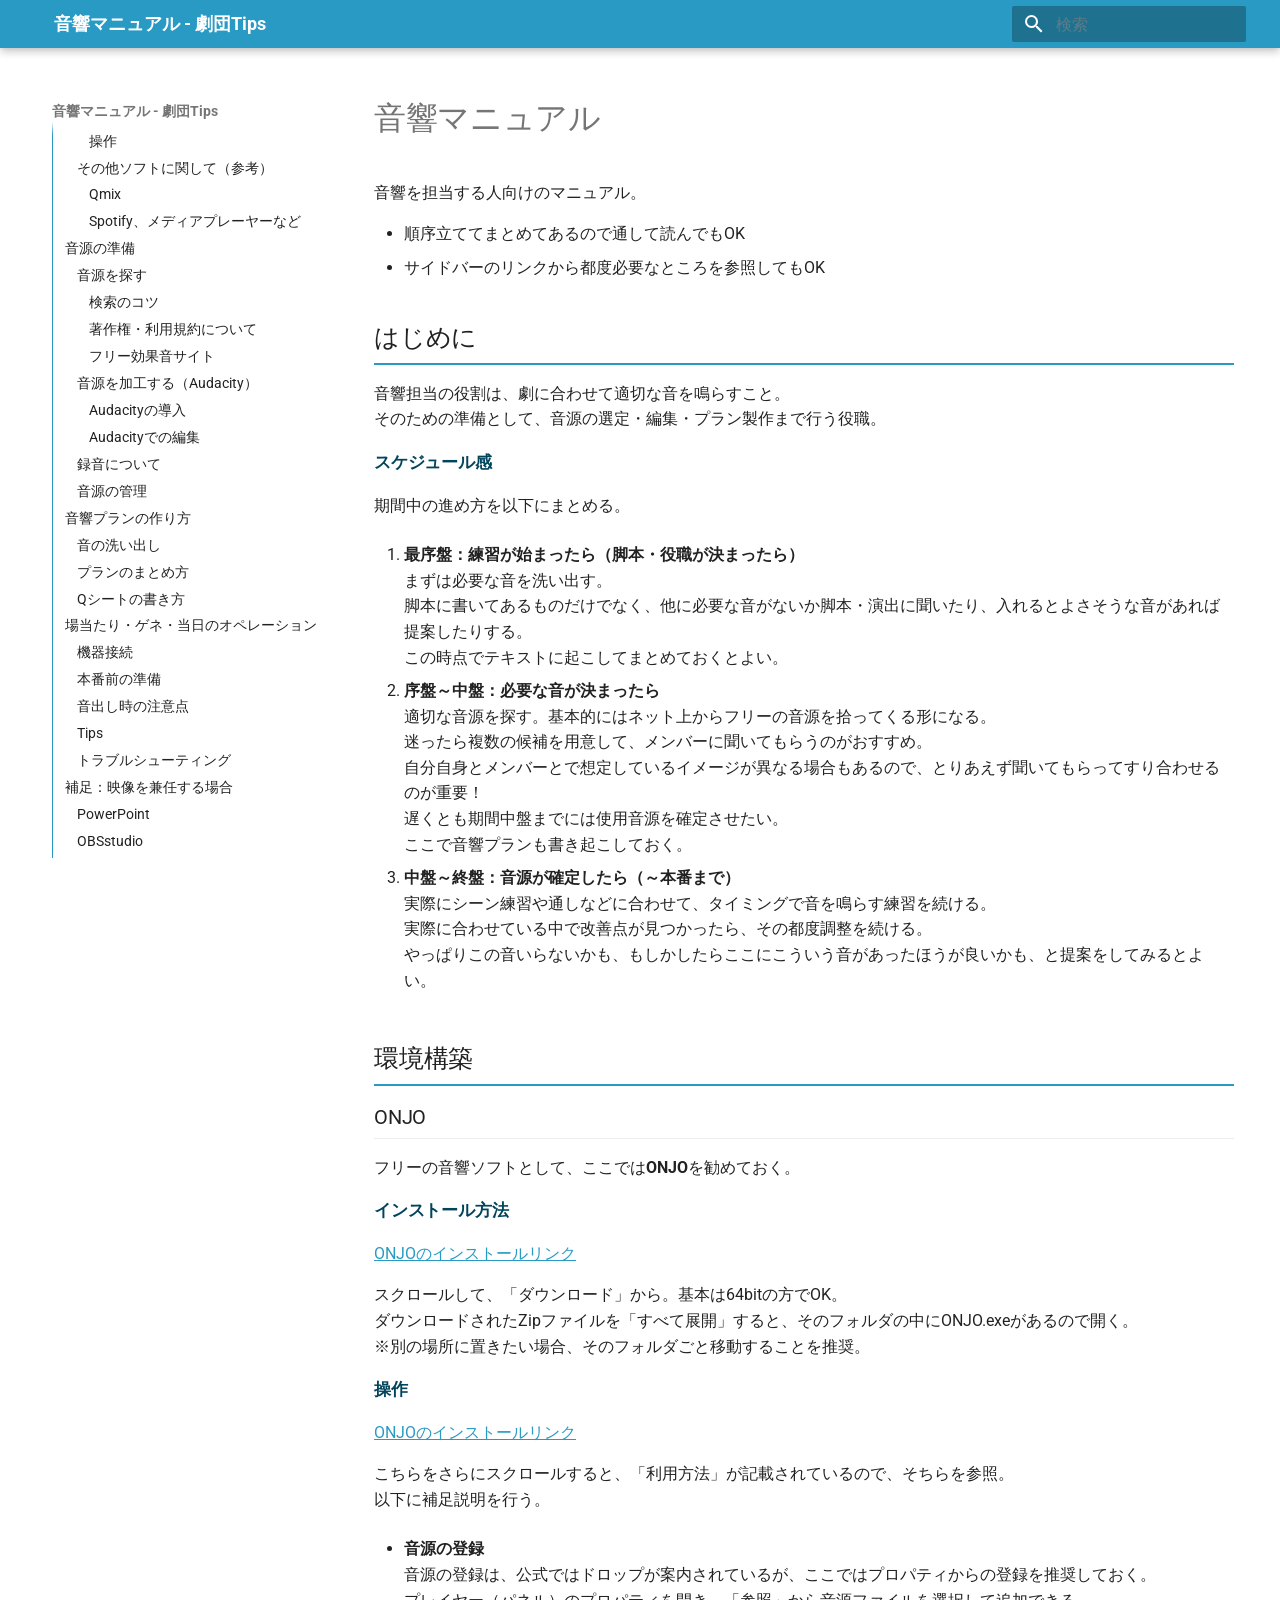
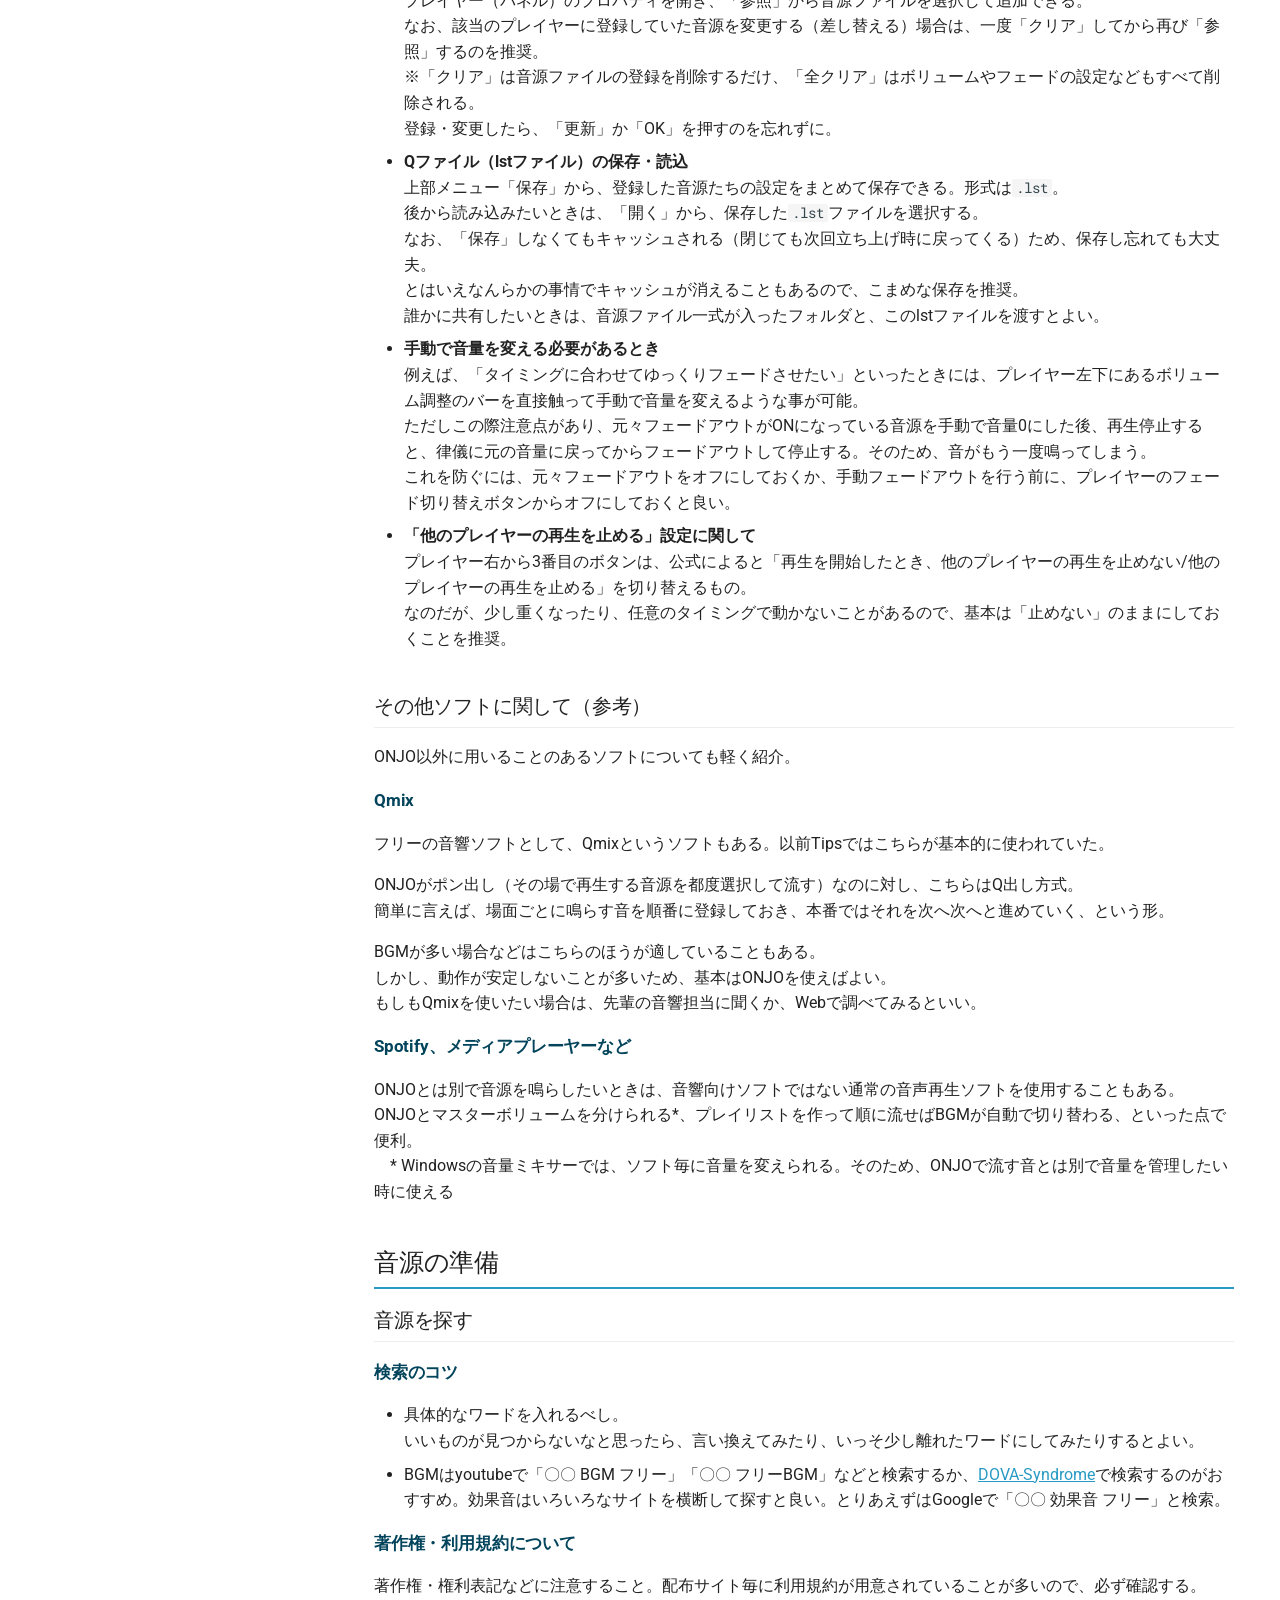
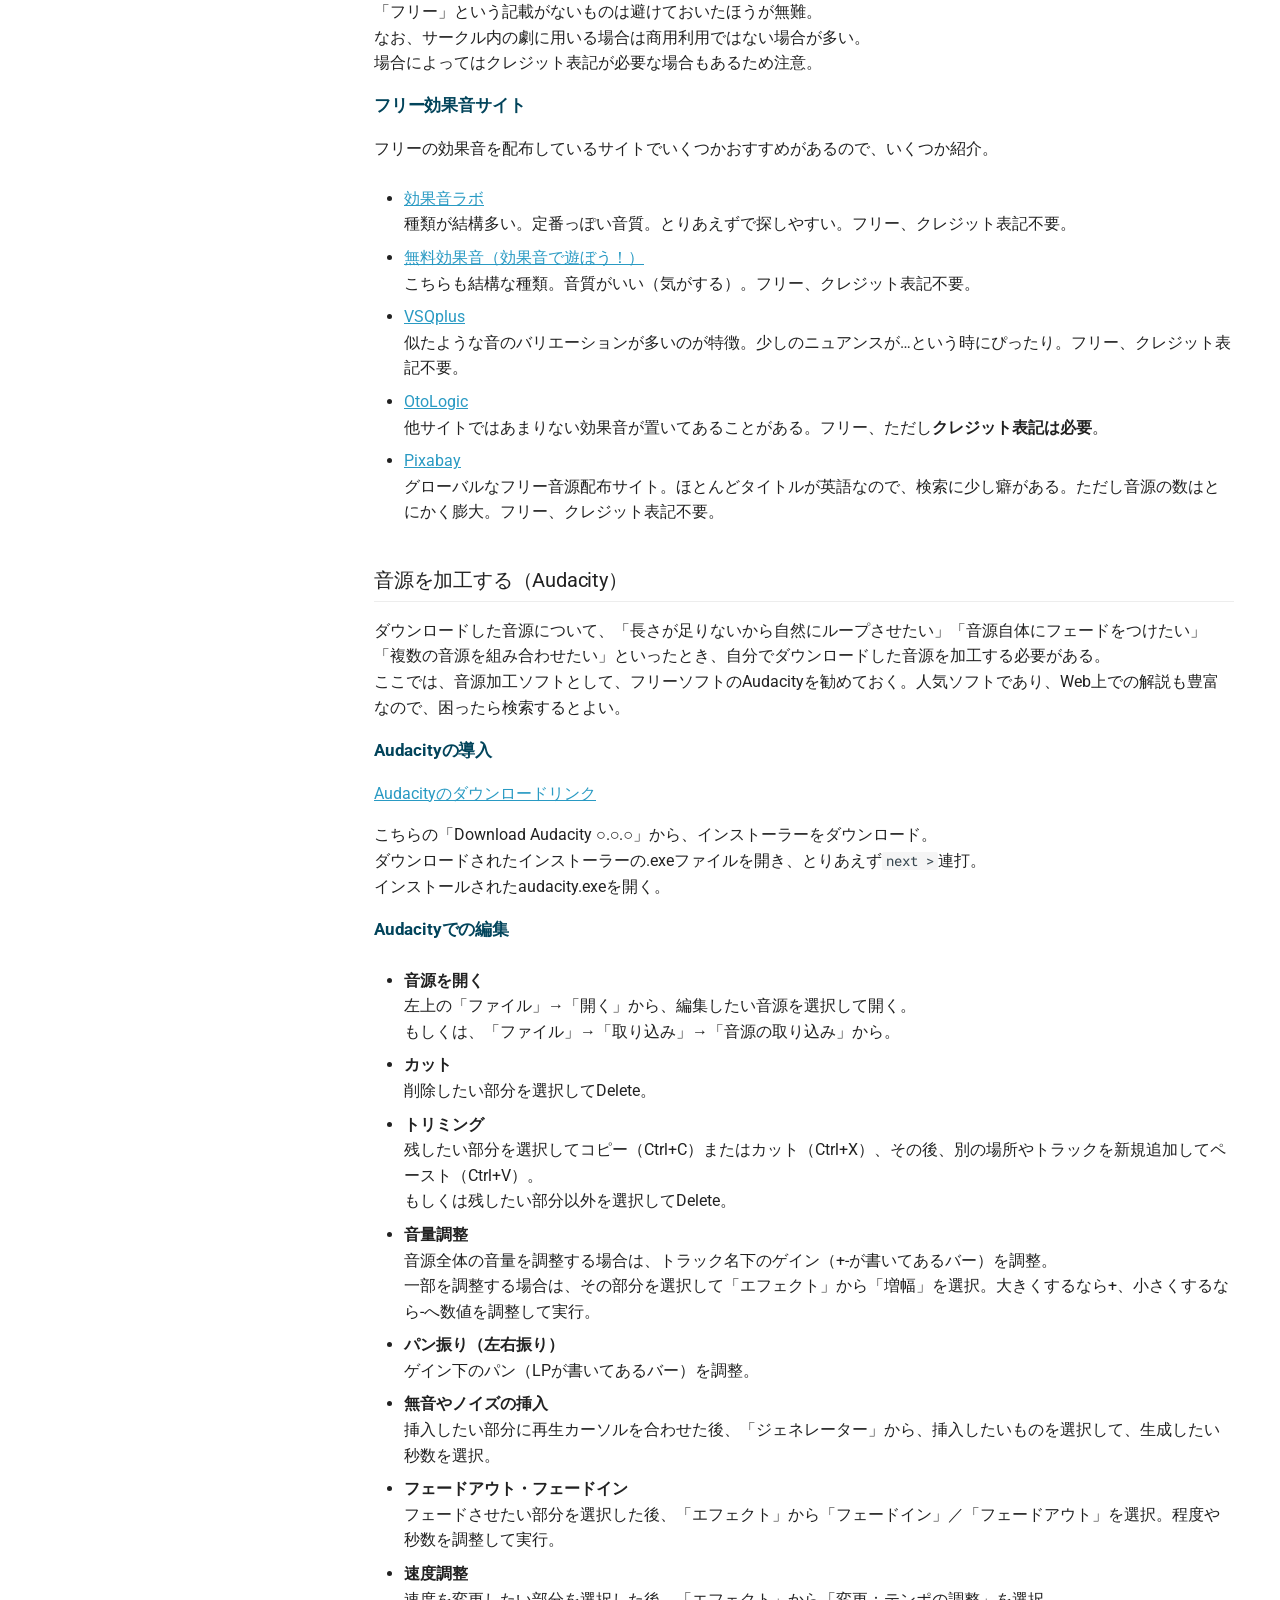
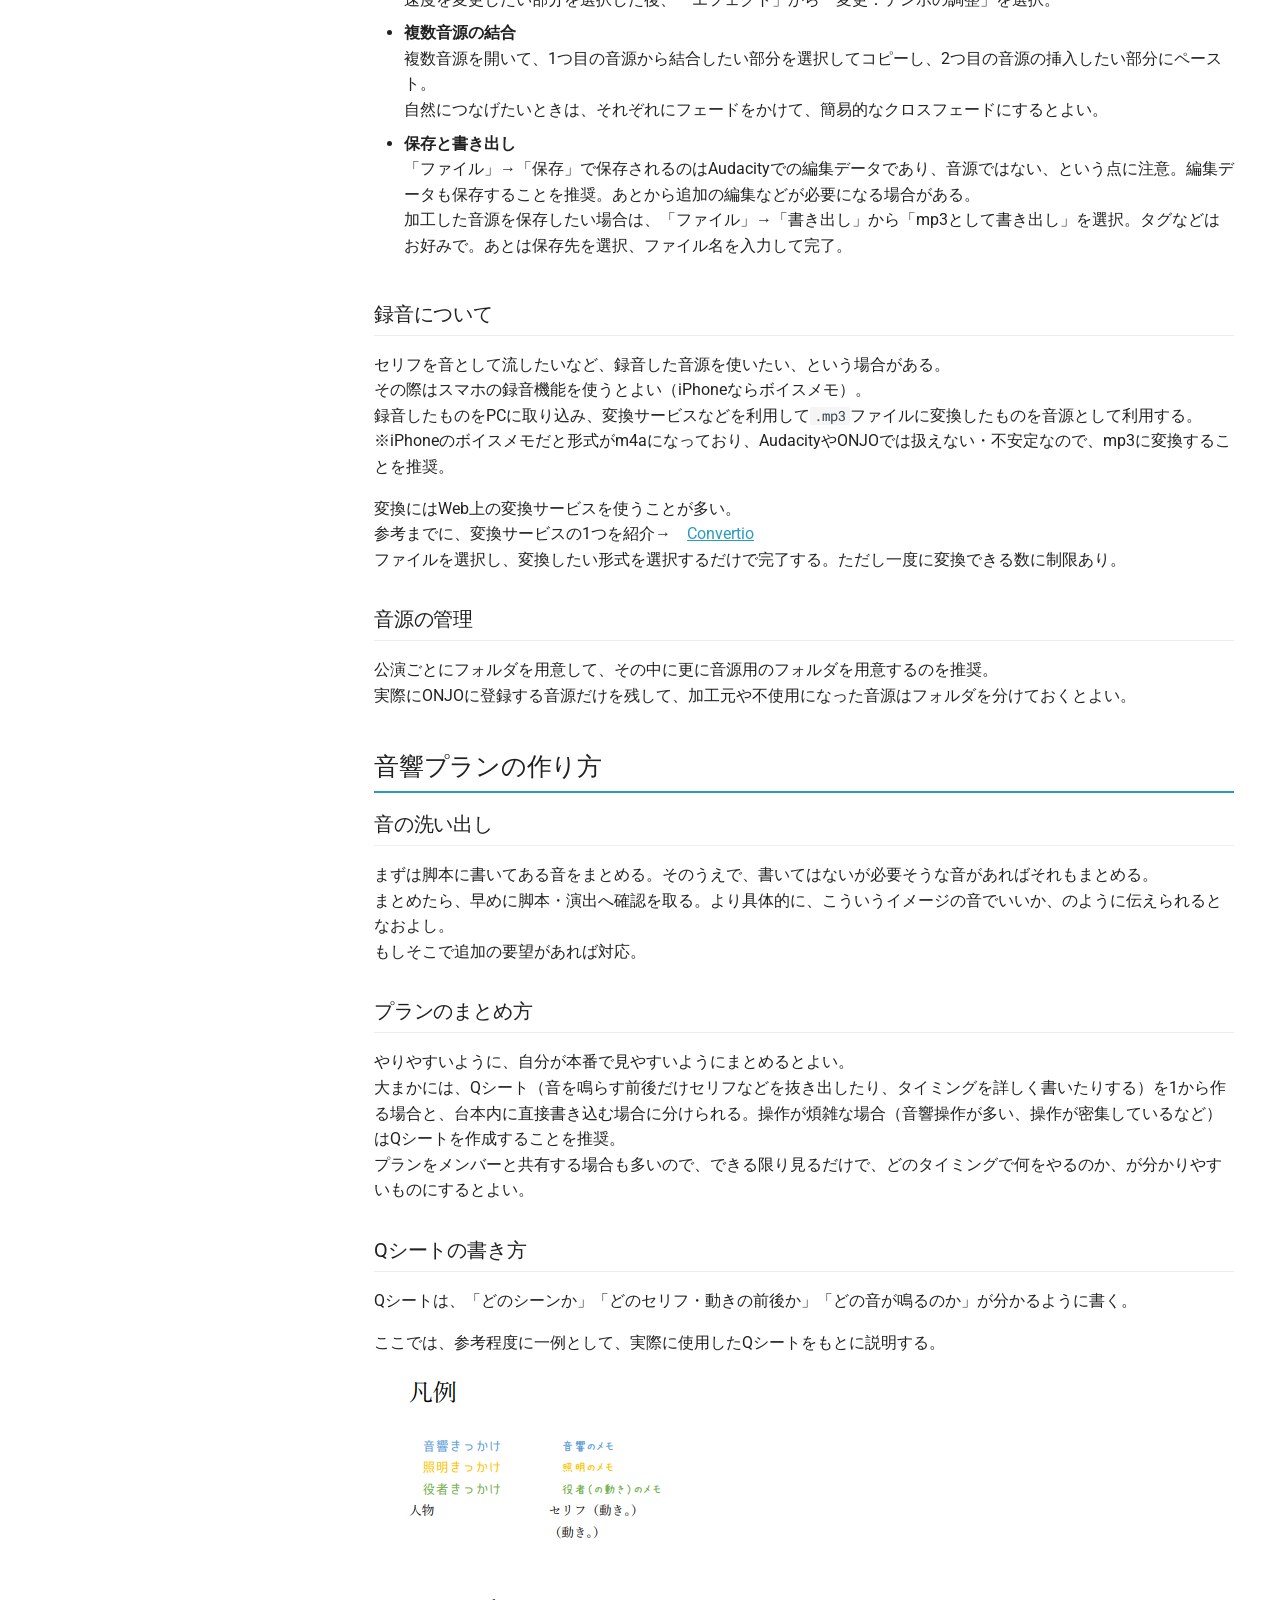
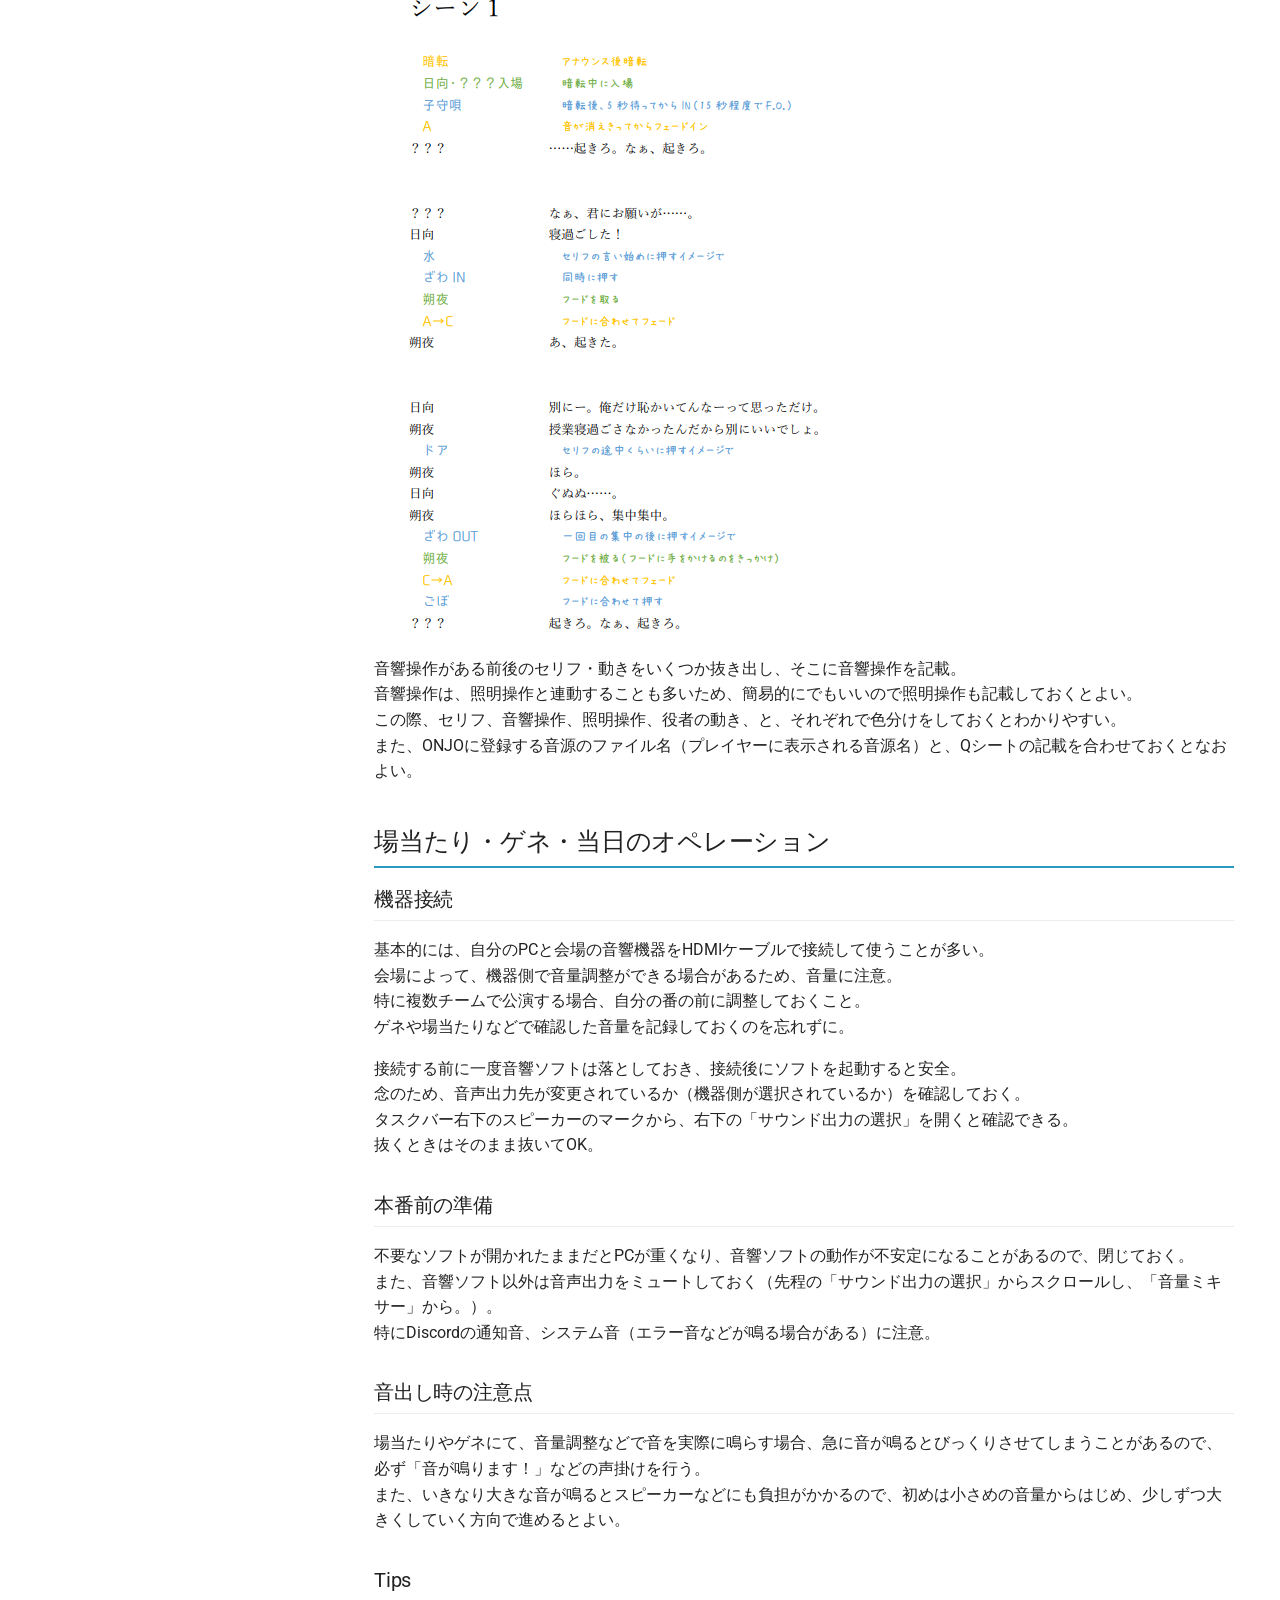
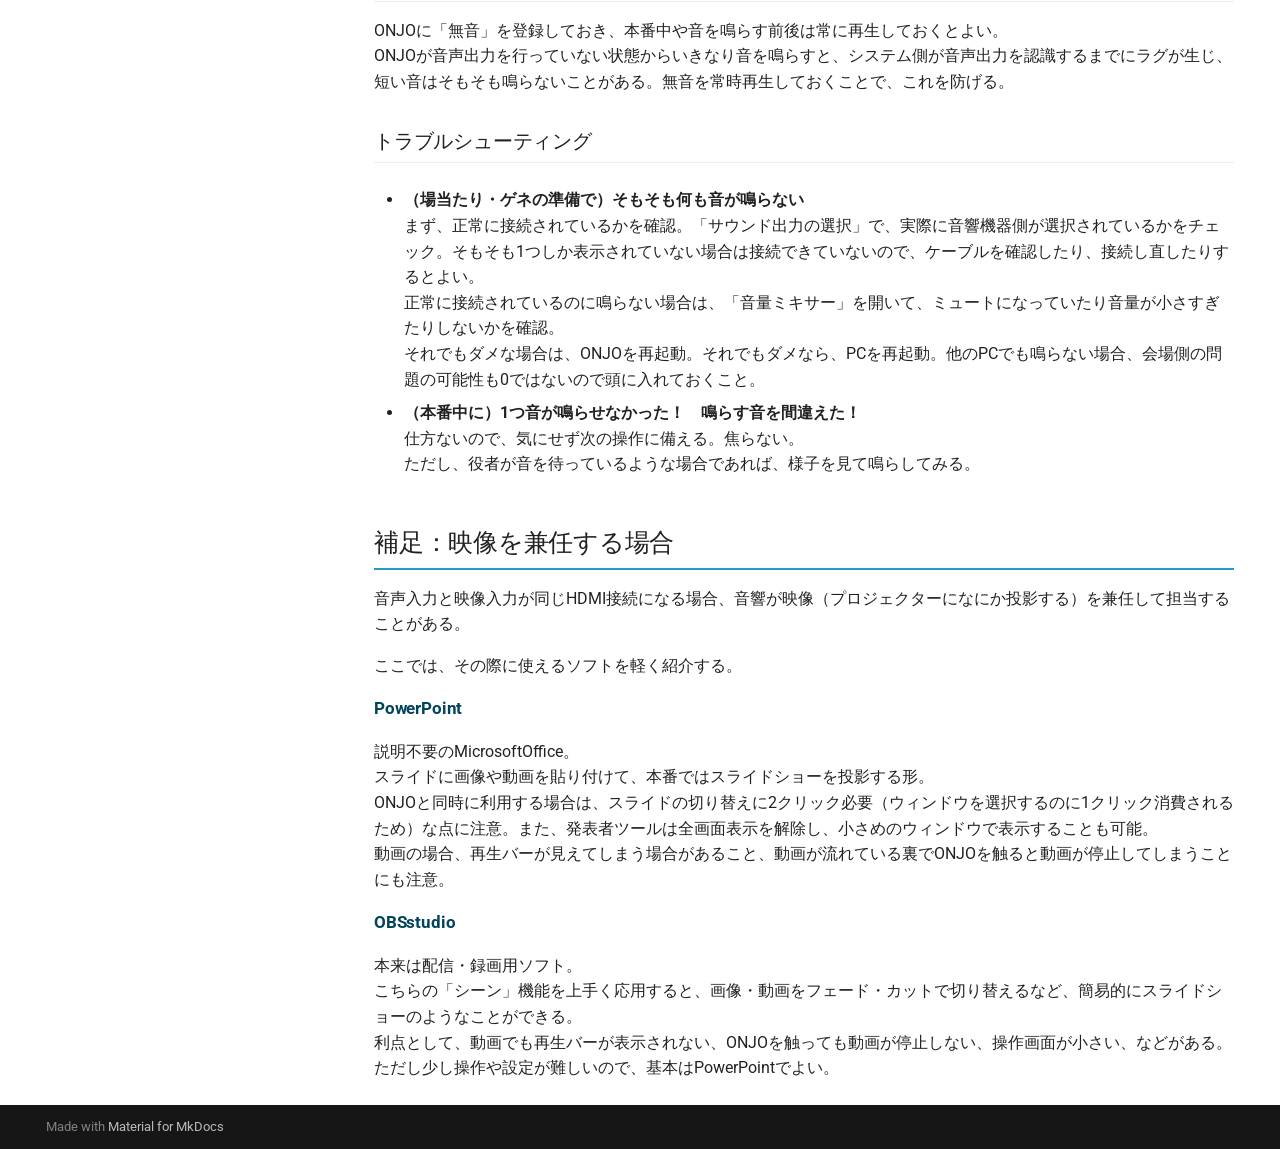
==== commit 6198c07f: "Deployed 8d34b5e with MkDocs version: 1.6.1" ====
--- a/index.html
+++ b/index.html
@@ -492,13 +492,24 @@
   
 </li>
         
+          <li class="md-nav__item">
+  <a href="#_14" class="md-nav__link">
+    <span class="md-ellipsis">
+      
+        音源の管理
+      
+    </span>
+  </a>
+  
+</li>
+        
       </ul>
     </nav>
   
 </li>
       
         <li class="md-nav__item">
-  <a href="#_14" class="md-nav__link">
+  <a href="#_15" class="md-nav__link">
     <span class="md-ellipsis">
       
         音響プランの作り方
@@ -510,7 +521,7 @@
       <ul class="md-nav__list">
         
           <li class="md-nav__item">
-  <a href="#_15" class="md-nav__link">
+  <a href="#_16" class="md-nav__link">
     <span class="md-ellipsis">
       
         音の洗い出し
@@ -521,7 +532,7 @@
 </li>
         
           <li class="md-nav__item">
-  <a href="#_16" class="md-nav__link">
+  <a href="#_17" class="md-nav__link">
     <span class="md-ellipsis">
       
         プランのまとめ方
@@ -548,7 +559,7 @@
 </li>
       
         <li class="md-nav__item">
-  <a href="#_17" class="md-nav__link">
+  <a href="#_18" class="md-nav__link">
     <span class="md-ellipsis">
       
         場当たり・ゲネ・当日のオペレーション
@@ -560,7 +571,7 @@
       <ul class="md-nav__list">
         
           <li class="md-nav__item">
-  <a href="#_18" class="md-nav__link">
+  <a href="#_19" class="md-nav__link">
     <span class="md-ellipsis">
       
         機器接続
@@ -571,7 +582,7 @@
 </li>
         
           <li class="md-nav__item">
-  <a href="#_19" class="md-nav__link">
+  <a href="#_20" class="md-nav__link">
     <span class="md-ellipsis">
       
         本番前の準備
@@ -582,7 +593,7 @@
 </li>
         
           <li class="md-nav__item">
-  <a href="#_20" class="md-nav__link">
+  <a href="#_21" class="md-nav__link">
     <span class="md-ellipsis">
       
         音出し時の注意点
@@ -604,7 +615,7 @@
 </li>
         
           <li class="md-nav__item">
-  <a href="#_21" class="md-nav__link">
+  <a href="#_22" class="md-nav__link">
     <span class="md-ellipsis">
       
         トラブルシューティング
@@ -620,7 +631,7 @@
 </li>
       
         <li class="md-nav__item">
-  <a href="#_22" class="md-nav__link">
+  <a href="#_23" class="md-nav__link">
     <span class="md-ellipsis">
       
         補足：映像を兼任する場合
@@ -871,12 +882,15 @@
 <p>変換にはWeb上の変換サービスを使うことが多い。<br />
 参考までに、変換サービスの1つを紹介→　<a href="https://convertio.co/ja/">Convertio</a><br />
 ファイルを選択し、変換したい形式を選択するだけで完了する。ただし一度に変換できる数に制限あり。</p>
-<h2 id="_14">音響プランの作り方<a class="headerlink" href="#_14" title="Permanent link">&para;</a></h2>
-<h3 id="_15">音の洗い出し<a class="headerlink" href="#_15" title="Permanent link">&para;</a></h3>
+<h3 id="_14">音源の管理<a class="headerlink" href="#_14" title="Permanent link">&para;</a></h3>
+<p>公演ごとにフォルダを用意して、その中に更に音源用のフォルダを用意するのを推奨。<br />
+実際にONJOに登録する音源だけを残して、加工元や不使用になった音源はフォルダを分けておくとよい。</p>
+<h2 id="_15">音響プランの作り方<a class="headerlink" href="#_15" title="Permanent link">&para;</a></h2>
+<h3 id="_16">音の洗い出し<a class="headerlink" href="#_16" title="Permanent link">&para;</a></h3>
 <p>まずは脚本に書いてある音をまとめる。そのうえで、書いてはないが必要そうな音があればそれもまとめる。<br />
 まとめたら、早めに脚本・演出へ確認を取る。より具体的に、こういうイメージの音でいいか、のように伝えられるとなおよし。<br />
 もしそこで追加の要望があれば対応。</p>
-<h3 id="_16">プランのまとめ方<a class="headerlink" href="#_16" title="Permanent link">&para;</a></h3>
+<h3 id="_17">プランのまとめ方<a class="headerlink" href="#_17" title="Permanent link">&para;</a></h3>
 <p>やりやすいように、自分が本番で見やすいようにまとめるとよい。<br />
 大まかには、Qシート（音を鳴らす前後だけセリフなどを抜き出したり、タイミングを詳しく書いたりする）を1から作る場合と、台本内に直接書き込む場合に分けられる。操作が煩雑な場合（音響操作が多い、操作が密集しているなど）はQシートを作成することを推奨。<br />
 プランをメンバーと共有する場合も多いので、できる限り見るだけで、どのタイミングで何をやるのか、が分かりやすいものにするとよい。</p>
@@ -888,8 +902,8 @@
 音響操作は、照明操作と連動することも多いため、簡易的にでもいいので照明操作も記載しておくとよい。<br />
 この際、セリフ、音響操作、照明操作、役者の動き、と、それぞれで色分けをしておくとわかりやすい。<br />
 また、ONJOに登録する音源のファイル名（プレイヤーに表示される音源名）と、Qシートの記載を合わせておくとなおよい。</p>
-<h2 id="_17">場当たり・ゲネ・当日のオペレーション<a class="headerlink" href="#_17" title="Permanent link">&para;</a></h2>
-<h3 id="_18">機器接続<a class="headerlink" href="#_18" title="Permanent link">&para;</a></h3>
+<h2 id="_18">場当たり・ゲネ・当日のオペレーション<a class="headerlink" href="#_18" title="Permanent link">&para;</a></h2>
+<h3 id="_19">機器接続<a class="headerlink" href="#_19" title="Permanent link">&para;</a></h3>
 <p>基本的には、自分のPCと会場の音響機器をHDMIケーブルで接続して使うことが多い。<br />
 会場によって、機器側で音量調整ができる場合があるため、音量に注意。<br />
 特に複数チームで公演する場合、自分の番の前に調整しておくこと。<br />
@@ -898,17 +912,17 @@
 念のため、音声出力先が変更されているか（機器側が選択されているか）を確認しておく。<br />
 タスクバー右下のスピーカーのマークから、右下の「サウンド出力の選択」を開くと確認できる。<br />
 抜くときはそのまま抜いてOK。</p>
-<h3 id="_19">本番前の準備<a class="headerlink" href="#_19" title="Permanent link">&para;</a></h3>
+<h3 id="_20">本番前の準備<a class="headerlink" href="#_20" title="Permanent link">&para;</a></h3>
 <p>不要なソフトが開かれたままだとPCが重くなり、音響ソフトの動作が不安定になることがあるので、閉じておく。<br />
 また、音響ソフト以外は音声出力をミュートしておく（先程の「サウンド出力の選択」からスクロールし、「音量ミキサー」から。）。<br />
 特にDiscordの通知音、システム音（エラー音などが鳴る場合がある）に注意。</p>
-<h3 id="_20">音出し時の注意点<a class="headerlink" href="#_20" title="Permanent link">&para;</a></h3>
+<h3 id="_21">音出し時の注意点<a class="headerlink" href="#_21" title="Permanent link">&para;</a></h3>
 <p>場当たりやゲネにて、音量調整などで音を実際に鳴らす場合、急に音が鳴るとびっくりさせてしまうことがあるので、必ず「音が鳴ります！」などの声掛けを行う。<br />
 また、いきなり大きな音が鳴るとスピーカーなどにも負担がかかるので、初めは小さめの音量からはじめ、少しずつ大きくしていく方向で進めるとよい。</p>
 <h3 id="tips">Tips<a class="headerlink" href="#tips" title="Permanent link">&para;</a></h3>
 <p>ONJOに「無音」を登録しておき、本番中や音を鳴らす前後は常に再生しておくとよい。<br />
 ONJOが音声出力を行っていない状態からいきなり音を鳴らすと、システム側が音声出力を認識するまでにラグが生じ、短い音はそもそも鳴らないことがある。無音を常時再生しておくことで、これを防げる。</p>
-<h3 id="_21">トラブルシューティング<a class="headerlink" href="#_21" title="Permanent link">&para;</a></h3>
+<h3 id="_22">トラブルシューティング<a class="headerlink" href="#_22" title="Permanent link">&para;</a></h3>
 <ul>
 <li>
 <p><strong>（場当たり・ゲネの準備で）そもそも何も音が鳴らない</strong><br />
@@ -922,7 +936,7 @@
 ただし、役者が音を待っているような場合であれば、様子を見て鳴らしてみる。</p>
 </li>
 </ul>
-<h2 id="_22">補足：映像を兼任する場合<a class="headerlink" href="#_22" title="Permanent link">&para;</a></h2>
+<h2 id="_23">補足：映像を兼任する場合<a class="headerlink" href="#_23" title="Permanent link">&para;</a></h2>
 <p>音声入力と映像入力が同じHDMI接続になる場合、音響が映像（プロジェクターになにか投影する）を兼任して担当することがある。</p>
 <p>ここでは、その際に使えるソフトを軽く紹介する。</p>
 <h4 id="powerpoint">PowerPoint<a class="headerlink" href="#powerpoint" title="Permanent link">&para;</a></h4>
--- a/stylesheets/extra.css
+++ b/stylesheets/extra.css
@@ -33,20 +33,22 @@
   display: none;
 }
 
-.md-sidebar--primary {
-  width: 16rem !important;
-}
+@media screen and (min-width: 76.25em) {
+  .md-sidebar--primary {
+    width: 16rem !important;
+  }
 
-.md-sidebar--primary .md-sidebar__scrollwrap {
-  width: 100% !important;
-  padding: 0 !important;
-  margin: 0 !important;
-}
+  .md-sidebar--primary .md-sidebar__scrollwrap {
+    width: 100% !important;
+    padding: 0 !important;
+    margin: 0 !important;
+  }
 
-.md-sidebar--primary .md-sidebar__inner {
-  width: 100% !important;
-  padding: 0 0.5rem !important;
-  margin: 0 !important;
+  .md-sidebar--primary .md-sidebar__inner {
+    width: 100% !important;
+    padding: 0 0.5rem !important;
+    margin: 0 !important;
+  }
 }
 
 .md-content a {
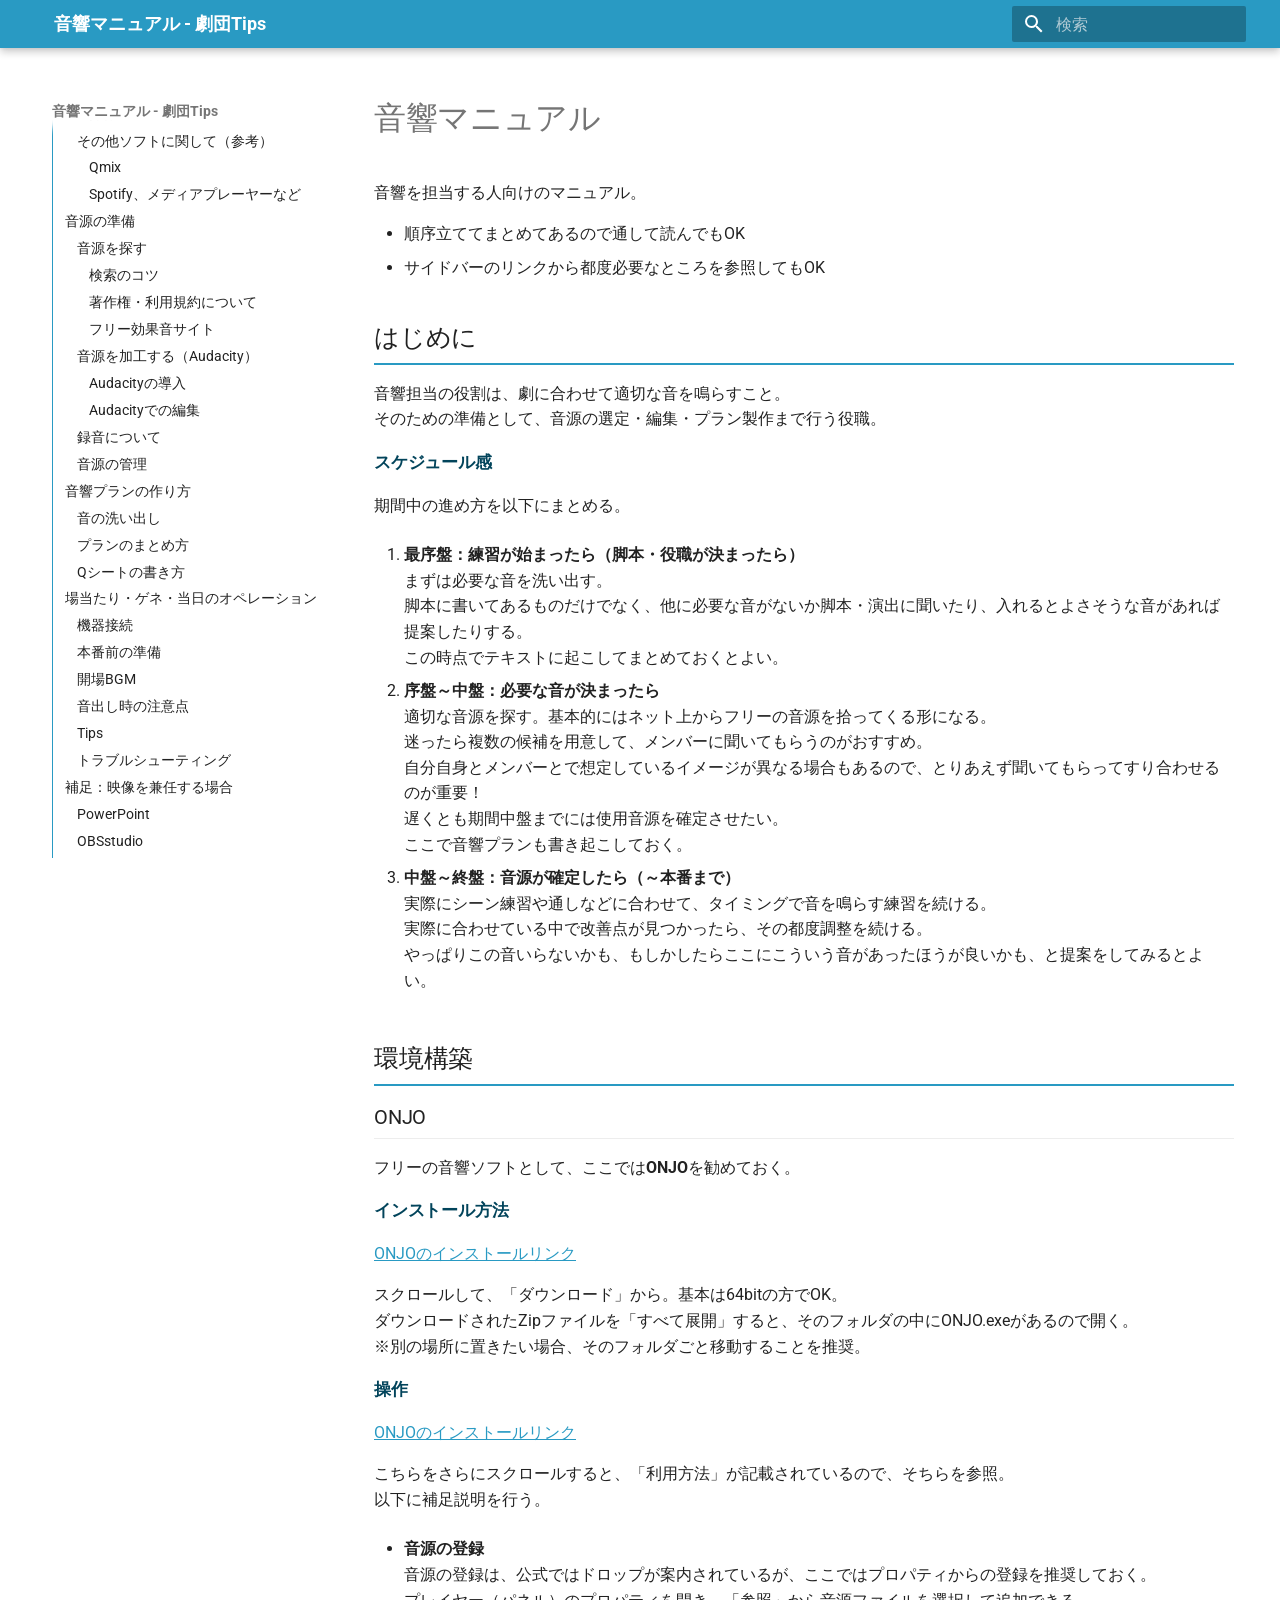
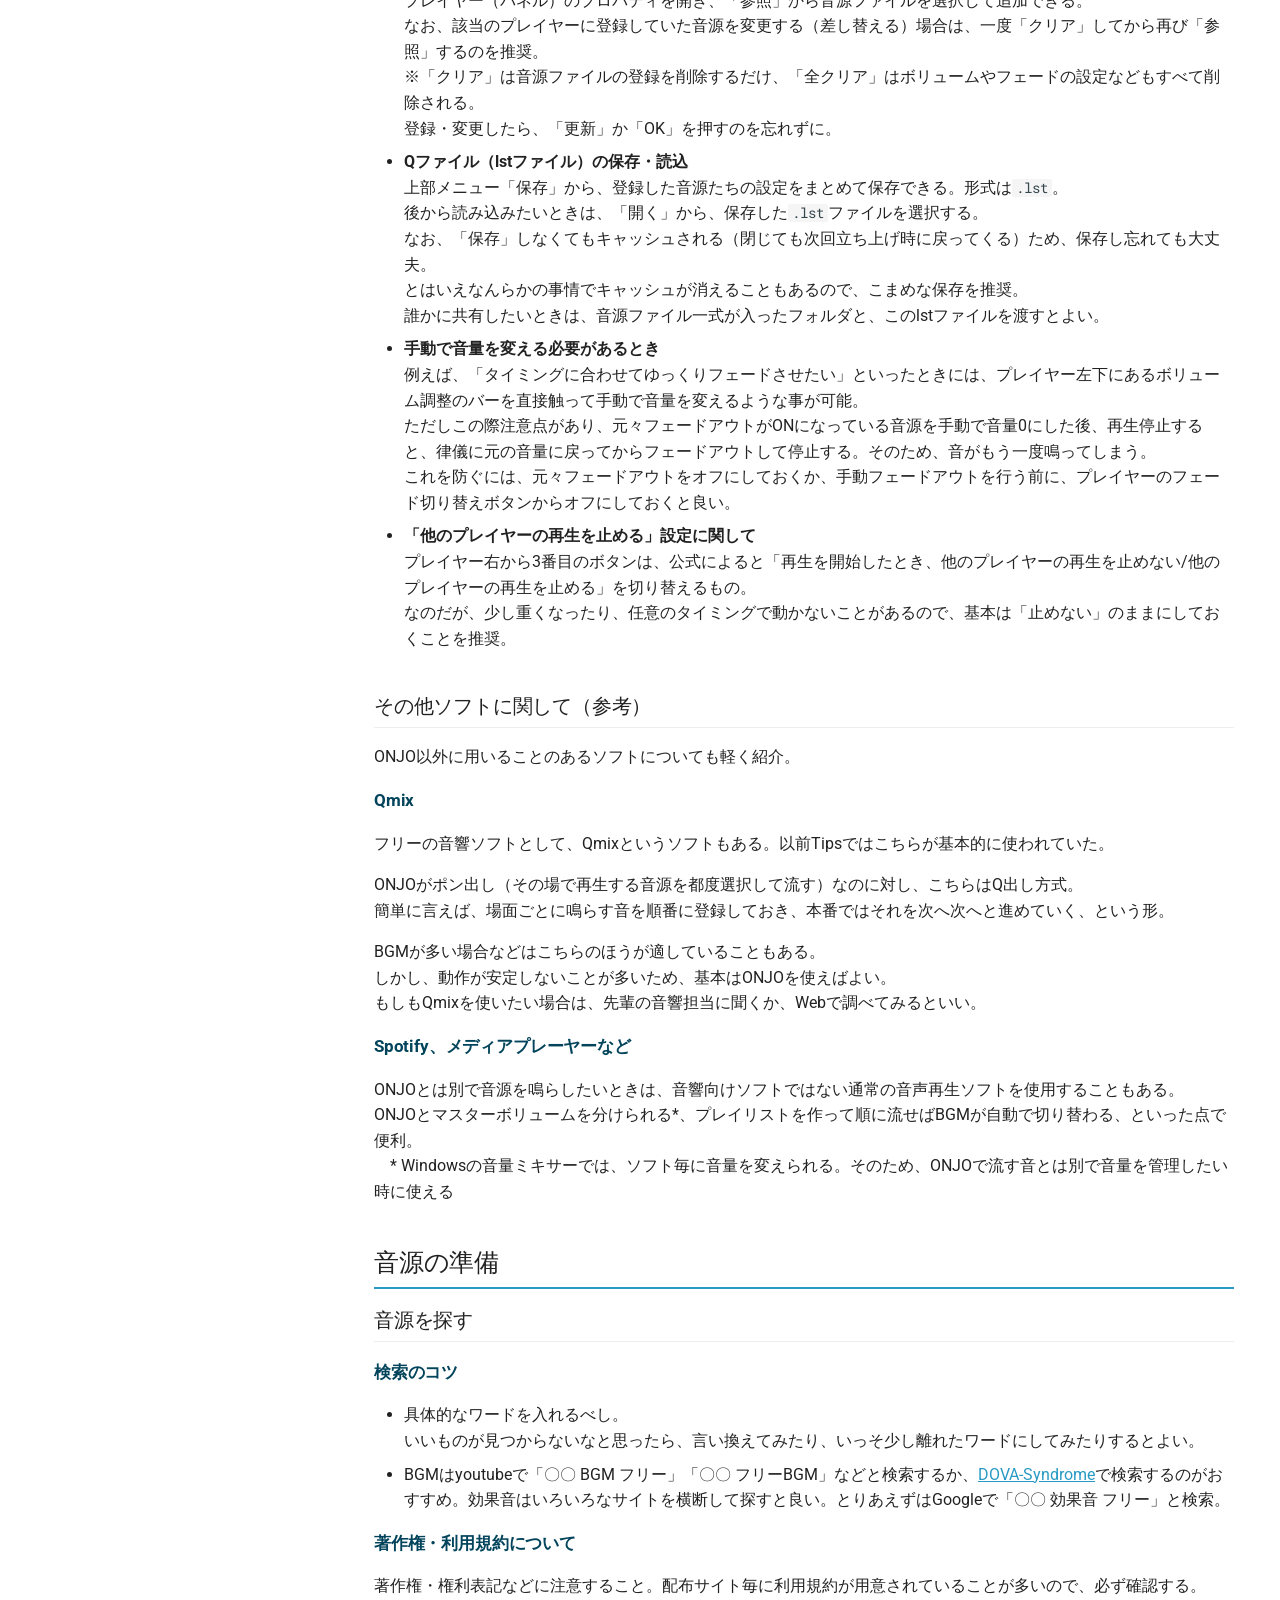
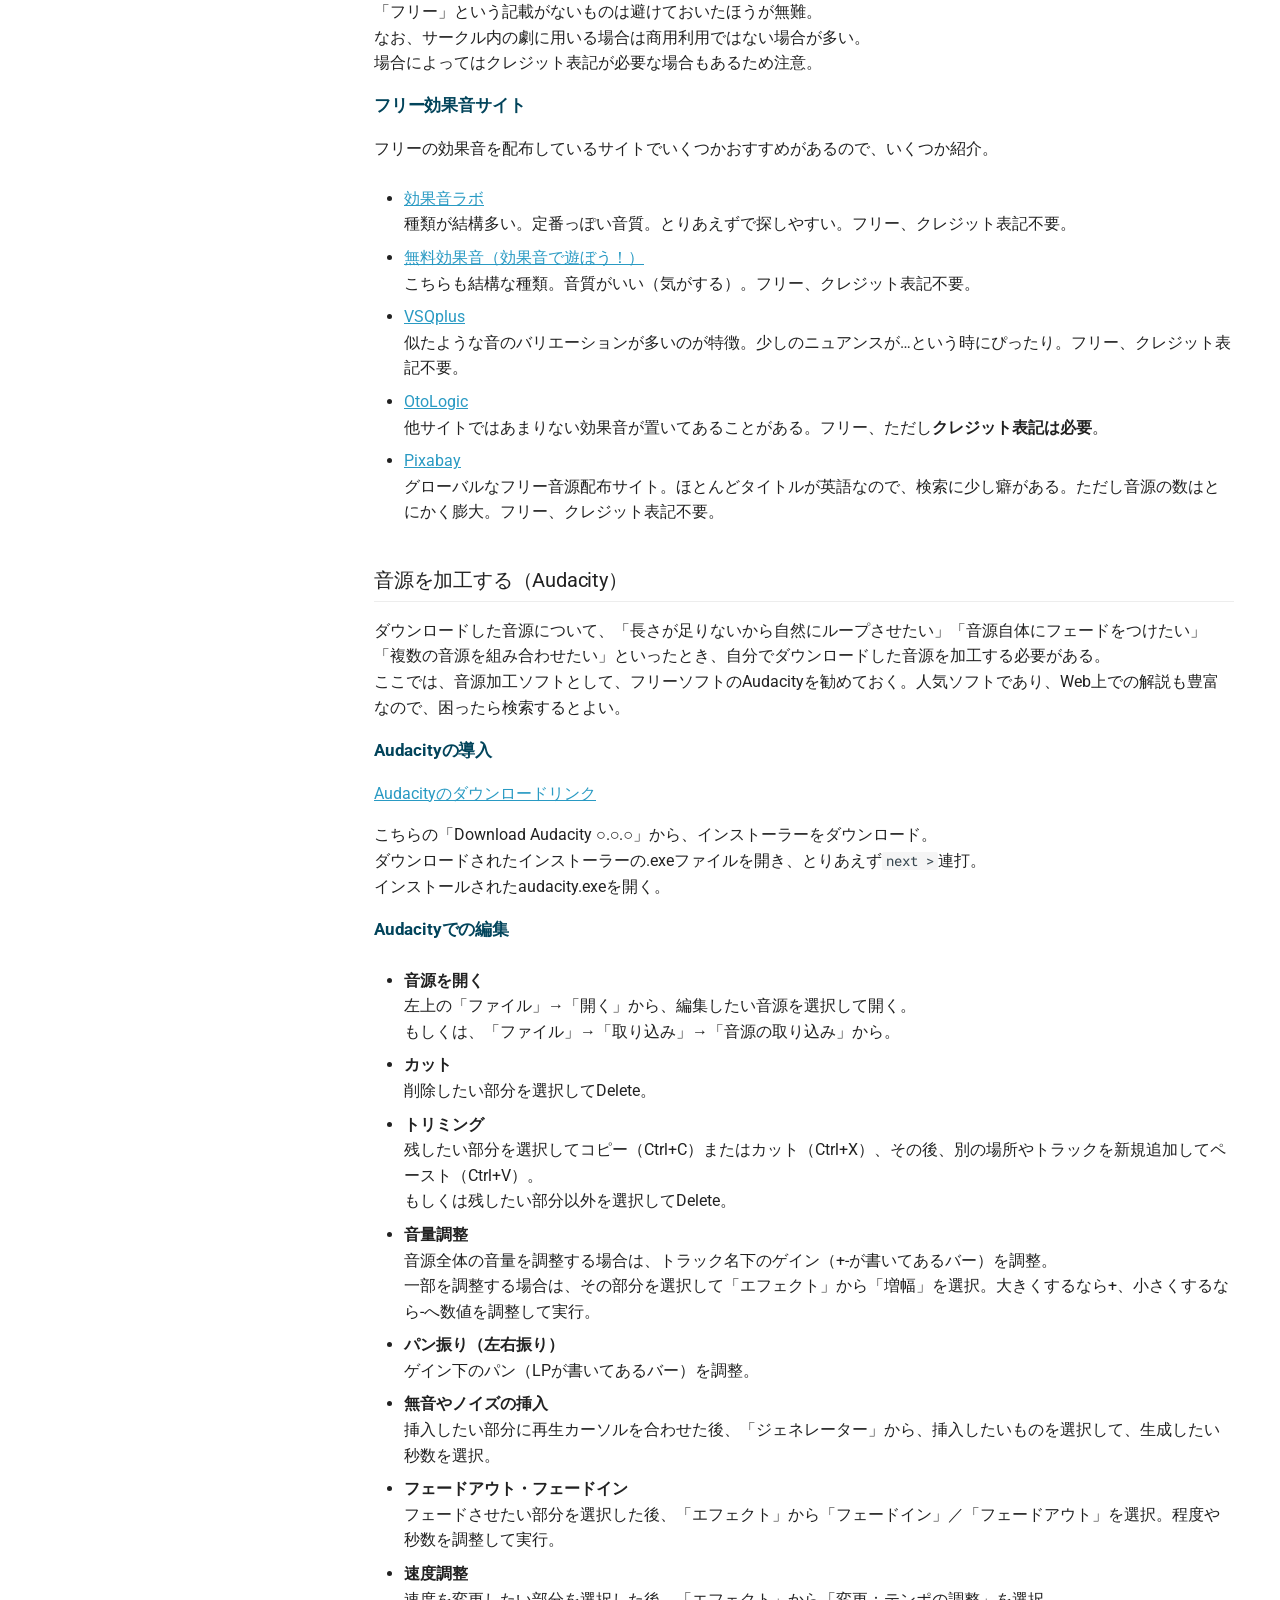
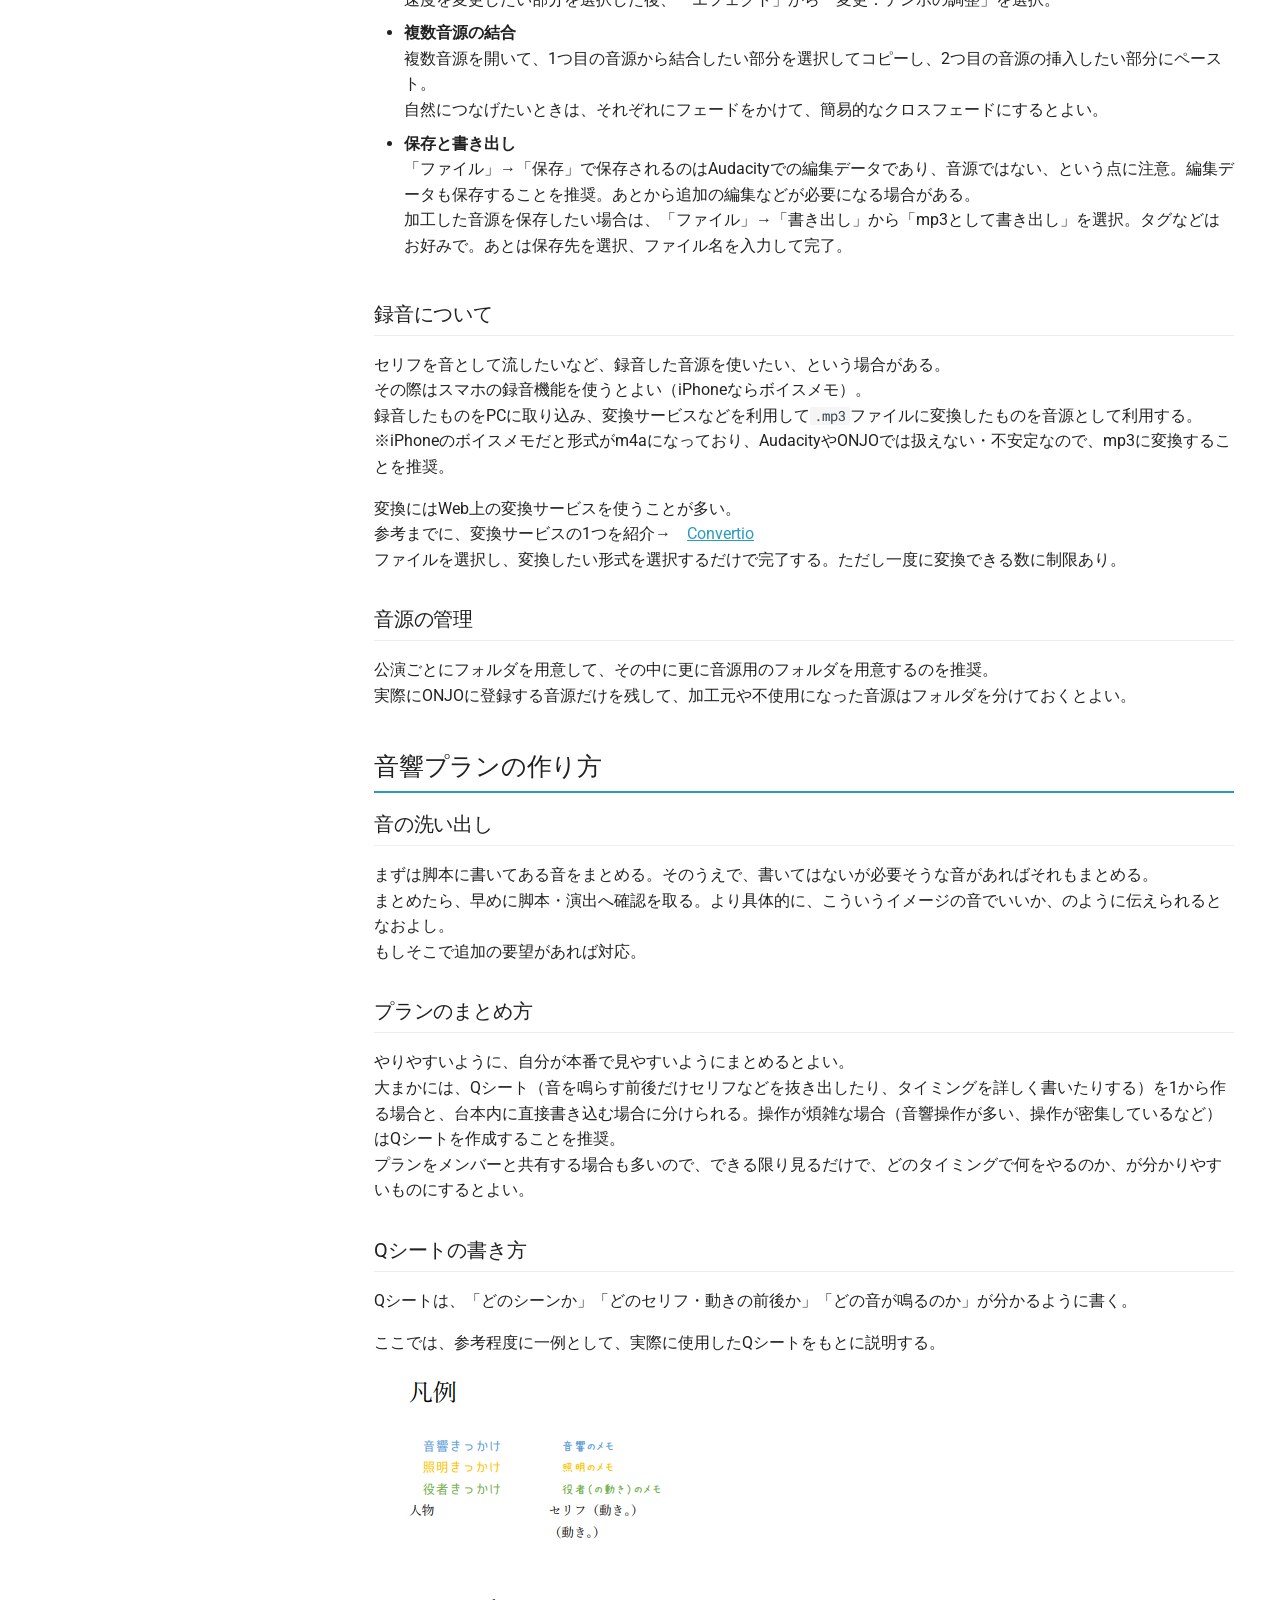
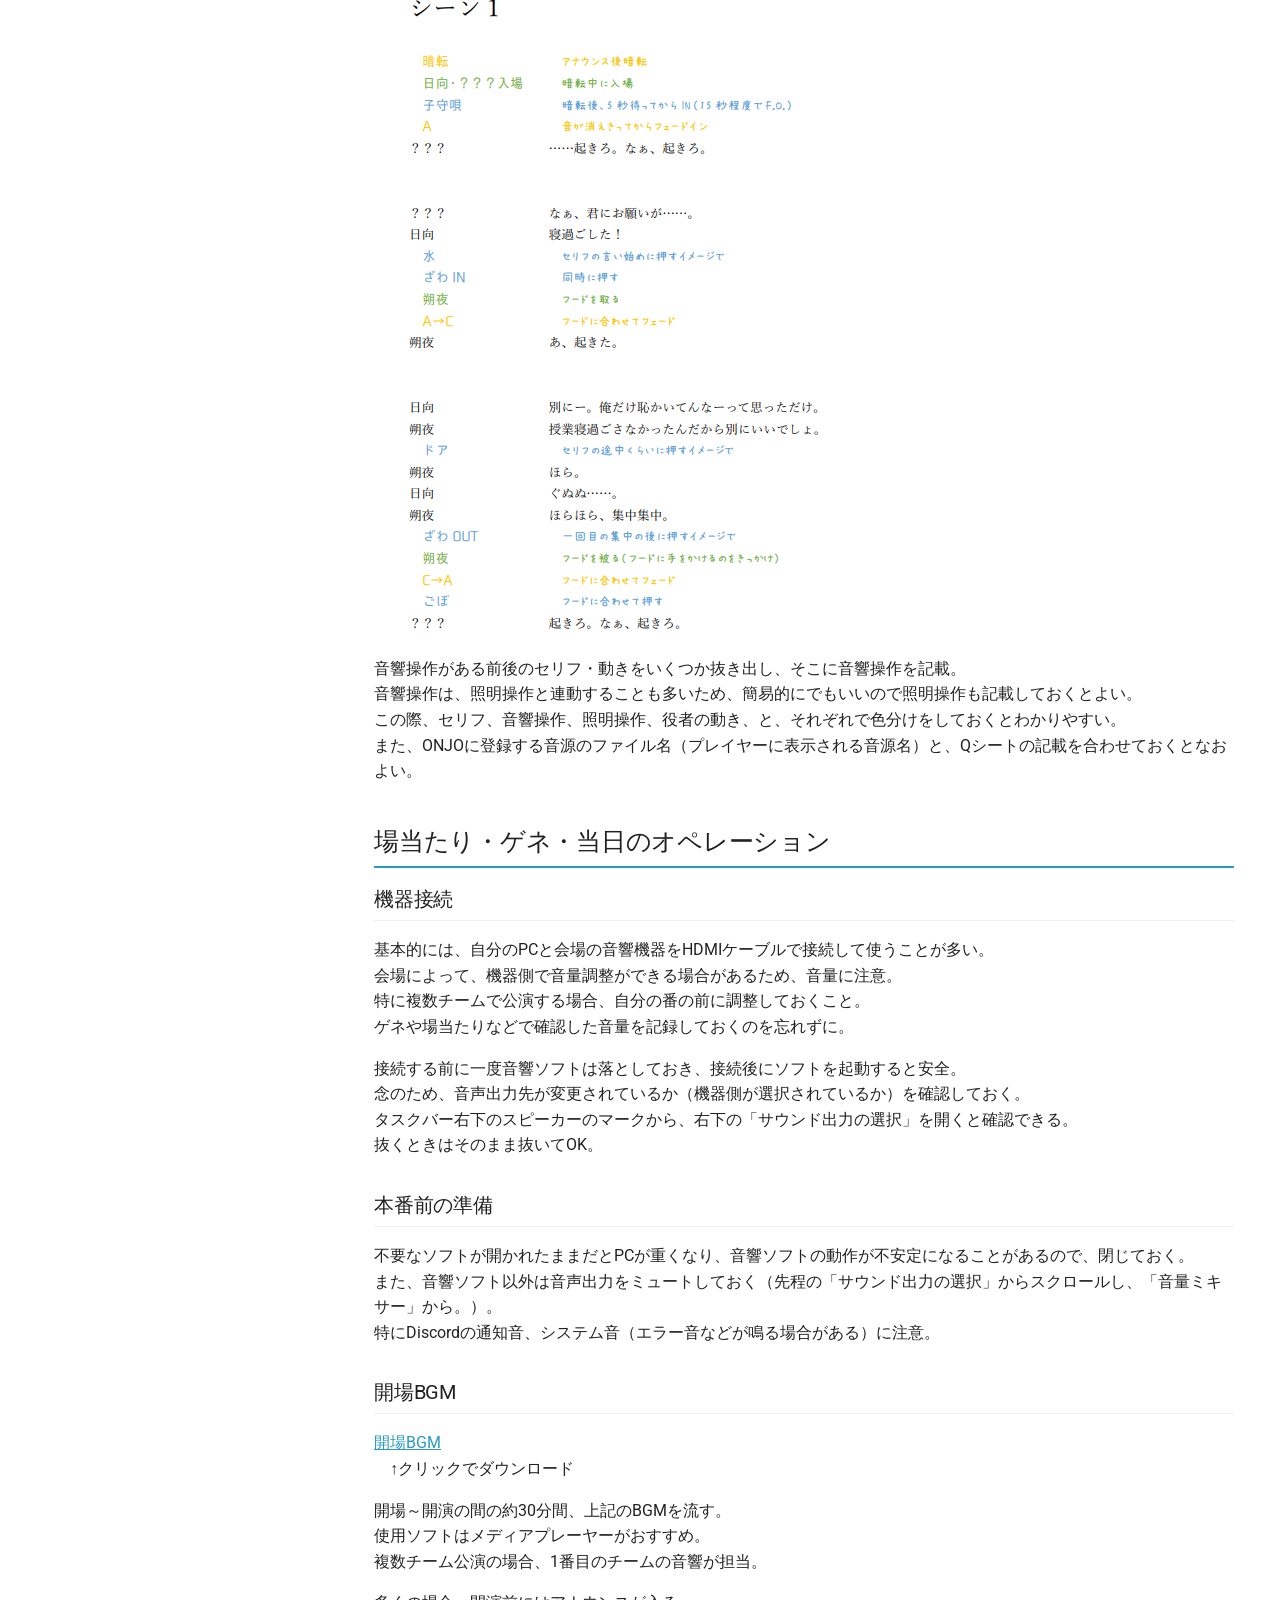
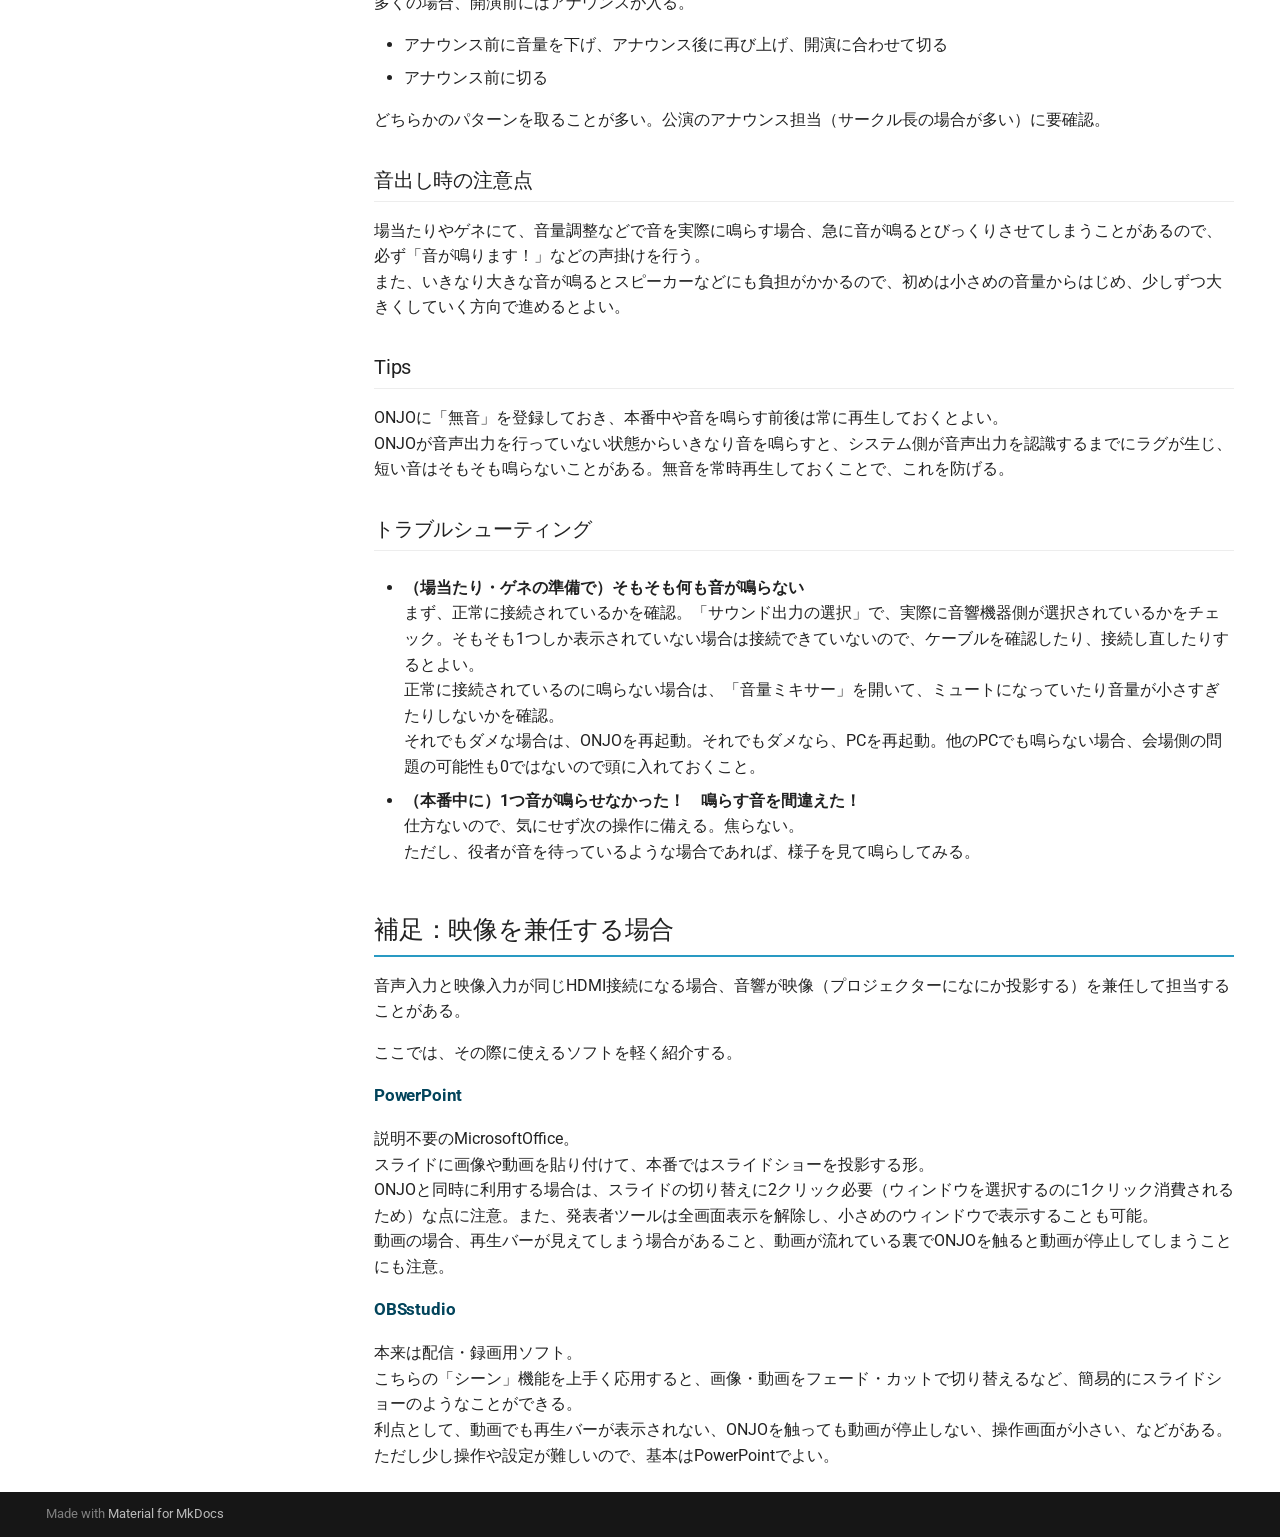
==== commit e9e93e53: "Deployed d62ec34 with MkDocs version: 1.6.1" ====
--- a/index.html
+++ b/index.html
@@ -50,6 +50,11 @@
 
     
     
+<meta property="og:title" content="音響マニュアル - 劇団Tips" />
+<meta property="og:description" content="劇団Tipsの音響担当向けマニュアル" />
+<meta property="og:type" content="website" />
+<meta property="og:url" content="https://rainbowstar2400.github.io/リポジトリ名/" />
+
   </head>
   
   
@@ -586,6 +591,17 @@
     <span class="md-ellipsis">
       
         本番前の準備
+      
+    </span>
+  </a>
+  
+</li>
+        
+          <li class="md-nav__item">
+  <a href="#bgm" class="md-nav__link">
+    <span class="md-ellipsis">
+      
+        開場BGM
       
     </span>
   </a>
@@ -916,6 +932,18 @@
 <p>不要なソフトが開かれたままだとPCが重くなり、音響ソフトの動作が不安定になることがあるので、閉じておく。<br />
 また、音響ソフト以外は音声出力をミュートしておく（先程の「サウンド出力の選択」からスクロールし、「音量ミキサー」から。）。<br />
 特にDiscordの通知音、システム音（エラー音などが鳴る場合がある）に注意。</p>
+<h3 id="bgm">開場BGM<a class="headerlink" href="#bgm" title="Permanent link">&para;</a></h3>
+<p><a href="BGM_open.mp3" download>開場BGM</a><br />
+　↑クリックでダウンロード</p>
+<p>開場～開演の間の約30分間、上記のBGMを流す。<br />
+使用ソフトはメディアプレーヤーがおすすめ。<br />
+複数チーム公演の場合、1番目のチームの音響が担当。</p>
+<p>多くの場合、開演前にはアナウンスが入る。</p>
+<ul>
+<li>アナウンス前に音量を下げ、アナウンス後に再び上げ、開演に合わせて切る</li>
+<li>アナウンス前に切る</li>
+</ul>
+<p>どちらかのパターンを取ることが多い。公演のアナウンス担当（サークル長の場合が多い）に要確認。</p>
 <h3 id="_21">音出し時の注意点<a class="headerlink" href="#_21" title="Permanent link">&para;</a></h3>
 <p>場当たりやゲネにて、音量調整などで音を実際に鳴らす場合、急に音が鳴るとびっくりさせてしまうことがあるので、必ず「音が鳴ります！」などの声掛けを行う。<br />
 また、いきなり大きな音が鳴るとスピーカーなどにも負担がかかるので、初めは小さめの音量からはじめ、少しずつ大きくしていく方向で進めるとよい。</p>
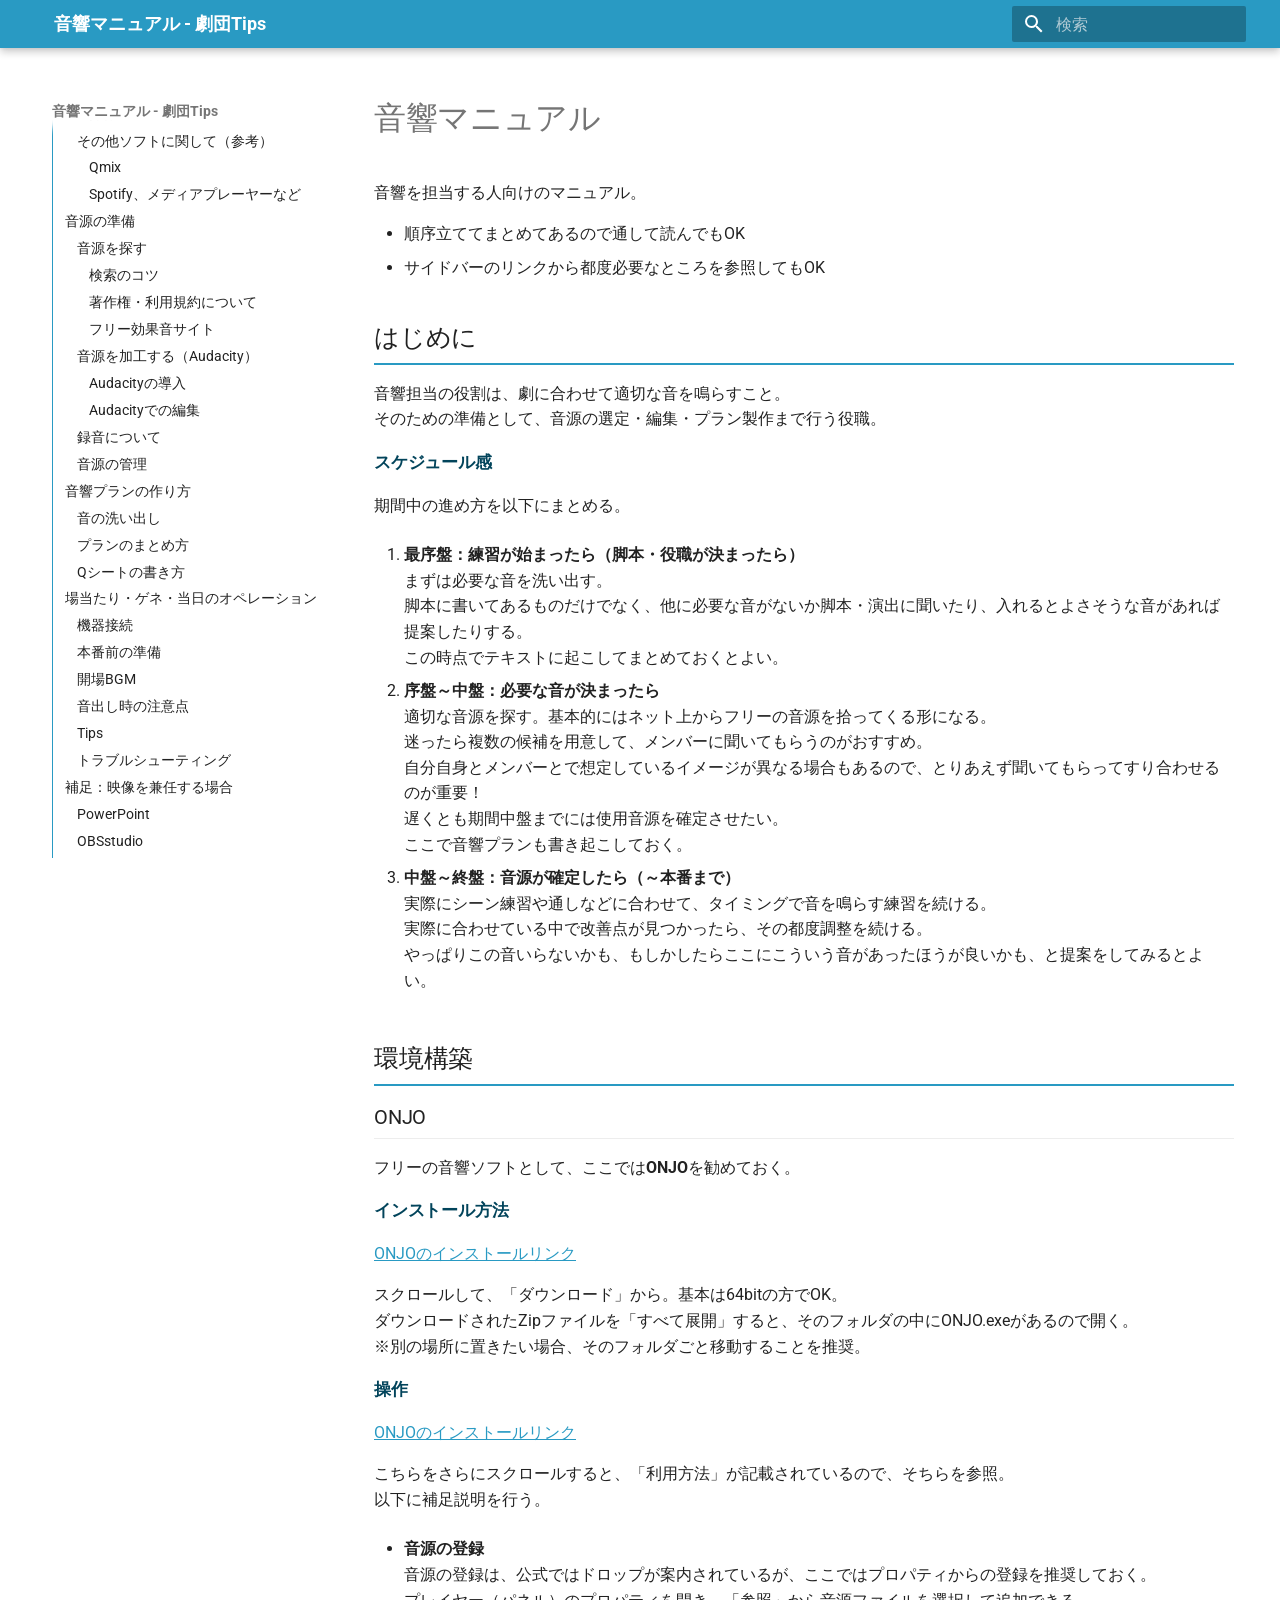
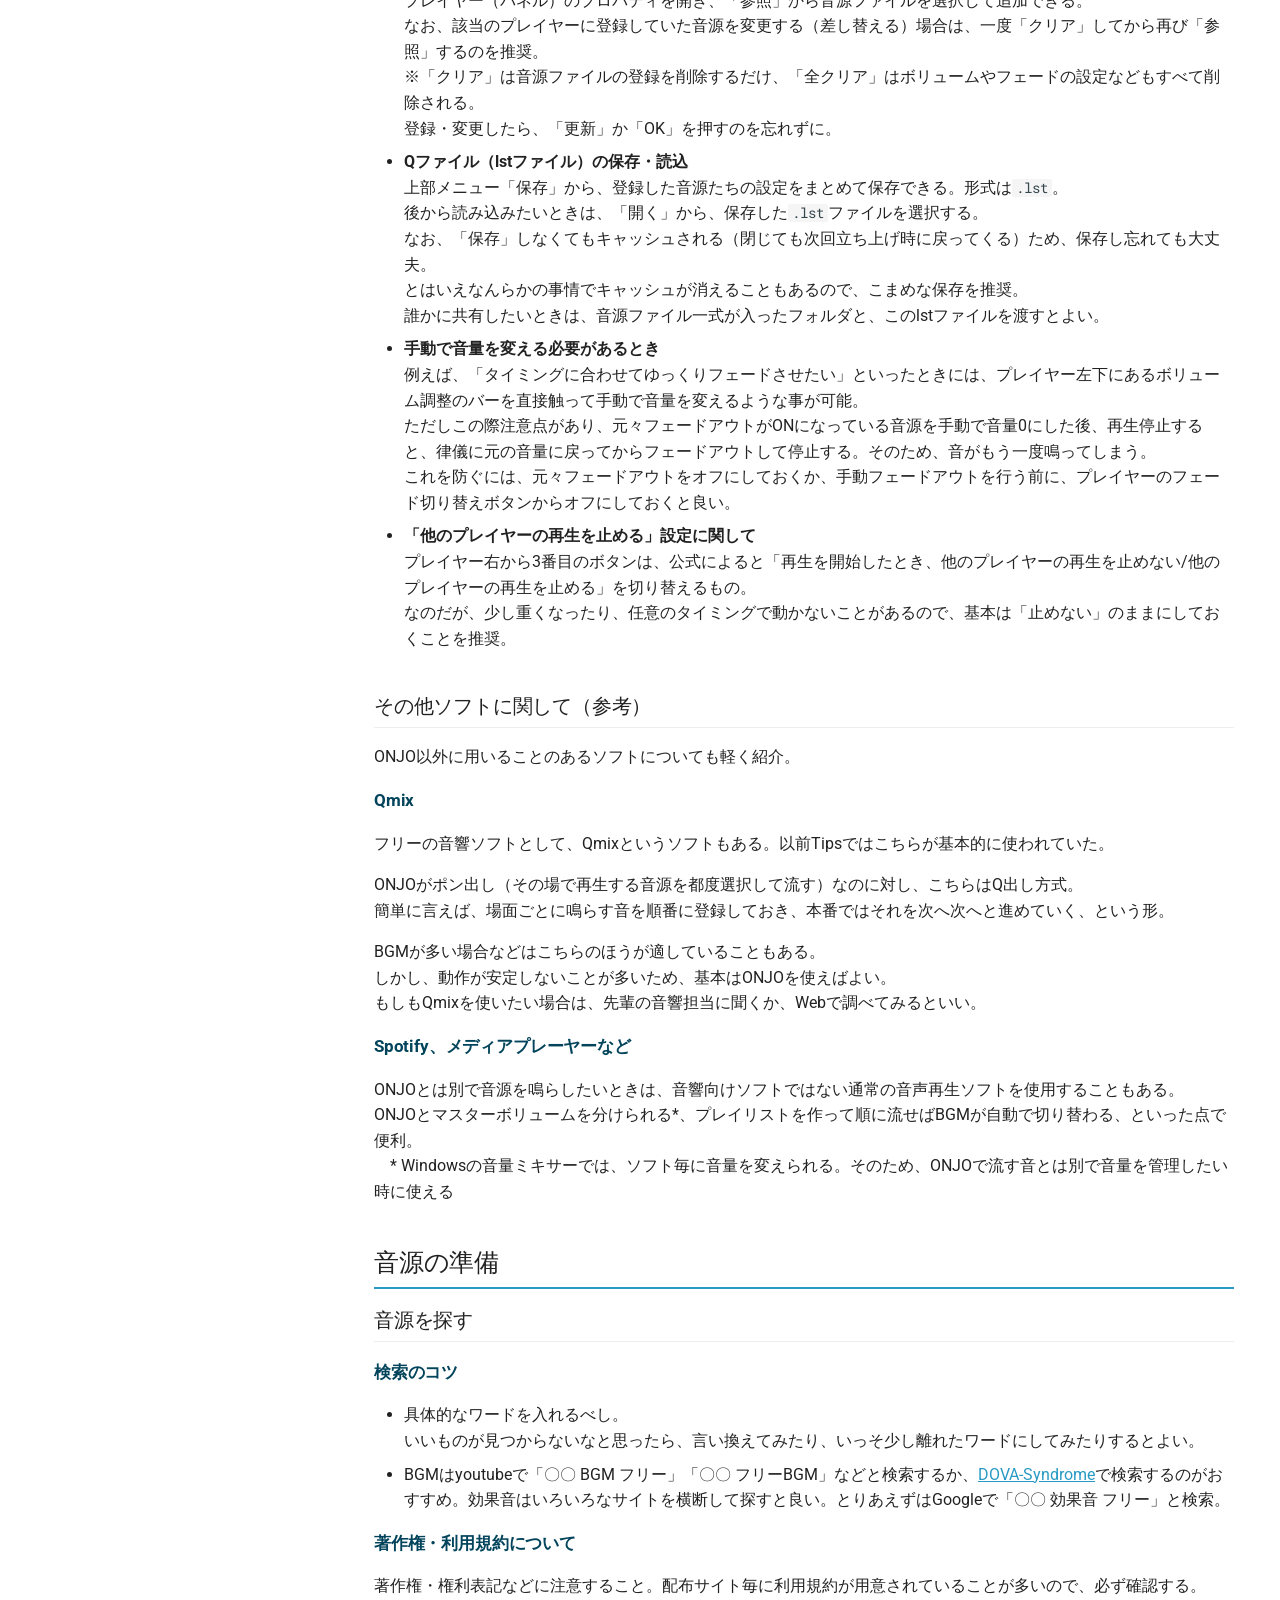
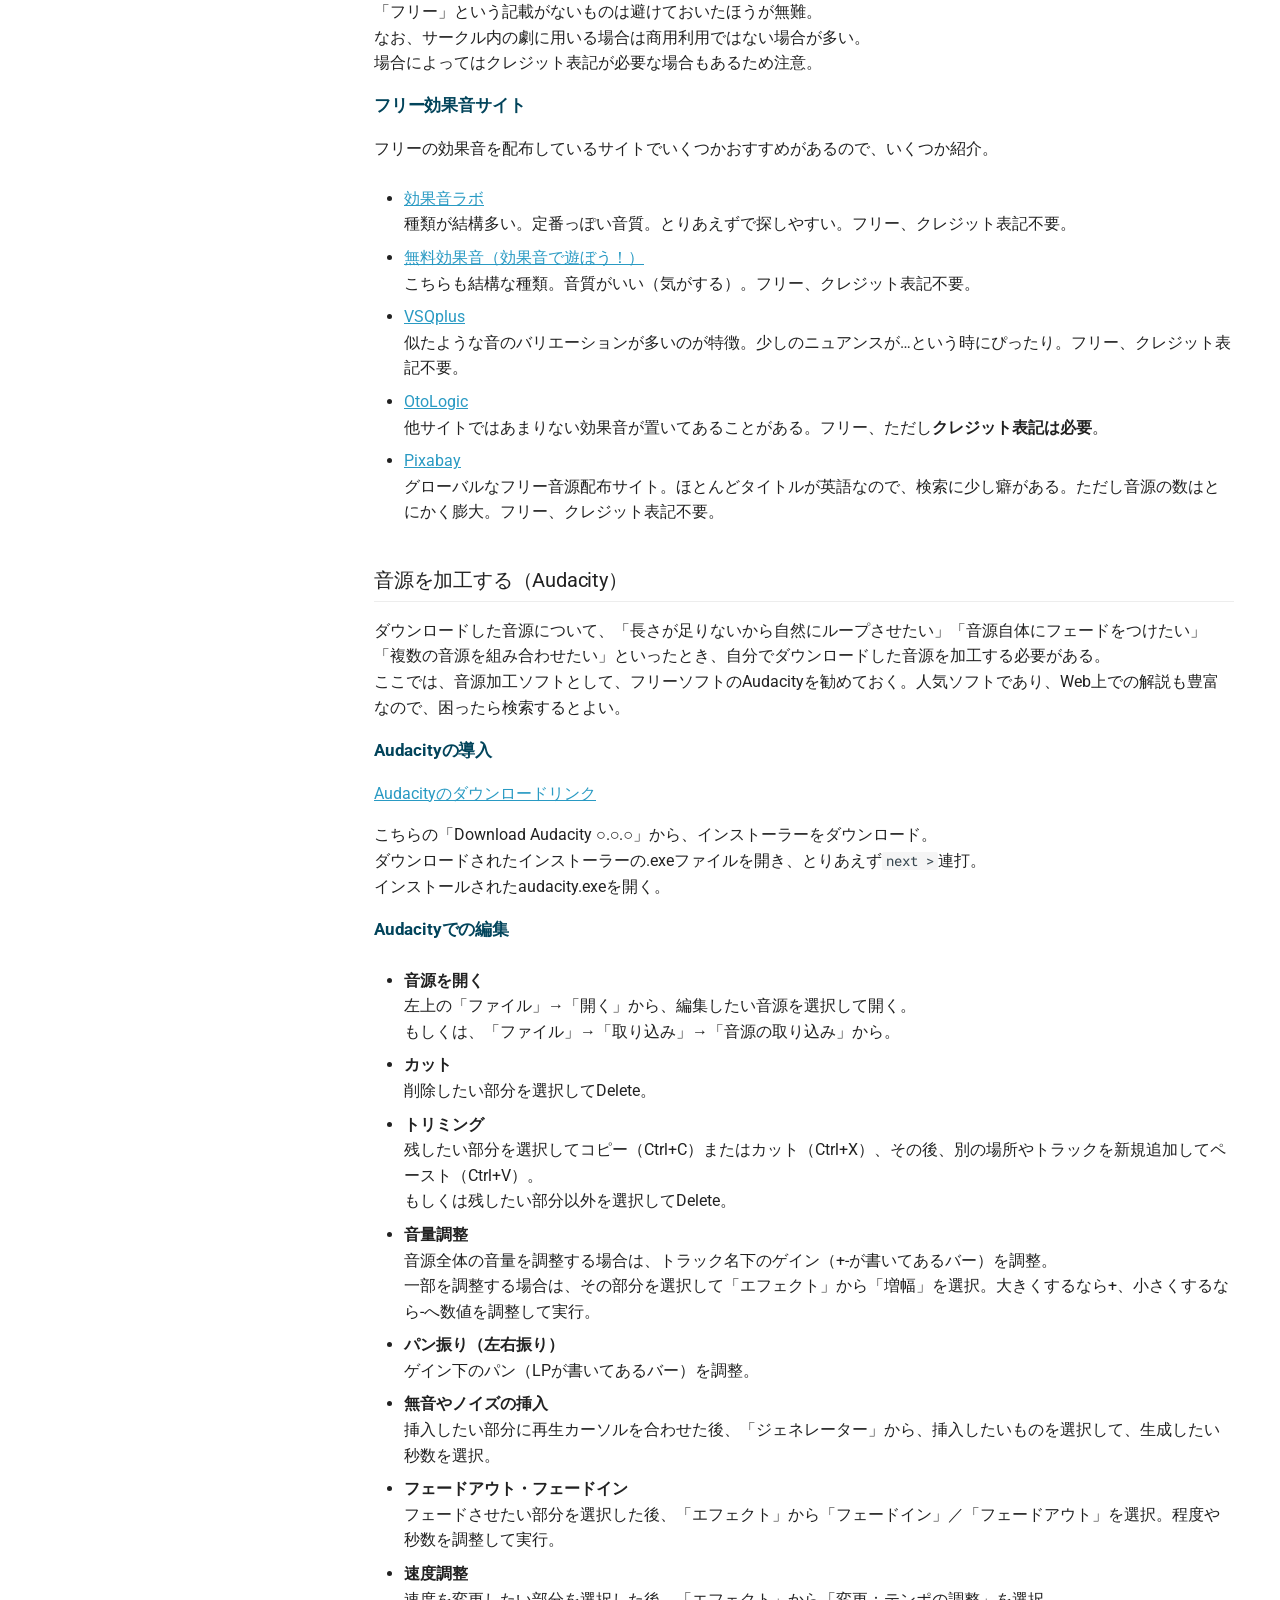
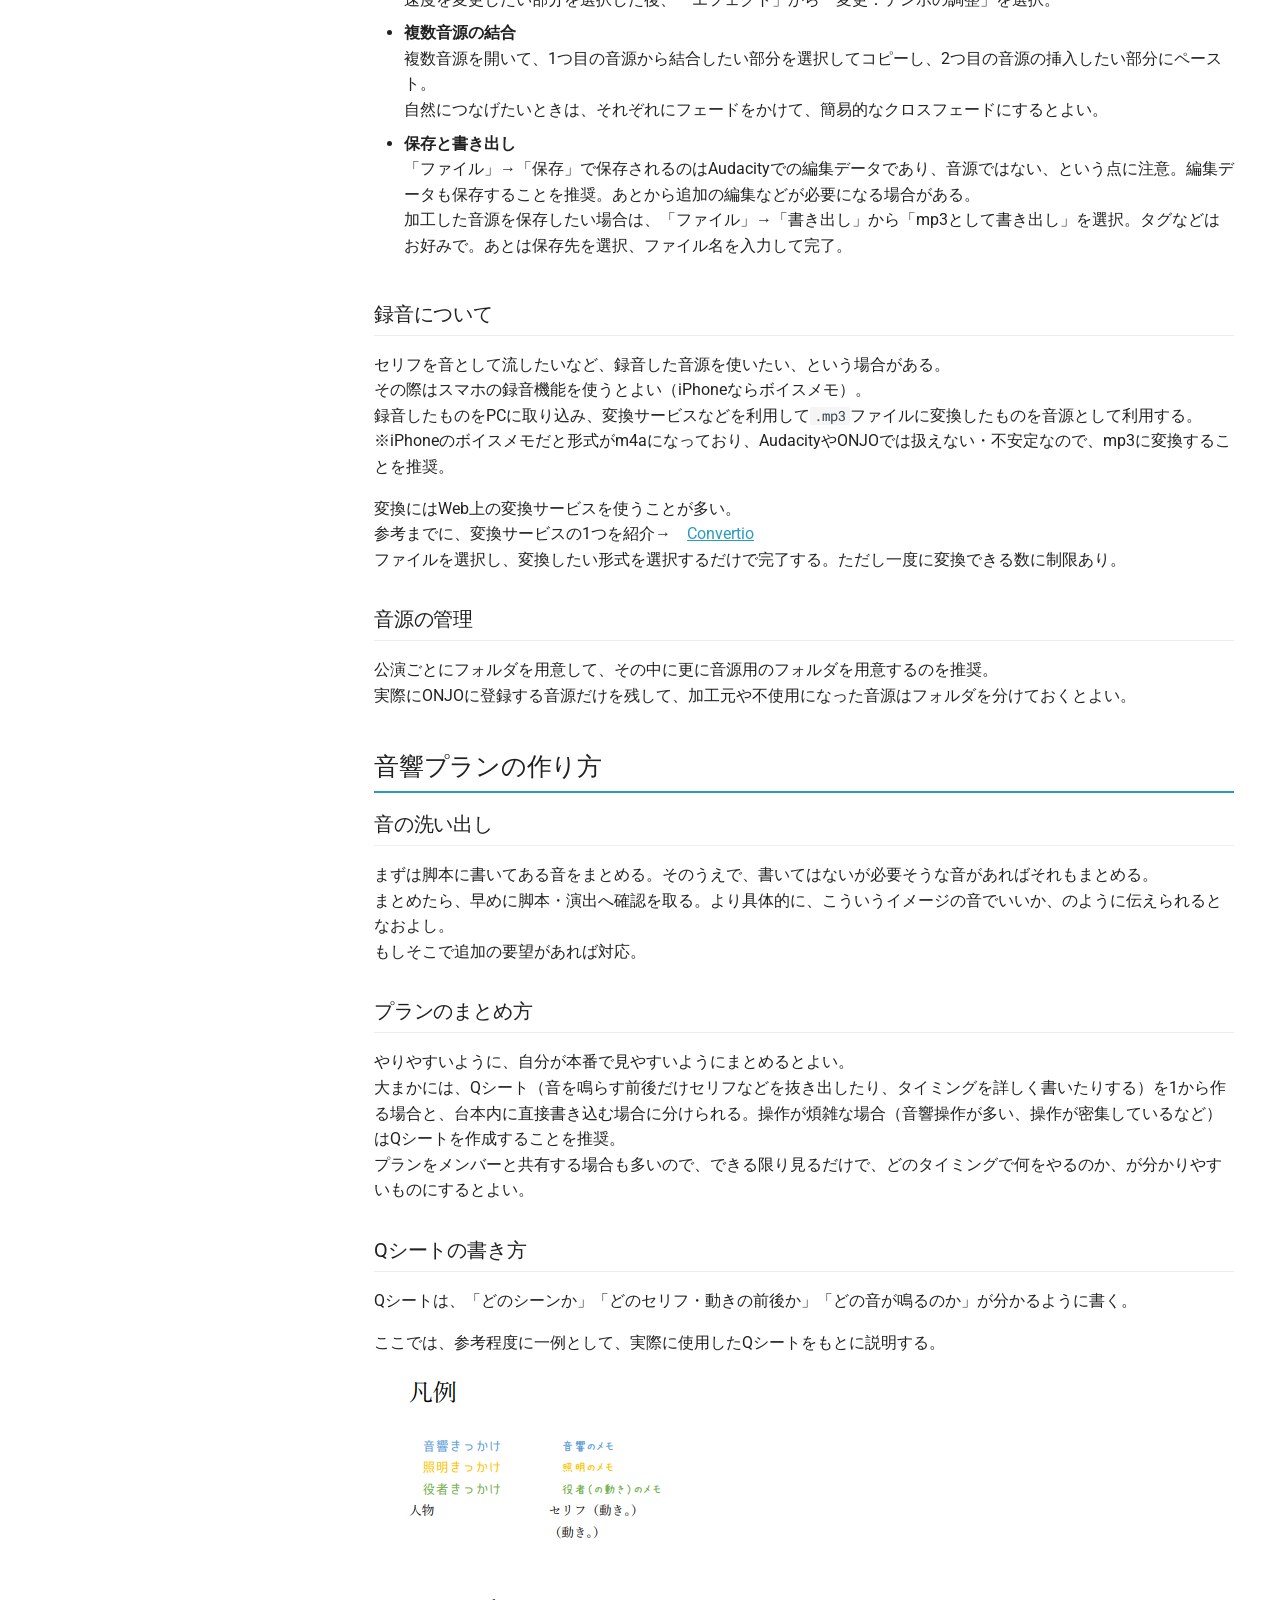
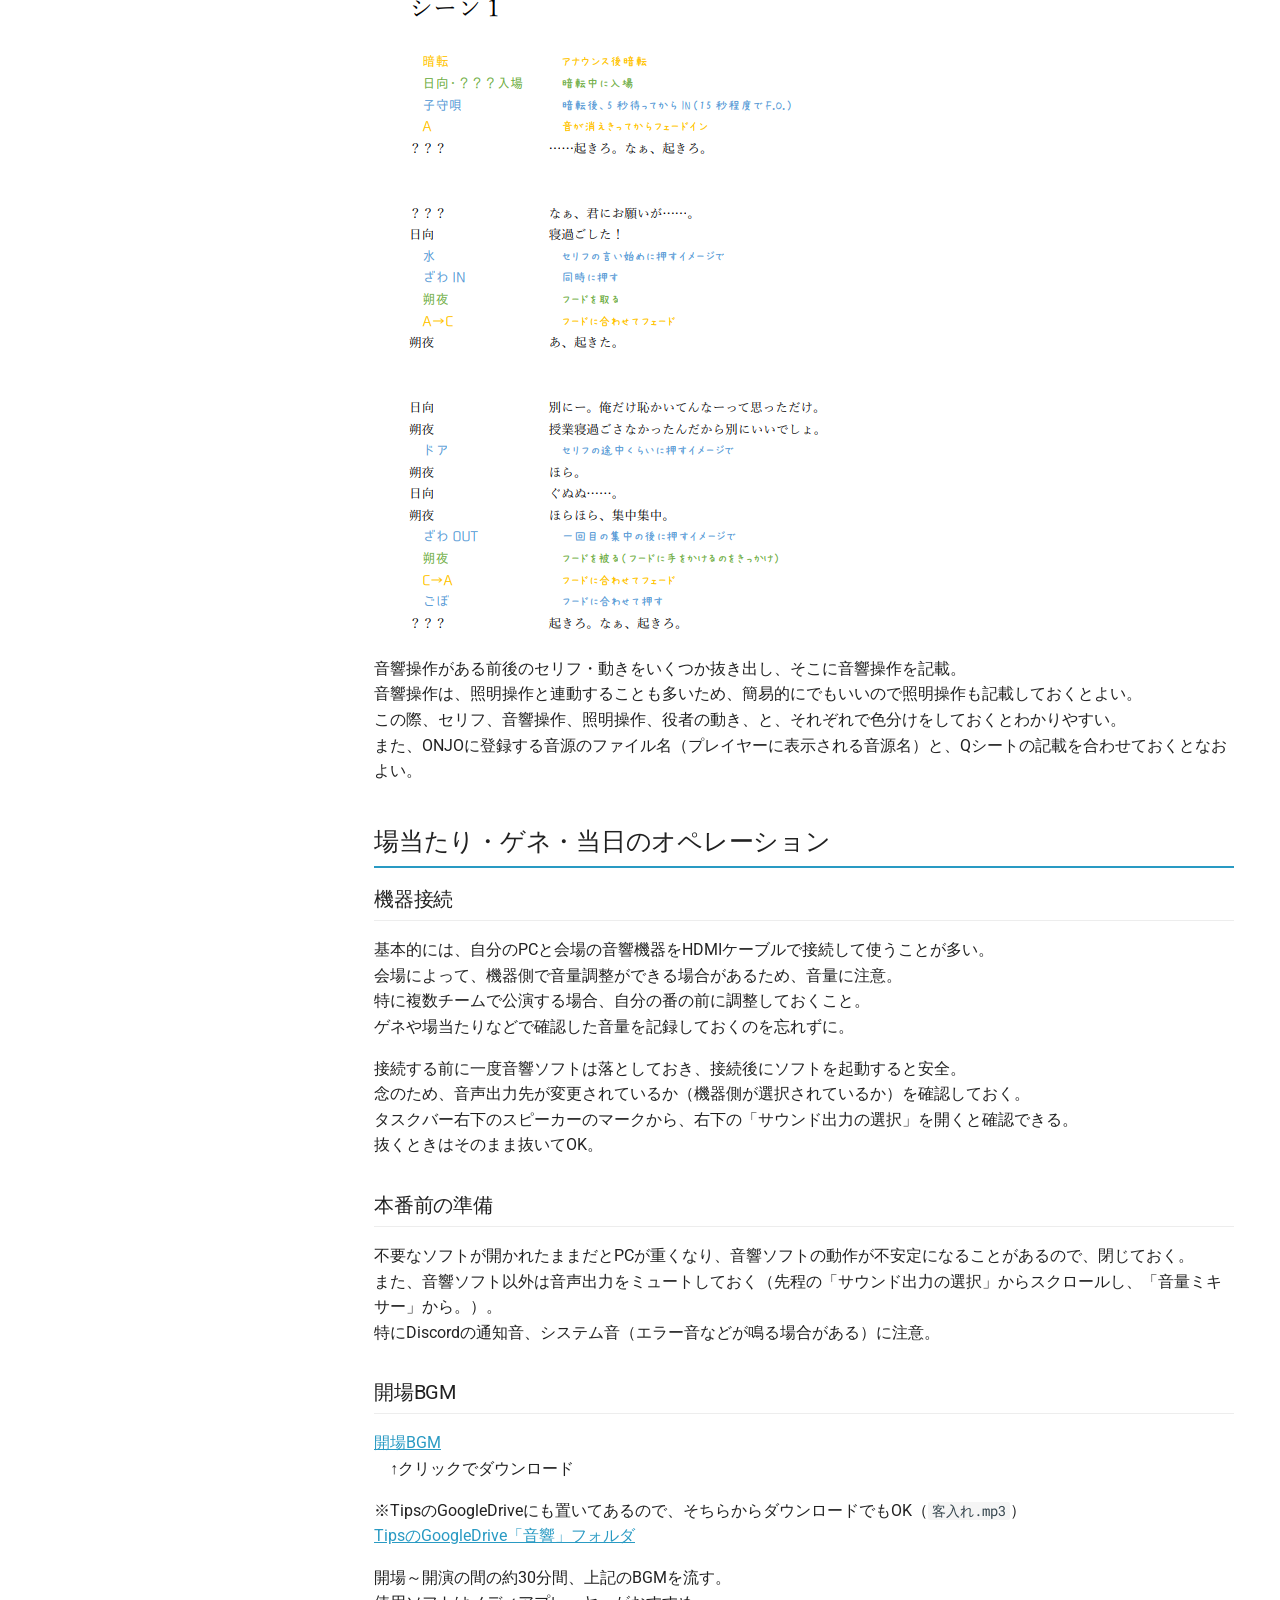
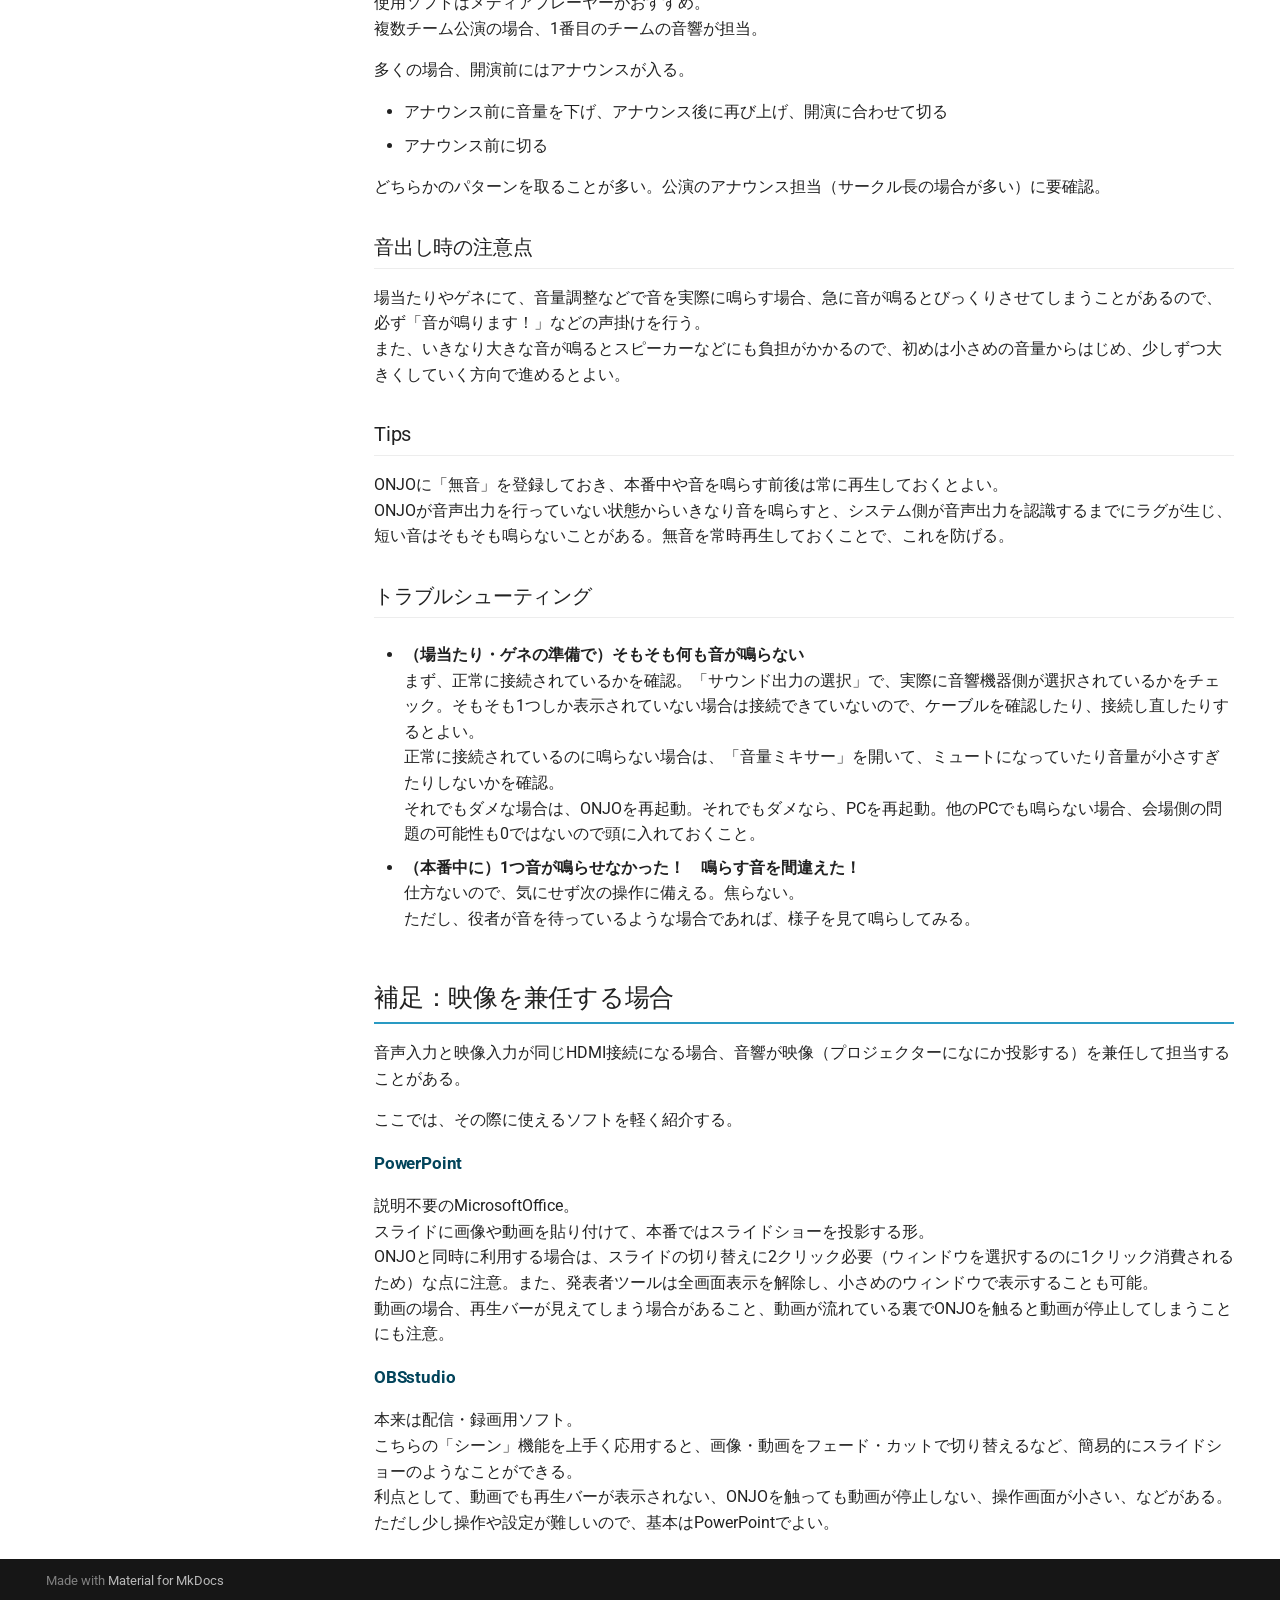
==== commit 254e771f: "Deployed 2b134c9 with MkDocs version: 1.6.1" ====
--- a/index.html
+++ b/index.html
@@ -935,6 +935,8 @@
 <h3 id="bgm">開場BGM<a class="headerlink" href="#bgm" title="Permanent link">&para;</a></h3>
 <p><a href="BGM_open.mp3" download>開場BGM</a><br />
 　↑クリックでダウンロード</p>
+<p>※TipsのGoogleDriveにも置いてあるので、そちらからダウンロードでもOK（<code>客入れ.mp3</code>）<br />
+<a href="https://drive.google.com/drive/u/0/folders/1Wf5QIO4ESNrqhnME6_MwYCWBmDZwO3yI">TipsのGoogleDrive「音響」フォルダ</a></p>
 <p>開場～開演の間の約30分間、上記のBGMを流す。<br />
 使用ソフトはメディアプレーヤーがおすすめ。<br />
 複数チーム公演の場合、1番目のチームの音響が担当。</p>
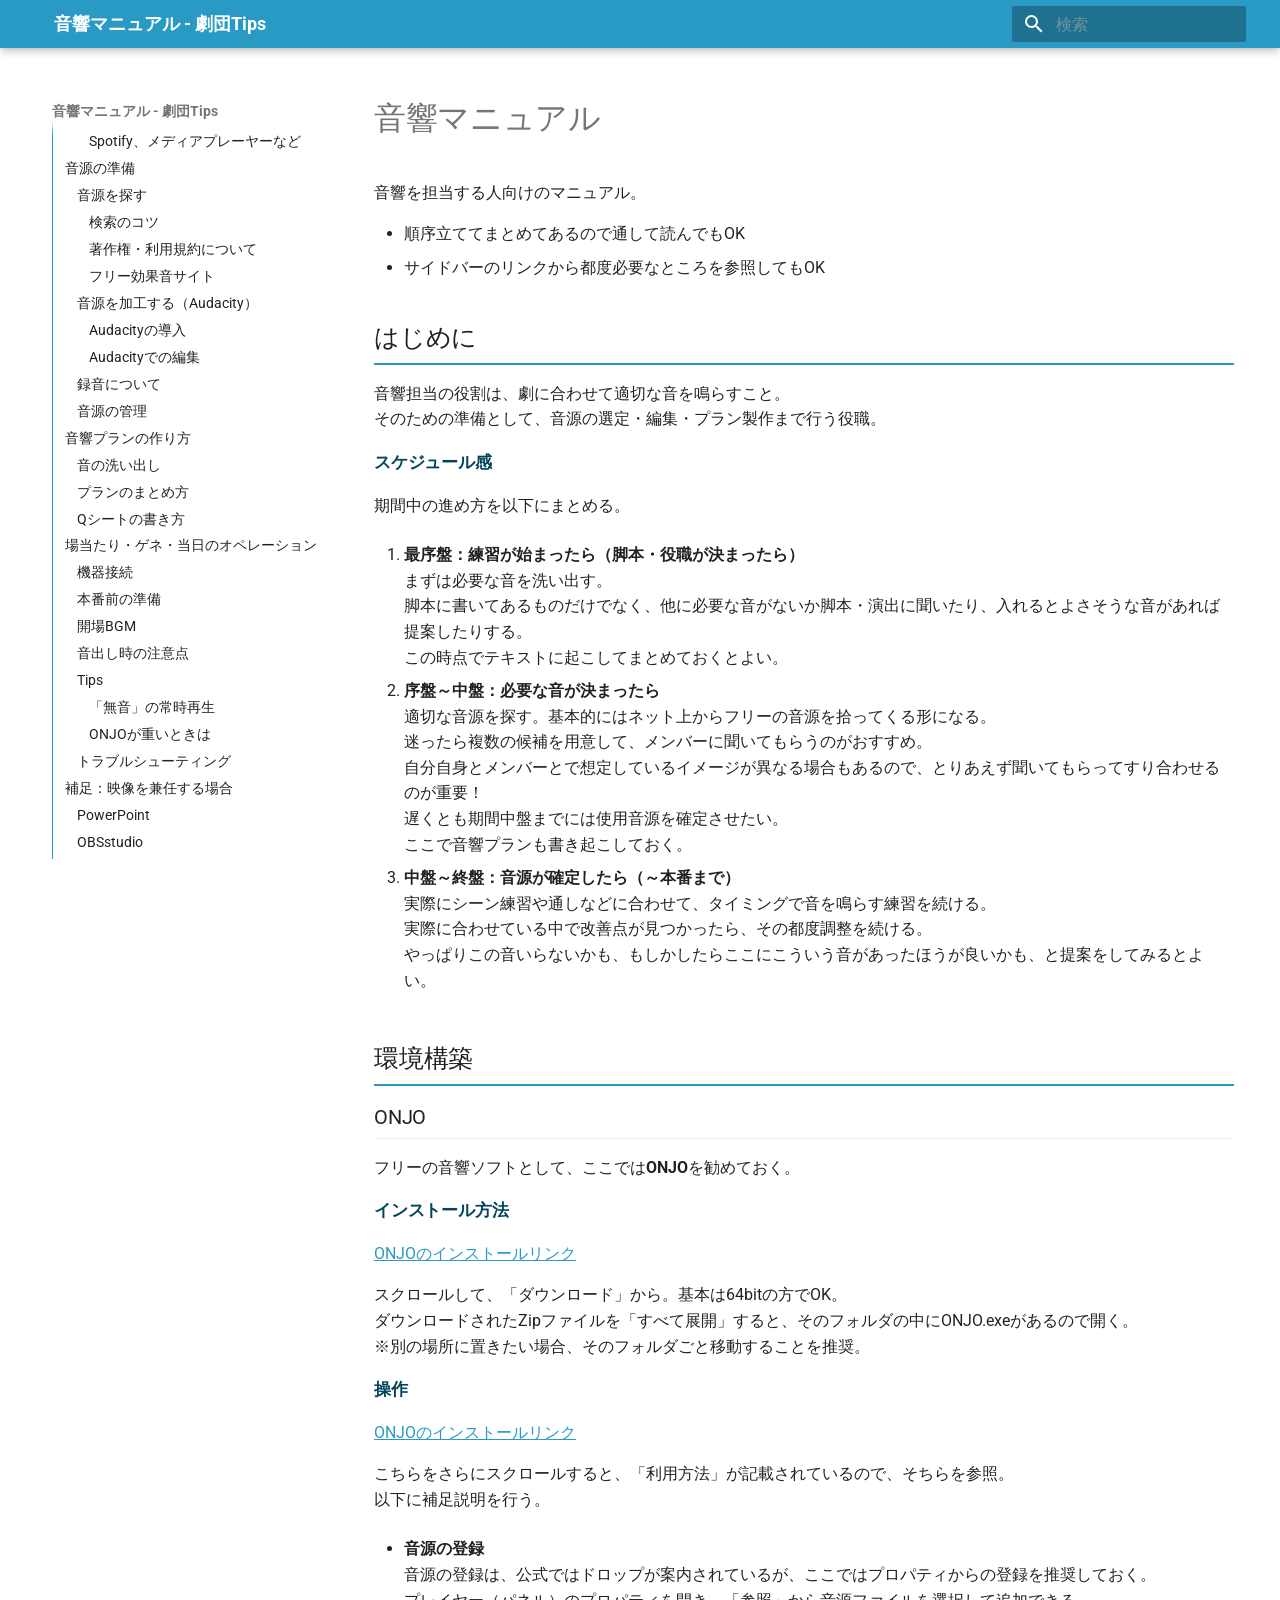
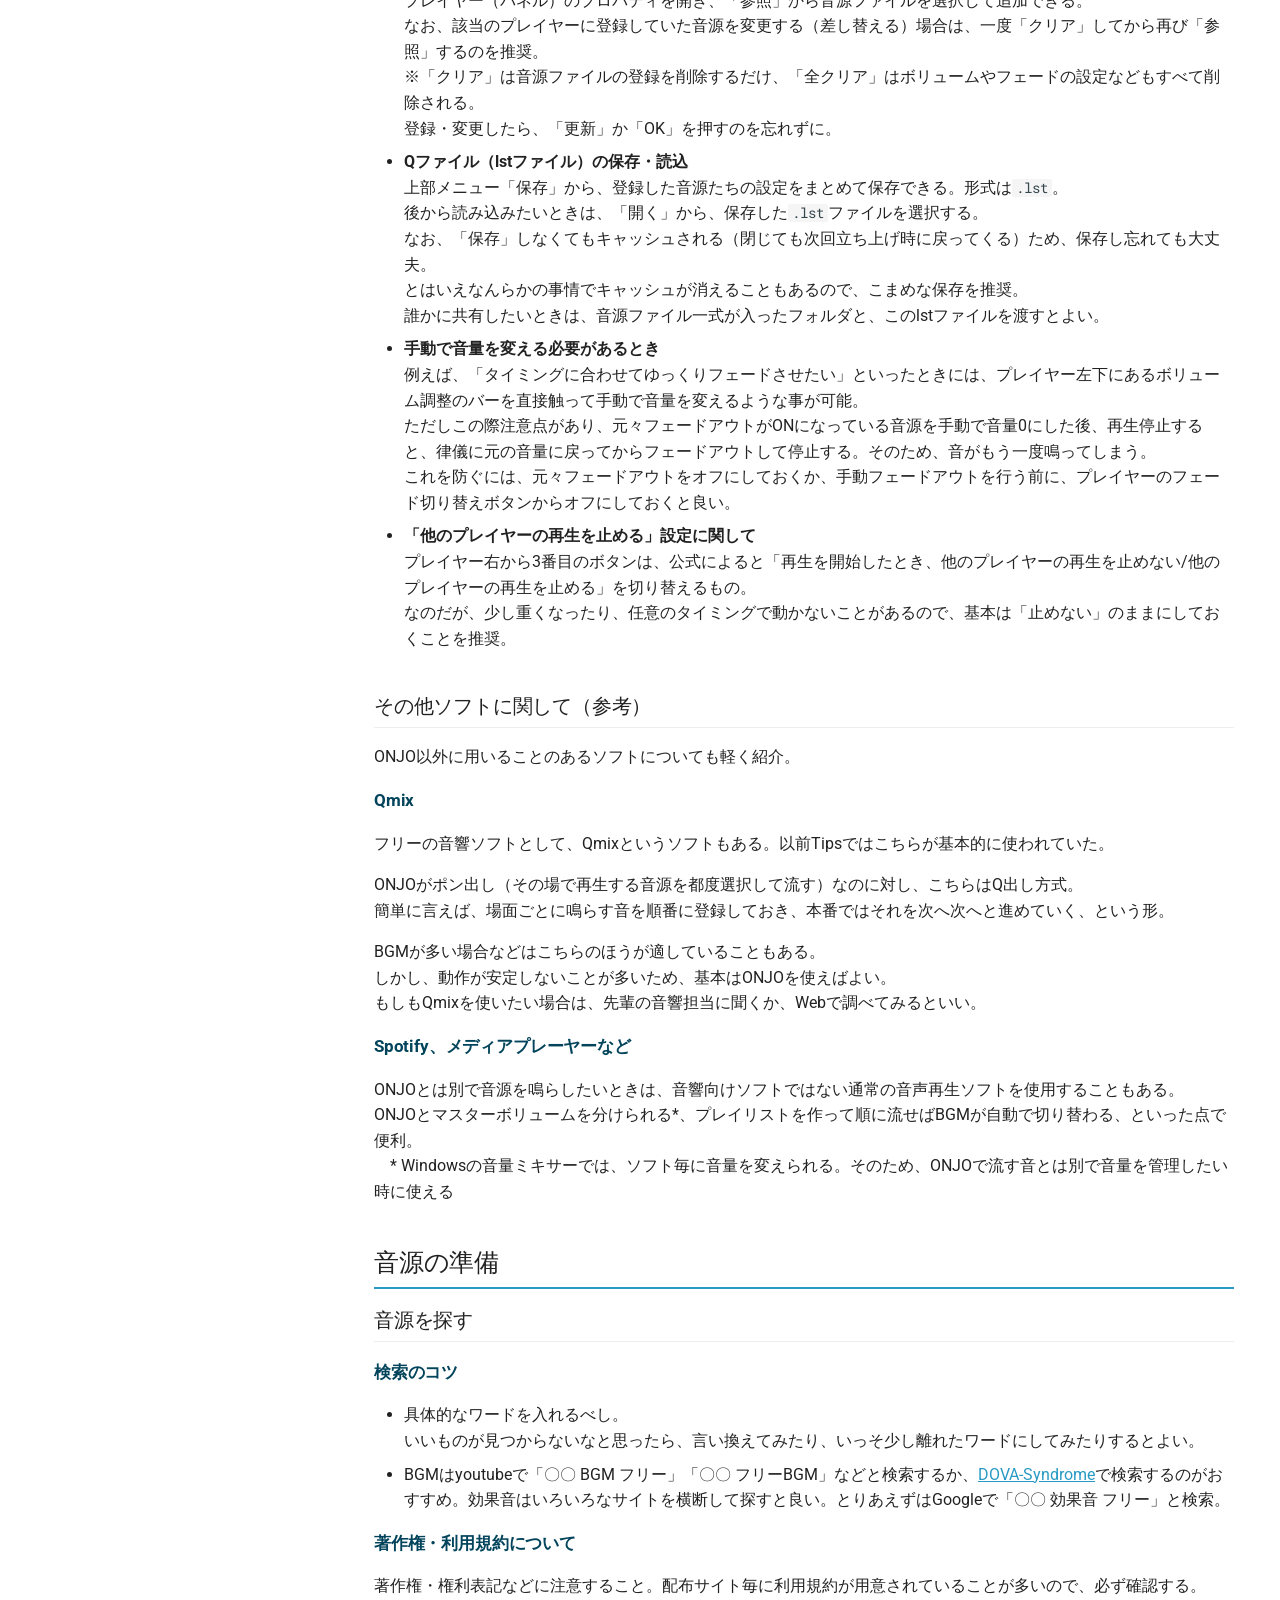
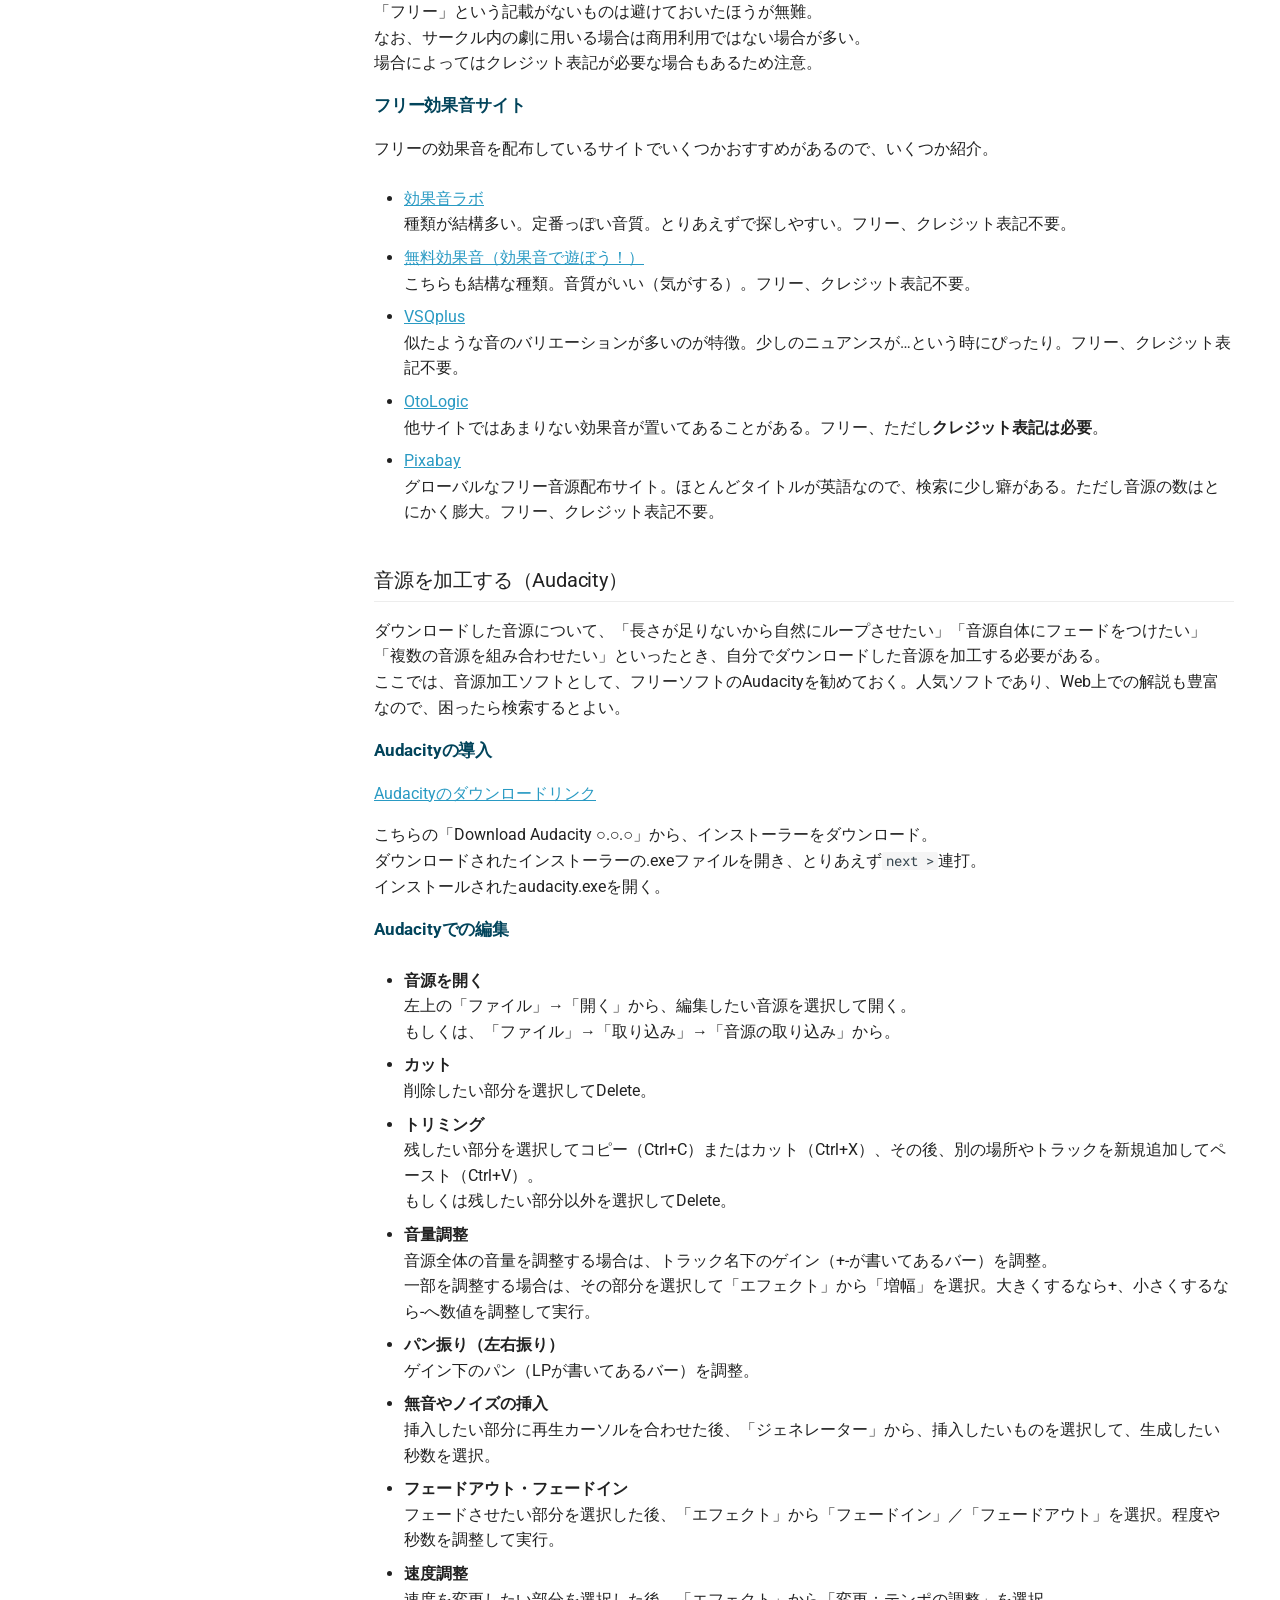
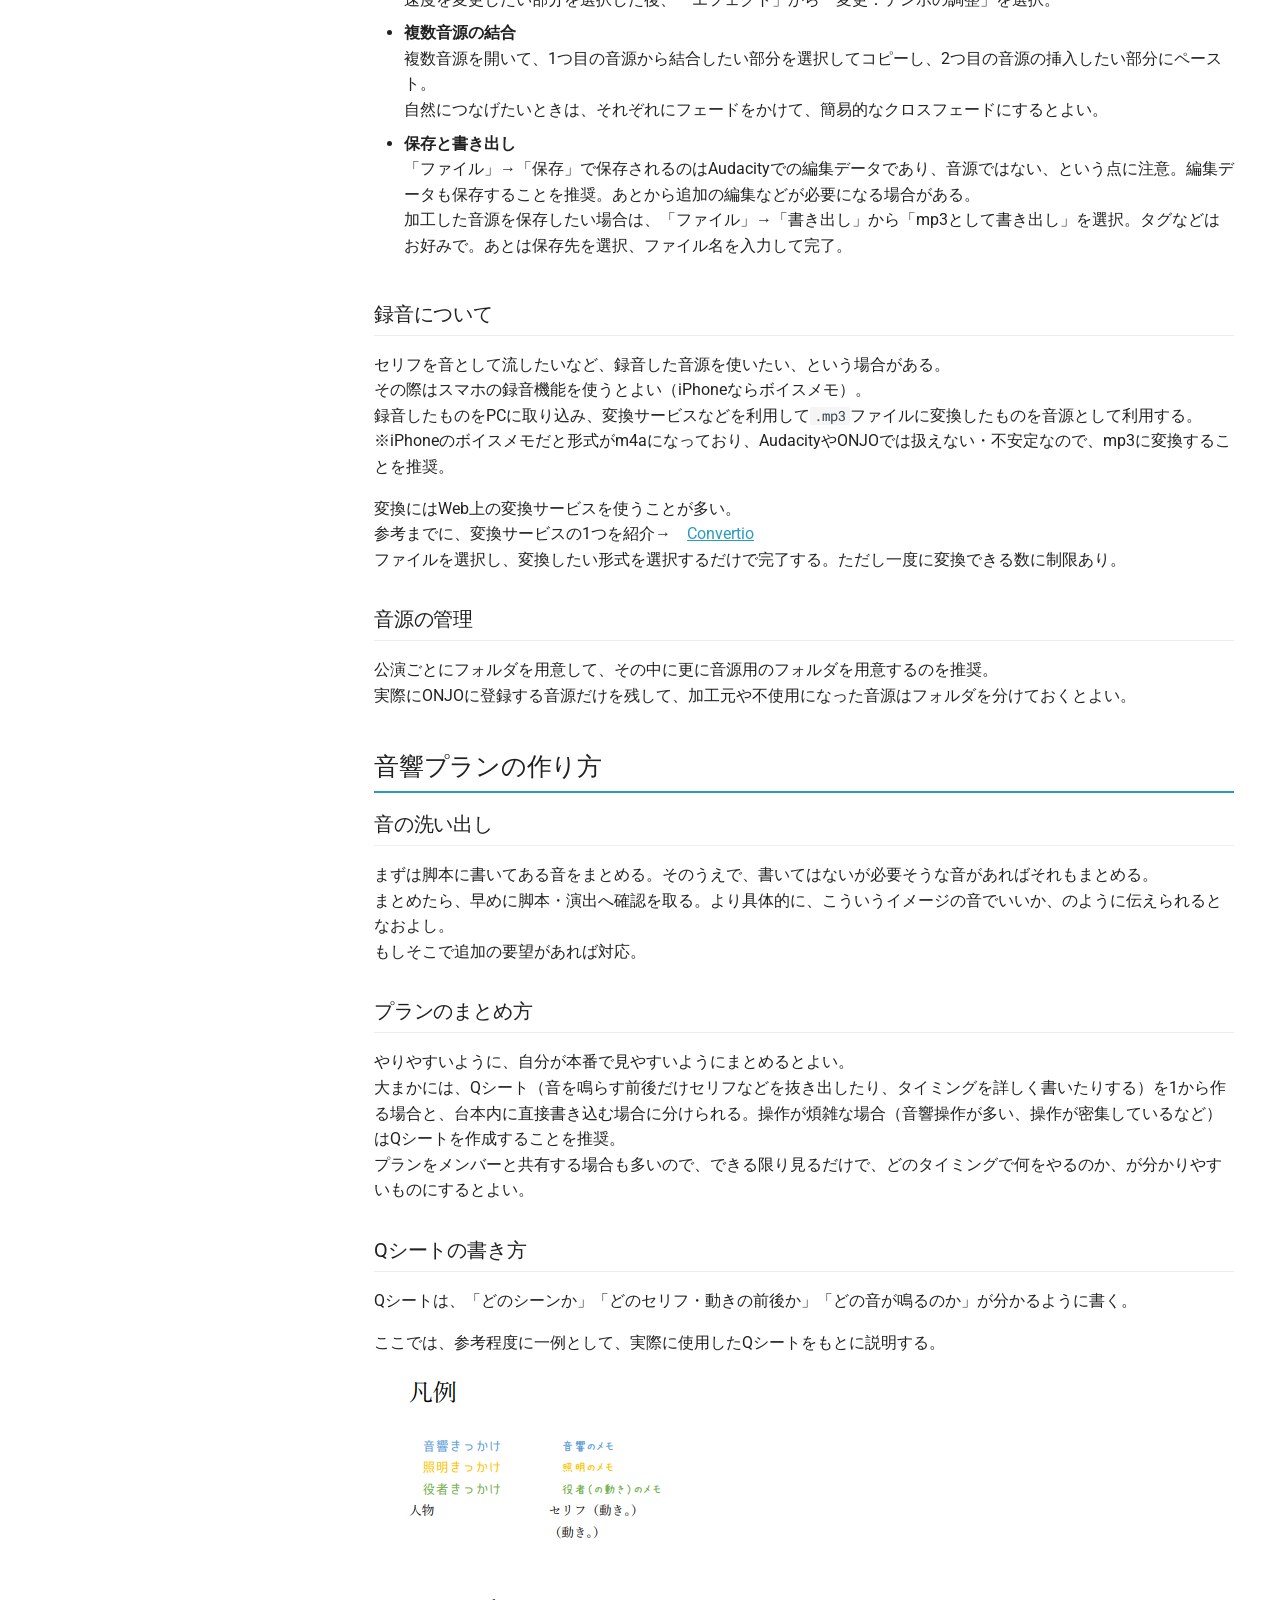
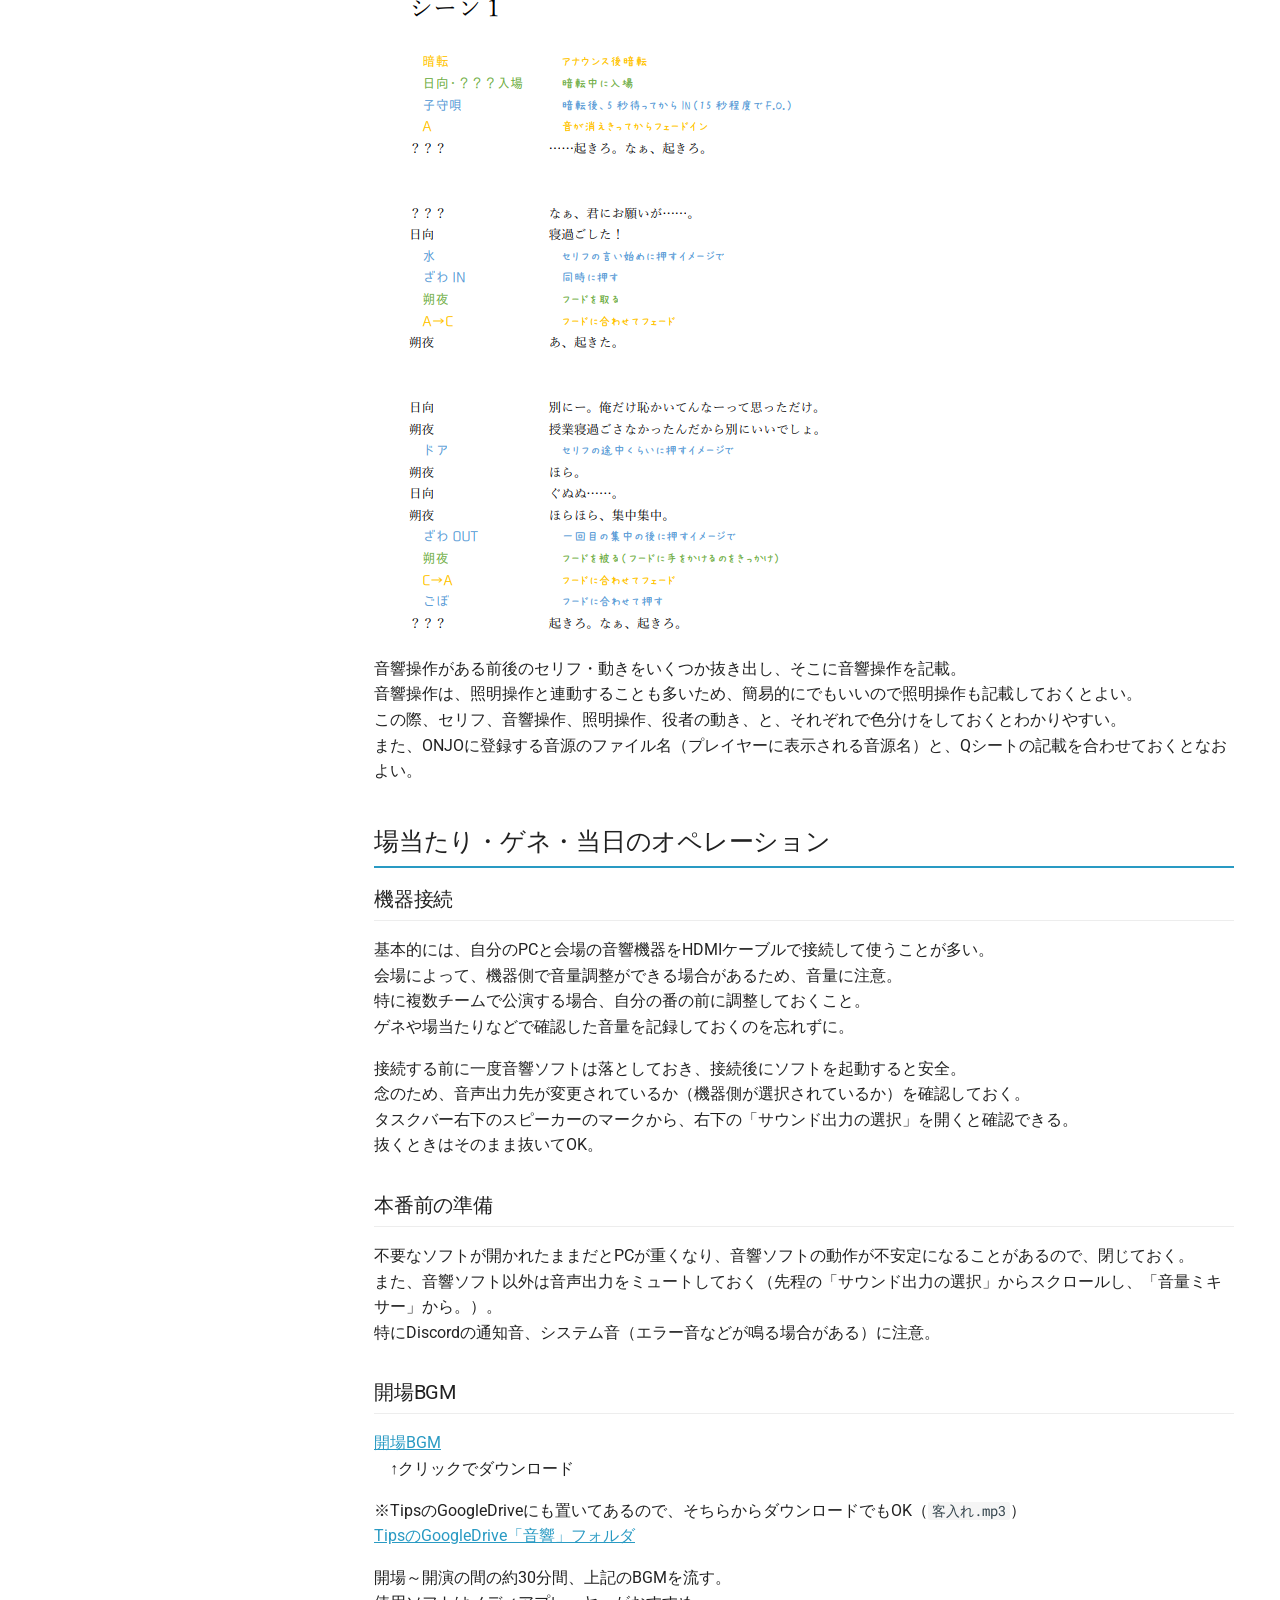
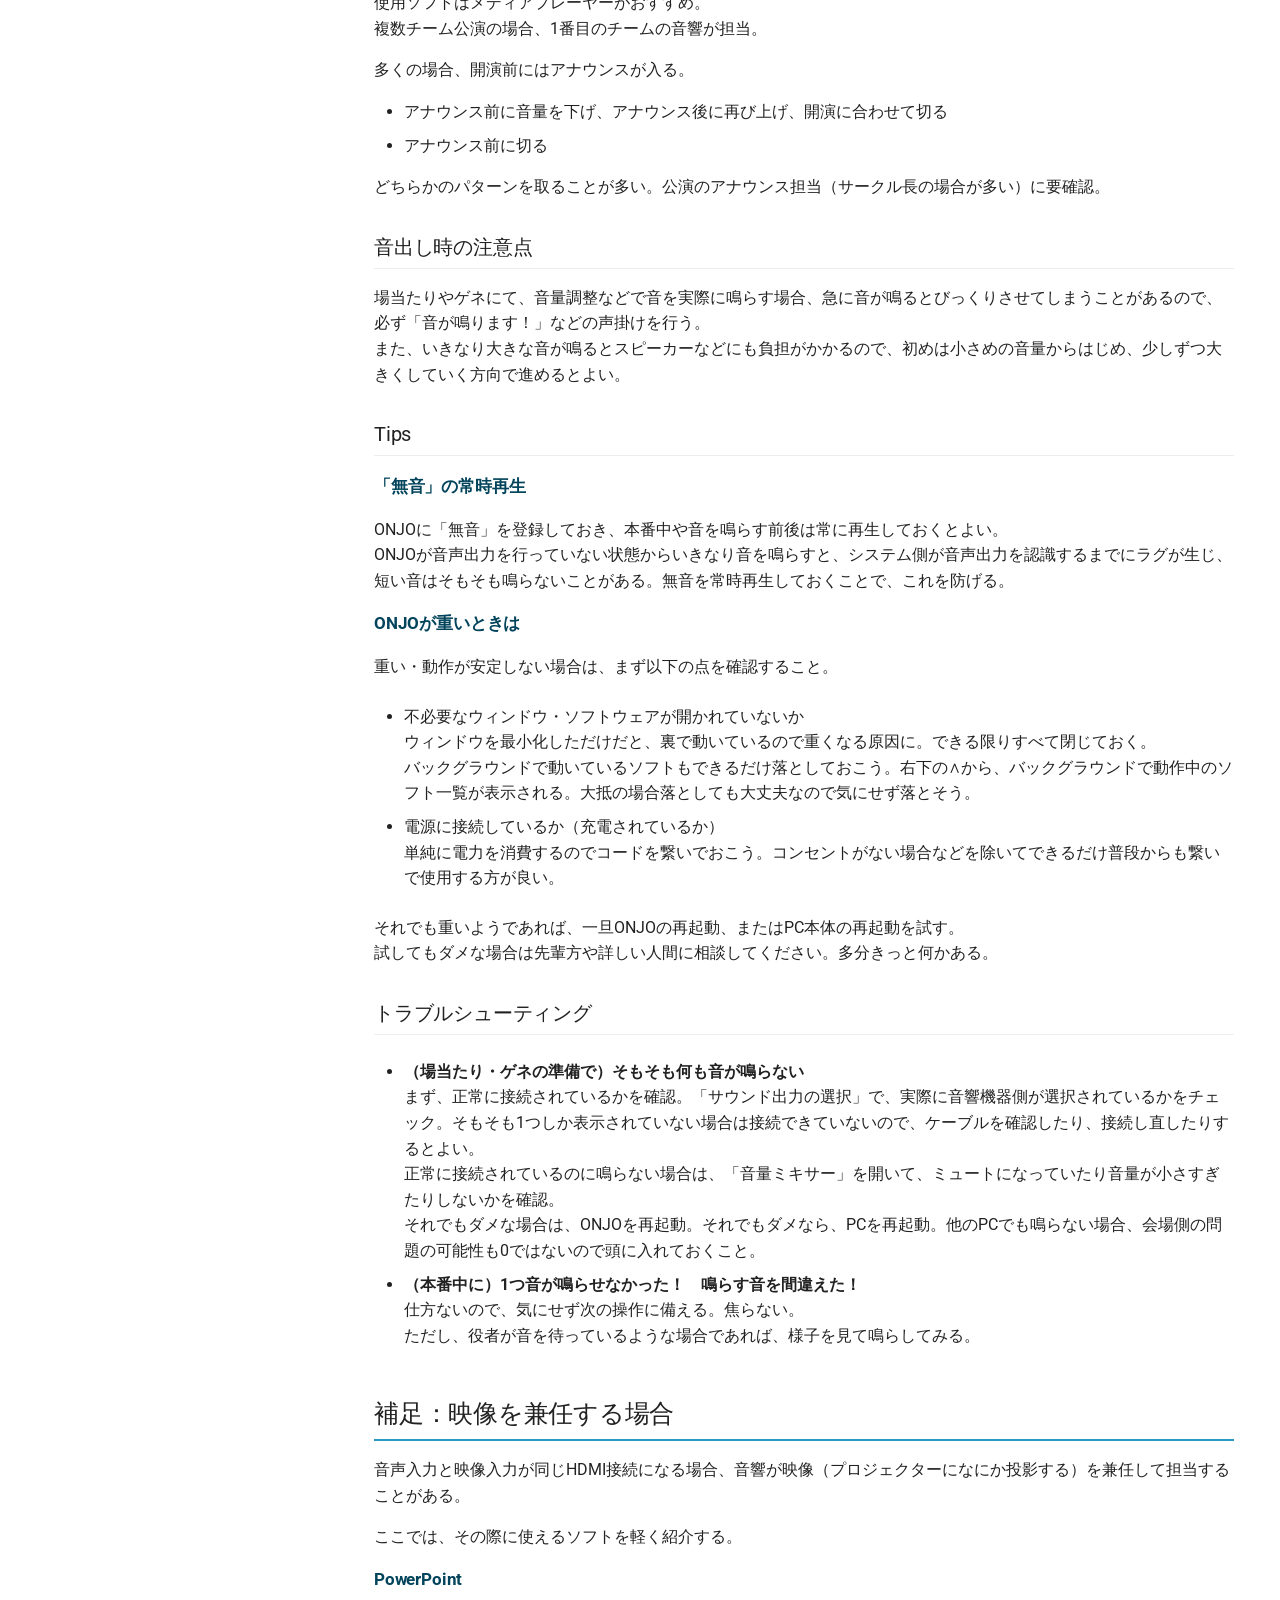
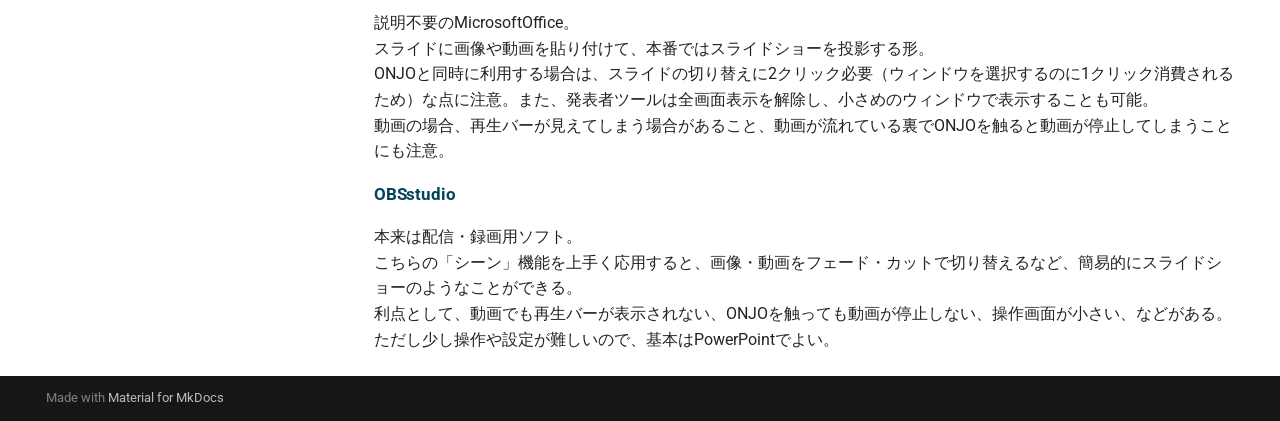
==== commit 38f277ab: "Deployed a315fad with MkDocs version: 1.6.1" ====
--- a/index.html
+++ b/index.html
@@ -628,13 +628,25 @@
     </span>
   </a>
   
-</li>
+    <nav class="md-nav" aria-label="Tips">
+      <ul class="md-nav__list">
         
           <li class="md-nav__item">
   <a href="#_22" class="md-nav__link">
     <span class="md-ellipsis">
       
-        トラブルシューティング
+        「無音」の常時再生
+      
+    </span>
+  </a>
+  
+</li>
+        
+          <li class="md-nav__item">
+  <a href="#onjo_1" class="md-nav__link">
+    <span class="md-ellipsis">
+      
+        ONJOが重いときは
       
     </span>
   </a>
@@ -645,9 +657,25 @@
     </nav>
   
 </li>
+        
+          <li class="md-nav__item">
+  <a href="#_23" class="md-nav__link">
+    <span class="md-ellipsis">
+      
+        トラブルシューティング
+      
+    </span>
+  </a>
+  
+</li>
+        
+      </ul>
+    </nav>
+  
+</li>
       
         <li class="md-nav__item">
-  <a href="#_23" class="md-nav__link">
+  <a href="#_24" class="md-nav__link">
     <span class="md-ellipsis">
       
         補足：映像を兼任する場合
@@ -950,9 +978,25 @@
 <p>場当たりやゲネにて、音量調整などで音を実際に鳴らす場合、急に音が鳴るとびっくりさせてしまうことがあるので、必ず「音が鳴ります！」などの声掛けを行う。<br />
 また、いきなり大きな音が鳴るとスピーカーなどにも負担がかかるので、初めは小さめの音量からはじめ、少しずつ大きくしていく方向で進めるとよい。</p>
 <h3 id="tips">Tips<a class="headerlink" href="#tips" title="Permanent link">&para;</a></h3>
+<h4 id="_22">「無音」の常時再生<a class="headerlink" href="#_22" title="Permanent link">&para;</a></h4>
 <p>ONJOに「無音」を登録しておき、本番中や音を鳴らす前後は常に再生しておくとよい。<br />
 ONJOが音声出力を行っていない状態からいきなり音を鳴らすと、システム側が音声出力を認識するまでにラグが生じ、短い音はそもそも鳴らないことがある。無音を常時再生しておくことで、これを防げる。</p>
-<h3 id="_22">トラブルシューティング<a class="headerlink" href="#_22" title="Permanent link">&para;</a></h3>
+<h4 id="onjo_1">ONJOが重いときは<a class="headerlink" href="#onjo_1" title="Permanent link">&para;</a></h4>
+<p>重い・動作が安定しない場合は、まず以下の点を確認すること。</p>
+<ul>
+<li>
+<p>不必要なウィンドウ・ソフトウェアが開かれていないか<br />
+  ウィンドウを最小化しただけだと、裏で動いているので重くなる原因に。できる限りすべて閉じておく。<br />
+  バックグラウンドで動いているソフトもできるだけ落としておこう。右下の∧から、バックグラウンドで動作中のソフト一覧が表示される。大抵の場合落としても大丈夫なので気にせず落とそう。</p>
+</li>
+<li>
+<p>電源に接続しているか（充電されているか）<br />
+  単純に電力を消費するのでコードを繋いでおこう。コンセントがない場合などを除いてできるだけ普段からも繋いで使用する方が良い。</p>
+</li>
+</ul>
+<p>それでも重いようであれば、一旦ONJOの再起動、またはPC本体の再起動を試す。<br />
+試してもダメな場合は先輩方や詳しい人間に相談してください。多分きっと何かある。</p>
+<h3 id="_23">トラブルシューティング<a class="headerlink" href="#_23" title="Permanent link">&para;</a></h3>
 <ul>
 <li>
 <p><strong>（場当たり・ゲネの準備で）そもそも何も音が鳴らない</strong><br />
@@ -966,7 +1010,7 @@
 ただし、役者が音を待っているような場合であれば、様子を見て鳴らしてみる。</p>
 </li>
 </ul>
-<h2 id="_23">補足：映像を兼任する場合<a class="headerlink" href="#_23" title="Permanent link">&para;</a></h2>
+<h2 id="_24">補足：映像を兼任する場合<a class="headerlink" href="#_24" title="Permanent link">&para;</a></h2>
 <p>音声入力と映像入力が同じHDMI接続になる場合、音響が映像（プロジェクターになにか投影する）を兼任して担当することがある。</p>
 <p>ここでは、その際に使えるソフトを軽く紹介する。</p>
 <h4 id="powerpoint">PowerPoint<a class="headerlink" href="#powerpoint" title="Permanent link">&para;</a></h4>
